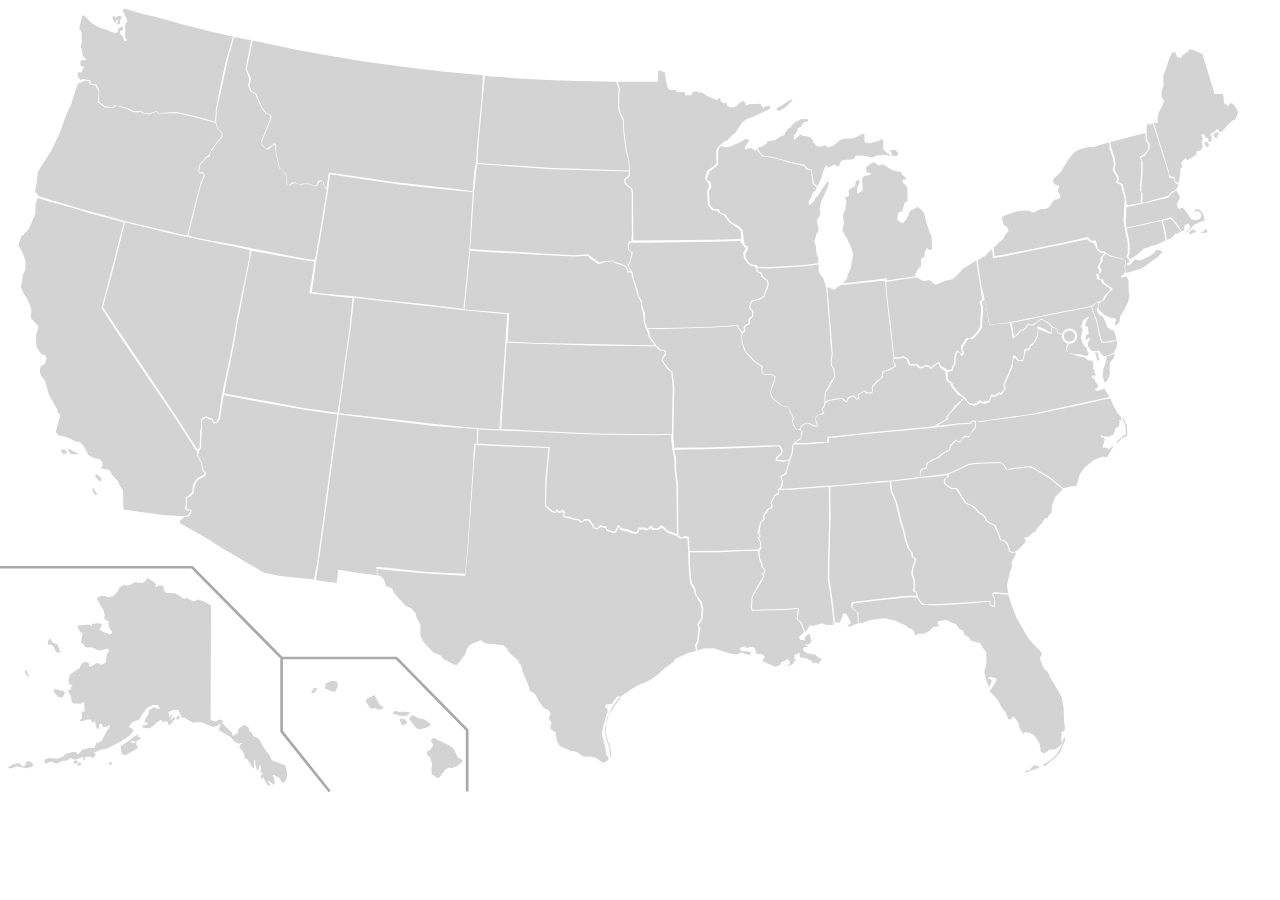
==== index.html @ 4dd2be4d "Add files via upload" ====
<!DOCTYPE html>
<html lang="en">

<head>
  <meta charset="UTF-8">
  <meta name="viewport" content="width=device-width, initial-scale=1.0">
  <link rel="stylesheet" href="style.css">
  <title>Document</title>
</head>

<body>
  <script src="https://code.jquery.com/jquery-2.2.4.min.js"
    integrity="sha256-BbhdlvQf/xTY9gja0Dq3HiwQF8LaCRTXxZKRutelT44=" crossorigin="anonymous"></script>
  <!-- <script src="https://code.jquery.com/jquery-2.2.4.min.js"
    integrity="sha256-BbhdlvQf/xTY9gja0Dq3HiwQF8LaCRTXxZKRutelT44=" crossorigin="anonymous"></script> -->
  <!-- <script src="https://code.jquery.com/jquery-2.2.4.min.js"></script> -->
  <div id="info-box"></div>
  <!-- <?xml version="1.0" encoding="utf-8"?> -->
  <svg id="us-map" preserveAspectRatio="xMinYMin meet"
    sodipodi:docname="Republican_Party_presidential_primaries_results,_2016.svg" inkscape:version="0.91 r13725" x="0px"
    y="0px" width="959px" height="593px" viewBox="174 100 959 593" enable-background="new 174 100 959 593"
    xml:space="preserve">
    <sodipodi:namedview bordercolor="#666666" objecttolerance="10" pagecolor="#ffffff" borderopacity="1"
      gridtolerance="10" guidetolerance="10" inkscape:cx="509.19152" inkscape:cy="282.2353" inkscape:zoom="1.2137643"
      showgrid="false" id="namedview71" inkscape:current-layer="g5" inkscape:window-maximized="1" inkscape:window-y="-8"
      inkscape:window-x="-8" inkscape:pageopacity="0" inkscape:window-height="1017" inkscape:window-width="1920"
      inkscape:pageshadow="2">
    </sodipodi:namedview>
    <g id="g5">
      <path id="HI"
        data-info="<div>Hawaii</div><div>Weed Legalized: 2019</div><div>Medicinal: Yes</div><div>Recreational: Yes</div>"
        fill="#D3D3D3"
        d="M407.1,619.3l1.9-3.6l2.3-0.3l0.3,0.8l-2.1,3.1H407.1z M417.3,615.6l6.1,2.6l2.1-0.3l1.6-3.9   l-0.6-3.4l-4.2-0.5l-4,1.8L417.3,615.6z M448,625.6l3.7,5.5l2.4-0.3l1.1-0.5l1.5,1.3l3.7-0.2l1-1.5l-2.9-1.8l-1.9-3.7l-2.1-3.6   l-5.8,2.9L448,625.6z M468.2,634.5l1.3-1.9l4.7,1l0.6-0.5l6.1,0.6l-0.3,1.3l-2.6,1.5l-4.4-0.3L468.2,634.5z M473.5,639.7l1.9,3.9   l3.1-1.1l0.3-1.6l-1.6-2.1l-3.7-0.3V639.7z M480.5,638.5l2.3-2.9l4.7,2.4l4.4,1.1l4.4,2.7v1.9l-3.6,1.8l-4.8,1l-2.4-1.5   L480.5,638.5z M497.1,654.1l1.6-1.3l3.4,1.6l7.6,3.6l3.4,2.1l1.6,2.4l1.9,4.4l4,2.6l-0.3,1.3l-3.9,3.2l-4.2,1.5l-1.5-0.6l-3.1,1.8   l-2.4,3.2l-2.3,2.9l-1.8-0.2l-3.6-2.6l-0.3-4.5l0.6-2.4l-1.6-5.7l-2.1-1.8l-0.2-2.6l2.3-1l2.1-3.1l0.5-1l-1.6-1.8L497.1,654.1z" />
      <path id="AK"
        data-info="<div>Alaska</div><div>Weed Legalized: 2014</div><div>Medicinal: Yes</div><div>Recreational: Yes</div>"
        fill="#D3D3D3"
        d="M332.1,553.7l-0.3,85.4l1.6,1l3.1,0.2l1.5-1.1h2.6l0.2,2.9l7,6.8l0.5,2.6l3.4-1.9l0.6-0.2l0.3-3.1   l1.5-1.6l1.1-0.2l1.9-1.5l3.1,2.1l0.6,2.9l1.9,1.1l1.1,2.4l3.9,1.8l3.4,6l2.7,3.9l2.3,2.7l1.5,3.7l5,1.8l5.2,2.1l1,4.4l0.5,3.1   l-1,3.4l-1.8,2.3l-1.6-0.8l-1.5-3.1l-2.7-1.5l-1.8-1.1l-0.8,0.8l1.5,2.7l0.2,3.7l-1.1,0.5l-1.9-1.9l-2.1-1.3l0.5,1.6l1.3,1.8   l-0.8,0.8c0,0-0.8-0.3-1.3-1c-0.5-0.6-2.1-3.4-2.1-3.4l-1-2.3c0,0-0.3,1.3-1,1c-0.6-0.3-1.3-1.5-1.3-1.5l1.8-1.9l-1.5-1.5v-5h-0.8   l-0.8,3.4l-1.1,0.5l-1-3.7l-0.6-3.7l-0.8-0.5l0.3,5.7v1.1l-1.5-1.3l-3.6-6l-2.1-0.5l-0.6-3.7l-1.6-2.9l-1.6-1.1v-2.3l2.1-1.3   l-0.5-0.3l-2.6,0.6l-3.4-2.4l-2.6-2.9l-4.8-2.6l-4-2.6l1.3-3.2v-1.6l-1.8,1.6l-2.9,1.1l-3.7-1.1l-5.7-2.4h-5.5l-0.6,0.5l-6.5-3.9   l-2.1-0.3l-2.7-5.8l-3.6,0.3l-3.6,1.5l0.5,4.5l1.1-2.9l1,0.3l-1.5,4.4l3.2-2.7l0.6,1.6l-3.9,4.4l-1.3-0.3l-0.5-1.9l-1.3-0.8   l-1.3,1.1l-2.7-1.8l-3.1,2.1l-1.8,2.1l-3.4,2.1l-4.7-0.2l-0.5-2.1l3.7-0.6v-1.3l-2.3-0.6l1-2.4l2.3-3.9v-1.8l0.2-0.8l4.4-2.3l1,1.3   h2.7l-1.3-2.6l-3.7-0.3l-5,2.7l-2.4,3.4l-1.8,2.6l-1.1,2.3l-4.2,1.5l-3.1,2.6l-0.3,1.6l2.3,1l0.8,2.1l-2.7,3.2l-6.5,4.2l-7.8,4.2   l-2.1,1.1l-5.3,1.1l-5.3,2.3l1.8,1.3l-1.5,1.5l-0.5,1.1l-2.7-1l-3.2,0.2l-0.8,2.3h-1l0.3-2.4l-3.6,1.3l-2.9,1l-3.4-1.3l-2.9,1.9   h-3.2l-2.1,1.3l-1.6,0.8l-2.1-0.3l-2.6-1.1l-2.3,0.6l-1,1l-1.6-1.1v-1.9l3.1-1.3l6.3,0.6l4.4-1.6l2.1-2.1l2.9-0.6l1.8-0.8l2.7,0.2   l1.6,1.3l1-0.3l2.3-2.7l3.1-1l3.4-0.6l1.3-0.3l0.6,0.5h0.8l1.3-3.7l4-1.5l1.9-3.7l2.3-4.5l1.6-1.5l0.3-2.6l-1.6,1.3l-3.4,0.6   l-0.6-2.4l-1.3-0.3l-1,1l-0.2,2.9l-1.5-0.2l-1.5-5.8l-1.3,1.3l-1.1-0.5l-0.3-1.9l-4,0.2l-2.1,1.1l-2.6-0.3l1.5-1.5l0.5-2.6   l-0.6-1.9l1.5-1l1.3-0.2l-0.6-1.8v-4.4l-1-1l-0.8,1.5h-6.1l-1.5-1.3l-0.6-3.9l-2.1-3.6v-1l2.1-0.8l0.2-2.1l1.1-1.1l-0.8-0.5   l-1.3,0.5l-1.1-2.7l1-5l4.5-3.2l2.6-1.6l1.9-3.7l2.7-1.3l2.6,1.1l0.3,2.4l2.4-0.3l3.2-2.4l1.6,0.6l1,0.6h1.6l2.3-1.3l0.8-4.4   c0,0,0.3-2.9,1-3.4c0.6-0.5,1-1,1-1l-1.1-1.9l-2.6,0.8l-3.2,0.8l-1.9-0.5l-3.6-1.8l-5-0.2l-3.6-3.7l0.5-3.9l0.6-2.4l-2.1-1.8   l-1.9-3.7l0.5-0.8l6.8-0.5h2.1l1,1h0.6l-0.2-1.6l3.9-0.6l2.6,0.3l1.5,1.1l-1.5,2.1l-0.5,1.5l2.7,1.6l5,1.8l1.8-1l-2.3-4.4l-1-3.2   l1-0.8l-3.4-1.9l-0.5-1.1l0.5-1.6l-0.8-3.9l-2.9-4.7l-2.4-4.2l2.9-1.9h3.2l1.8,0.6l4.2-0.2l3.7-3.6l1.1-3.1l3.7-2.4l1.6,1l2.7-0.6   l3.7-2.1l1.1-0.2l1,0.8l4.5-0.2l2.7-3.1h1.1l3.6,2.4l1.9,2.1l-0.5,1.1l0.6,1.1l1.6-1.6l3.9,0.3l0.3,3.7l1.9,1.5l7.1,0.6l6.3,4.2   l1.5-1l5.2,2.6l2.1-0.6l1.9-0.8l4.8,1.9L332.1,553.7z M217,582.6l2.1,5.3l-0.2,1l-2.9-0.3l-1.8-4l-1.8-1.5H210l-0.2-2.6l1.8-2.4   l1.1,2.4l1.5,1.5L217,582.6z M214.4,616.1l3.7,0.8l3.7,1l0.8,1l-1.6,3.7l-3.1-0.2l-3.4-3.6L214.4,616.1z M193.7,602l1.1,2.6   l1.1,1.6l-1.1,0.8l-2.1-3.1V602H193.7z M180,675.1l3.4-2.3l3.4-1l2.6,0.3l0.5,1.6l1.9,0.5l1.9-1.9l-0.3-1.6l2.7-0.6l2.9,2.6   l-1.1,1.8l-4.4,1.1l-2.7-0.5l-3.7-1.1l-4.4,1.5l-1.6,0.3L180,675.1z M228.9,670.6l1.6,1.9l2.1-1.6l-1.5-1.3L228.9,670.6z    M231.8,673.6l1.1-2.3l2.1,0.3l-0.8,1.9H231.8z M255.4,671.7l1.5,1.8l1-1.1l-0.8-1.9L255.4,671.7z M264.2,659.2l1.1,5.8l2.9,0.8   l5-2.9l4.4-2.6l-1.6-2.4l0.5-2.4l-2.1,1.3l-2.9-0.8l1.6-1.1l1.9,0.8l3.9-1.8l0.5-1.5l-2.4-0.8l0.8-1.9l-2.7,1.9l-4.7,3.6l-4.8,2.9   L264.2,659.2z M306.5,639.4l2.4-1.5l-1-1.8l-1.8,1L306.5,639.4z" />
      <path id="FL" data-info="<div>Florida</div><div>Weed Legalized: Tallahassee</div>" fill="#D3D3D3"
        d="M929.4,545.5l2.3,7.3l3.7,9.7l5.3,9.4l3.7,6.3l4.8,5.5l4,3.7l1.6,2.9l-1.1,1.3L953,593l2.9,7.4   l2.9,2.9l2.6,5.3l3.6,5.8l4.5,8.2l1.3,7.6l0.5,12l0.6,1.8l-0.3,3.4l-2.4,1.3l0.3,1.9l-0.6,1.9l0.3,2.4l0.5,1.9l-2.7,3.2l-3.1,1.5   l-3.9,0.2l-1.5,1.6l-2.4,1l-1.3-0.5l-1.1-1l-0.3-2.9l-0.8-3.4l-3.4-5.2l-3.6-2.3l-3.9-0.3l-0.8,1.3l-3.1-4.4l-0.6-3.6l-2.6-4   l-1.8-1.1l-1.6,2.1l-1.8-0.3l-2.1-5l-2.9-3.9l-2.9-5.3l-2.6-3.1l-3.6-3.7l2.1-2.4l3.2-5.5l-0.2-1.6l-4.5-1l-1.6,0.6l0.3,0.6l2.6,1   l-1.5,4.5l-0.8,0.5l-1.8-4l-1.3-4.8l-0.3-2.7l1.5-4.7v-9.5L910,585l-1.3-3.1l-5.2-1.3l-1.9-0.6l-1.6-2.6l-3.4-1.6l-1.1-3.4l-2.7-1   l-2.4-3.7l-4.2-1.5l-2.9-1.5h-2.6l-4,0.8l-0.2,1.9l0.8,1l-0.5,1.1l-3.1-0.2l-3.7,3.6l-3.6,1.9h-3.9l-3.2,1.3l-0.3-2.7l-1.6-1.9   l-2.9-1.1l-1.6-1.5l-8.1-3.9l-7.6-1.8l-4.4,0.6l-6,0.5l-6,2.1l-3.5,0.6l-0.2-8l-2.6-1.9l-1.8-1.8l0.3-3.1l10.2-1.3l25.5-2.9   l6.8-0.6l5.4,0.3l2.6,3.9l1.5,1.5l8.1,0.5l10.8-0.6l21.5-1.3l5.4-0.7l4.6,0l0.2,2.9l3.8,0.8l0.3-4.8l-1.6-4.5l1-0.7l5.1,0.5   L929.4,545.5z M941.9,677.9l2.4-0.6l1.3-0.2l1.5-2.3l2.3-1.6l1.3,0.5l1.7,0.3l0.4,1.1l-3.5,1.2l-4.2,1.5l-2.3,1.2L941.9,677.9z    M955.4,672.9l1.2,1.1l2.7-2.1l5.3-4.2l3.7-3.9l2.5-6.6l1-1.7l0.2-3.4l-0.7,0.5l-1,2.8l-1.5,4.6l-3.2,5.3l-4.4,4.2l-3.4,1.9   L955.4,672.9z" />
      <path id="SC" data-info="<div>South Carolina</div><div>Weed Legalized: Columbia</div>" fill="#D3D3D3"
        d="M935.2,512.9l-1.8,1l-2.6-1.3l-0.6-2.1l-1.3-3.6l-2.3-2.1l-2.6-0.6l-1.6-4.8l-2.7-6l-4.2-1.9   l-2.1-1.9l-1.3-2.6L910,485l-2.3-1.3l-2.3-2.9l-3.1-2.3l-4.5-1.8l-0.5-1.5l-2.4-2.9l-0.5-1.5l-3.4-5.2l-3.4,0.2l-4-2.4l-1.3-1.3   l-0.3-1.8l0.8-1.9l2.3-1l-0.3-2.1l6.1-2.6l9.1-4.5l7.3-0.8l16.5-0.5l2.3,1.9l1.6,3.2l4.4-0.5l12.6-1.5l2.9,0.8l12.6,7.6l10.1,8.1   l-5.4,5.5l-2.6,6.1l-0.5,6.3l-1.6,0.8l-1.1,2.7l-2.4,0.6l-2.1,3.6l-2.7,2.7l-2.3,3.4l-1.6,0.8l-3.6,3.4l-2.9,0.2l1,3.2l-5,5.5   L935.2,512.9z" />
      <path id="GA" data-info="<div>Georgia</div><div>Weed Legalized: Atlanta</div>" fill="#D3D3D3"
        d="M863.6,458l-4.8,0.8l-8.4,1.1l-8.6,0.9v2.2l0.2,2.1l0.6,3.4l3.4,7.9l2.4,9.9l1.5,6.1l1.6,4.8l1.5,7   l2.1,6.3l2.6,3.4l0.5,3.4l1.9,0.8l0.2,2.1l-1.8,4.8l-0.5,3.2l-0.2,1.9l1.6,4.4l0.3,5.3l-0.8,2.4l0.6,0.8l1.5,0.8l0.6,3.4l2.6,3.9   l1.5,1.5l7.9,0.2l10.8-0.6l21.5-1.3l5.4-0.7l4.6,0l0.2,2.9l2.6,0.8l0.3-4.4l-1.6-4.5l1.1-1.6l5.8,0.8l5,0.3l-0.8-6.3l2.3-10   l1.5-4.2l-0.5-2.6l3.3-6.2l-0.5-1.4l-1.9,0.7l-2.6-1.3l-0.6-2.1l-1.3-3.6l-2.3-2.1l-2.6-0.6l-1.6-4.8l-2.9-6.3l-4.2-1.9l-2.1-1.9   l-1.3-2.6l-2.1-1.9l-2.3-1.3l-2.3-2.9l-3.1-2.3l-4.5-1.8l-0.5-1.5l-2.4-2.9l-0.5-1.5l-3.4-4.9l-3.4,0.2l-4.1-3l-1.3-1.3l-0.3-1.8   l0.8-1.9l2.4-1.2l-1.1-1.2l0.1-0.3l-5.8,1l-7,0.8L863.6,458z" />
      <path id="AL" data-info="<div>Alabama</div><div>Weed Legalized: Montgomery</div>" fill="#D3D3D3"
        d="M799.6,566.8l-1.6-15.2l-2.7-18.8l0.2-14.1l0.8-31l-0.2-16.7l0.2-6.4l7.8-0.4l27.8-2.6l8.9-0.7   l-0.1,2.2l0.2,2.1l0.6,3.4l3.4,7.9l2.4,9.9l1.5,6.1l1.6,4.8l1.5,7l2.1,6.3l2.6,3.4l0.5,3.4l1.9,0.8l0.2,2.1l-1.8,4.8l-0.5,3.2   l-0.2,1.9l1.6,4.4l0.3,5.3l-0.8,2.4l0.6,0.8l1.5,0.8l1,2.5h-6.3l-6.8,0.6l-25.5,2.9l-10.4,1.4l-0.1,3.8l1.8,1.8l2.6,1.9l0.6,7.9   l-5.5,2.6l-2.7-0.3l2.7-1.9v-1l-3.1-6l-2.3-0.6l-1.5,4.4l-1.3,2.7l-0.6-0.2H799.6z" />
      <path id="NC" data-info="<div>North Carolina</div><div>Weed Legalized: Raleigh</div>" fill="#D3D3D3"
        d="M1006.1,398.5l1.7,4.7l3.6,6.5l2.4,2.4l0.6,2.3l-2.4,0.2l0.8,0.6l-0.3,4.2l-2.6,1.3l-0.6,2.1   l-1.3,2.9l-3.7,1.6l-2.4-0.3l-1.5-0.2l-1.6-1.3l0.3,1.3v1h1.9l0.8,1.3l-1.9,6.3h4.2l0.6,1.6l2.3-2.3l1.3-0.5l-1.9,3.6l-3.1,4.8   h-1.3l-1.1-0.5l-2.7,0.6l-5.2,2.4l-6.5,5.3l-3.4,4.7l-1.9,6.5l-0.5,2.4l-4.7,0.5l-5.5,1.3l-9.9-8.2l-12.6-7.6l-2.9-0.8l-12.6,1.5   l-4.3,0.8l-1.6-3.2l-3-2.1l-16.5,0.5l-7.3,0.8l-9.1,4.5l-6.1,2.6l-1.6,0.3l-5.8,1l-7,0.8l-6.8,0.5l0.5-4.1l1.8-1.5l2.7-0.6l0.6-3.7   l4.2-2.7l3.9-1.5l4.2-3.6l4.4-2.1l0.6-3.1l3.9-3.9l0.6-0.2c0,0,0,1.1,0.8,1.1c0.8,0,1.9,0.3,1.9,0.3l2.3-3.6l2.1-0.6l2.3,0.3   l1.6-3.6l2.9-2.6l0.5-2.1v-4l4.5,0.7l7.1-1.3l15.8-1.9l17.1-2.6l19.9-4l19.7-4.2l11.4-2.8L1006.1,398.5z M1010,431.5l2.6-2.5   l3.2-2.6l1.5-0.6l0.2-2l-0.6-6.1l-1.5-2.3l-0.6-1.9l0.7-0.2l2.7,5.5l0.4,4.4l-0.2,3.4l-3.4,1.5l-2.8,2.4l-1.1,1.2L1010,431.5z" />
      <path id="TN" data-info="<div>Tennessee</div><div>Weed Legalized: Nashville</div>" fill="#D3D3D3"
        d="M871.1,420.6l-51.9,5l-15.8,1.8l-4.6,0.5l-3.9,0v3.9l-8.4,0.5l-7,0.6l-11.1,0.1l-0.3,5.8l-2.1,6.3   l-1,3l-1.3,4.4l-0.3,2.6l-4,2.3l1.5,3.6l-1,4.4l-1,0.8l7.3-0.2l24.1-1.9l5.3-0.2l8.1-0.5l27.8-2.6l10.2-0.8l8.4-1l8.4-1.1l4.8-0.8   l-0.1-4.5l1.8-1.5l2.7-0.6l0.6-3.7l4.2-2.7l3.9-1.5l4.2-3.6l4.4-2.1l0.9-3.5l4.3-3.9l0.6-0.2c0,0,0,1.1,0.8,1.1s1.9,0.3,1.9,0.3   l2.3-3.6l2.1-0.6l2.3,0.3l1.6-3.6l2.1-2.2l0.6-1l0.2-3.9l-1.5-0.3l-2.4,1.9l-7.9,0.2l-12,1.9L871.1,420.6z" />
      <path id="RI" data-info="<div>Rhode Island</div><div>Weed Legalized: Providence</div>" fill="#D3D3D3"
        d="M1048.1,279.8l-0.5-4.2l-0.8-4.4l-1.7-5.9l5.7-1.5l1.6,1.1l3.4,4.4l2.9,4.4l-2.9,1.5l-1.3-0.2   l-1.1,1.8l-2.4,1.9L1048.1,279.8z" />
      <path id="CT" data-info="<div>Connecticut</div><div>Weed Legalized: Hartford</div>" fill="#D3D3D3"
        d="M1047.2,280.1l-0.6-4.2l-0.8-4.4l-1.6-6l-4.2,0.9l-21.8,4.8l0.6,3.3l1.5,7.3v8.1l-1.1,2.3l1.8,2.1   l5-3.4l3.6-3.2l1.9-2.1l0.8,0.6l2.7-1.5l5.2-1.1L1047.2,280.1z" />
      <path id="MA" data-info="<div>Massachusetts</div><div>Weed Legalized: Boston</div>" fill="#D3D3D3"
        d="M1074,273.9l2.2-0.7l0.5-1.7l1,0.1l1,2.3l-1.3,0.5l-3.9,0.1L1074,273.9z M1064.6,274.7l2.3-2.6h1.6   l1.8,1.5l-2.4,1l-2.2,1L1064.6,274.7z M1029.8,252.7l17.5-4.2l2.3-0.6l2.1-3.2l3.7-1.7l2.9,4.4l-2.4,5.2l-0.3,1.5l1.9,2.6l1.1-0.8   h1.8l2.3,2.6l3.9,6l3.6,0.5l2.3-1l1.8-1.8l-0.8-2.7l-2.1-1.6l-1.5,0.8l-1-1.3l0.5-0.5l2.1-0.2l1.8,0.8l1.9,2.4l1,2.9l0.3,2.4   l-4.2,1.5l-3.9,1.9l-3.9,4.5l-1.9,1.5v-1l2.4-1.5l0.5-1.8l-0.8-3.1l-2.9,1.5l-0.8,1.5l0.5,2.3l-2.1,1l-2.7-4.5l-3.4-4.4l-2.1-1.8   l-6.5,1.9l-5.1,1.1l-21.8,4.8l-0.4-4.9l0.6-10.6l5.2-0.9L1029.8,252.7z" />
      <path id="ME" data-info="<div>Maine</div><div>Weed Legalized: Augusta</div>" fill="#D3D3D3"
        d="M1097.2,177.3l1.9,2.1l2.3,3.7v1.9l-2.1,4.7l-1.9,0.6l-3.4,3.1l-4.8,5.5c0,0-0.6,0-1.3,0   c-0.6,0-1-2.1-1-2.1l-1.8,0.2l-1,1.5l-2.4,1.5l-1,1.5l1.6,1.5l-0.5,0.6l-0.5,2.7l-1.9-0.2v-1.6l-0.3-1.3l-1.5,0.3l-1.8-3.2   l-2.1,1.3l1.3,1.5l0.3,1.1l-0.8,1.3l0.3,3.1l0.2,1.6l-1.6,2.6l-2.9,0.5l-0.3,2.9l-5.3,3.1l-1.3,0.5l-1.6-1.5l-3.1,3.6l1,3.2   l-1.5,1.3l-0.2,4.4l-1.1,6.3l-2.5-1.2l-0.5-3.1l-3.9-1.1l-0.3-2.7l-7.3-23.4l-4.2-13.6l1.4-0.1l1.5,0.4v-2.6l0.8-5.5l2.6-4.7l1.5-4   l-1.9-2.4v-6l0.8-1l0.8-2.7l-0.2-1.5l-0.2-4.8l1.8-4.8l2.9-8.9l2.1-4.2h1.3l1.3,0.2v1.1l1.3,2.3l2.7,0.6l0.8-0.8v-1l4-2.9l1.8-1.8   l1.5,0.2l6,2.4l1.9,1l9.1,29.9h6l0.8,1.9l0.2,4.8l2.9,2.3h0.8l0.2-0.5l-0.5-1.1L1097.2,177.3z M1076.3,207.5l1.5-1.5l1.4,1.1   l0.6,2.4l-1.7,0.9L1076.3,207.5z M1083,201.6l1.8,1.9c0,0,1.3,0.1,1.3-0.2s0.2-2,0.2-2l0.9-0.8l-0.8-1.8l-2,0.7L1083,201.6z" />
      <path id="NH" data-info="<div>New Hampshire</div><div>Weed Legalized: Concord</div>" fill="#D3D3D3"
        d="M1054.8,242.4l0.9-1.1l1.1-3.3l-2.5-0.9l-0.5-3.1l-3.9-1.1l-0.3-2.7l-7.3-23.4l-4.6-14.5l-0.9,0   l-0.6,1.6l-0.6-0.5l-1-1l-1.5,1.9l0,5l0.3,5.7l1.9,2.7v4l-3.7,5.1l-2.6,1.1v1.1l1.1,1.8v8.6l-0.8,9.2l-0.2,4.8l1,1.3l-0.2,4.5   l-0.5,1.8l1.5,0.9l16.4-4.7l2.3-0.6l1.5-2.6L1054.8,242.4z" />
      <path id="VT" data-info="<div>Vermont</div><div>Weed Legalized: Montpelier</div>" fill="#D3D3D3"
        d="M1018.3,253.7l-0.8-5.7l-2.4-10l-0.6-0.3l-2.9-1.3l0.8-2.9l-0.8-2.1l-2.7-4.6l1-3.9l-0.8-5.2   l-2.4-6.5l-0.8-4.9l26.2-6.7l0.3,5.8l1.9,2.7v4l-3.7,4l-2.6,1.1v1.1l1.1,1.8v8.6l-0.8,9.2l-0.2,4.8l1,1.3l-0.2,4.5l-0.5,1.8   l0.7,1.6l-7,1.4L1018.3,253.7z" />
      <path id="NY" data-info="<div>New York</div><div>Weed Legalized: Albany</div>" fill="#D3D3D3"
        d="M1002.6,289.4l-1.1-1l-2.6-0.2l-2.3-1.9l-1.6-6.1l-3.5,0.1l-2.4-2.7l-19.4,4.4l-43,8.7l-7.5,1.2   l-0.7-6.5l1.4-1.1l1.3-1.1l1-1.6l1.8-1.1l1.9-1.8l0.5-1.6l2.1-2.7l1.1-1l-0.2-1l-1.3-3.1l-1.8-0.2l-1.9-6.1l2.9-1.8l4.4-1.5l4-1.3   l3.2-0.5l6.3-0.2l1.9,1.3l1.6,0.2l2.1-1.3l2.6-1.1l5.2-0.5l2.1-1.8l1.8-3.2l1.6-1.9h2.1l1.9-1.1l0.2-2.3l-1.5-2.1l-0.3-1.5l1.1-2.1   v-1.5h-1.8l-1.8-0.8l-0.8-1.1l-0.2-2.6l5.8-5.5l0.6-0.8l1.5-2.9l2.9-4.5l2.7-3.7l2.1-2.4l2.4-1.8l3.1-1.2l5.5-1.3l3.2,0.2l4.5-1.5   l7.6-2.1l0.5,5l2.4,6.5l0.8,5.2l-1,3.9l2.6,4.5l0.8,2.1l-0.8,2.9l2.9,1.3l0.6,0.3l3.1,11l-0.5,5.1l-0.5,10.8l0.8,5.5l0.8,3.6   l1.5,7.3v8.1l-1.1,2.3l1.8,2l0.8,1.7l-1.9,1.8l0.3,1.3l1.3-0.3l1.5-1.3l2.3-2.6l1.1-0.6l1.6,0.6l2.3,0.2l7.9-3.9l2.9-2.7l1.3-1.5   l4.2,1.6l-3.4,3.6l-3.9,2.9l-7.1,5.3l-2.6,1l-5.8,1.9l-4,1.1l-1.2-0.5l-0.2-3.7l0.5-2.7l-0.2-2.1l-2.8-1.7l-4.5-1l-3.9-1.1   L1002.6,289.4z" />
      <path id="NJ" data-info="<div>New Jersey</div><div>Weed Legalized: Trenton</div>" fill="#D3D3D3"
        d="M1002.2,290.3l-2.1,2.4v3.1l-1.9,3.1l-0.2,1.6l1.3,1.3l-0.2,2.4l-2.3,1.1l0.8,2.7l0.2,1.1l2.7,0.3   l1,2.6l3.6,2.4l2.4,1.6v0.8l-3.2,3.1l-1.6,2.3l-1.5,2.7l-2.3,1.3l-1.2,0.7l-0.2,1.2l-0.6,2.6l1.1,2.2l3.2,2.9l4.8,2.3l4,0.6   l0.2,1.5l-0.8,1l0.3,2.7h0.8l2.1-2.4l0.8-4.8l2.7-4l3.1-6.5l1.1-5.5l-0.6-1.1l-0.2-9.4l-1.6-3.4l-1.1,0.8l-2.7,0.3l-0.5-0.5l1.1-1   l2.1-1.9l0.1-1.1l-0.4-3.4l0.5-2.7l-0.2-2.1l-2.6-1.1l-4.5-1l-3.9-1.1L1002.2,290.3z" />
      <path id="PA" data-info="<div>Pennsylvania</div><div>Weed Legalized: Harrisburg</div>" fill="#D3D3D3"
        d="M996.2,326.5l1.1-0.6l2.3-0.6l1.5-2.7l1.6-2.3l3.2-3.1v-0.8l-2.4-1.6l-3.6-2.4l-1-2.6l-2.7-0.3   l-0.2-1.1l-0.8-2.7l2.3-1.1l0.2-2.4l-1.3-1.3l0.2-1.6l1.9-3.1v-3.1l2.3-2.4l0.2-1.1l-2.6-0.2l-2.3-1.9l-2.4-5.3l-3-0.9l-2.3-2.1   l-18.6,4l-43,8.7l-8.9,1.5l-0.5-7.1l-5.5,5.6l-1.3,0.5l-4.2,3l2.9,19.1l2.5,9.7l3.6,19.3l3.3-0.6l11.9-1.5l37.9-7.7l14.9-2.8   l8.3-1.6l0.3-0.2l2.1-1.6L996.2,326.5z" />
      <path id="DE" data-info="<div>Delaware</div><div>Weed Legalized: Dover</div>" fill="#D3D3D3"
        d="M996.4,330.4l0.6-2.1l0-1.2l-1.3-0.1l-2.1,1.6l-1.5,1.5l1.5,4.2l2.3,5.7l2.1,9.7l1.6,6.3l5-0.2   l6.1-1.2l-2.3-7.4l-1,0.5l-3.6-2.4l-1.8-4.7l-1.9-3.6l-2.3-1l-2.1-3.6L996.4,330.4z" />
      <path id="MD" data-info="<div>Maryland</div><div>Weed Legalized: Annapolis</div>" fill="#D3D3D3"
        d="M1011,355.3l-6.1,1.3l-5.8,0.2l-1.8-7.1l-2.1-9.7l-2.3-5.7l-1.3-4.4l-7.5,1.6l-14.9,2.8l-37.5,7.6   l1.1,5l1,5.7l0.3-0.3l2.1-2.4l2.3-2.6l2.4-0.6l1.5-1.5l1.8-2.6l1.3,0.6l2.9-0.3l2.6-2.1l2-1.5l1.8-0.5l1.6,1.1l2.9,1.5l1.9,1.8   l1.2,1.5l4.1,1.7v2.9l5.5,1.3l1.1,0.5l1.4-2l2.9,2l-1.3,2.5l-0.8,4l-1.8,2.6v2.1l0.6,1.8l5.1,1.4l4.3-0.1l3.1,1l2.1,0.3l1-2.1   l-1.5-2.1v-1.8l-2.4-2.1l-2.1-5.5l1.3-5.3l-0.2-2.1l-1.3-1.3c0,0,1.5-1.6,1.5-2.3c0-0.6,0.5-2.1,0.5-2.1l1.9-1.3l1.9-1.6l0.5,1   l-1.5,1.6l-1.3,3.7l0.3,1.1l1.8,0.3l0.5,5.5l-2.1,1l0.3,3.6l0.5-0.2l1.1-1.9l1.6,1.8l-1.6,1.3l-0.3,3.4l2.6,3.4l3.9,0.5l1.6-0.8   l3.2,4.2l1.4,0.5l6.7-2.8l2-4L1011,355.3z M994.3,364.3l1.1,2.5l0.2,1.8l1.1,1.9c0,0,0.9-0.9,0.9-1.2c0-0.3-0.7-3.1-0.7-3.1   l-0.7-2.3L994.3,364.3z" />
      <path id="WV" data-info="<div>West Virginia</div><div>Weed Legalized: Charleston</div>" fill="#D3D3D3"
        d="M930.6,342l1.1,4.9l1.1,6.9l3.6-2.7l2.3-3.1l2.5-0.6l1.5-1.5l1.8-2.6l1.2,0.6l2.9-0.3l2.6-2.1   l2-1.5l1.8-0.5l1.3,1l2.2,1.1l1.9,1.8l1.4,1.3l-0.1,4.7l-5.7-3.1l-4.5-1.8l-0.2,5.3l-0.5,2.1l-1.6,2.7l-0.6,1.6l-3.1,2.4l-0.5,2.3   l-3.4,0.3l-0.3,3.1l-1.1,5.5h-2.6l-1.3-0.8l-1.6-2.7l-1.8,0.2l-0.3,4.4l-2.1,6.6l-5,10.8l0.8,1.3l-0.2,2.7l-2.1,1.9l-1.5-0.3   l-3.2,2.4l-2.6-1l-1.8,4.7c0,0-3.7,0.8-4.4,1c-0.6,0.2-2.4-1.3-2.4-1.3l-2.4,2.3l-2.6,0.6l-2.9-0.8l-1.3-1.3l-2.2-3l-3.1-2   l-2.6-2.7l-2.9-3.7l-0.6-2.3l-2.6-1.5l-0.8-1.6l-0.2-5.3l2.2-0.1l1.9-0.8l0.2-2.7l1.6-1.5l0.2-5l1-3.9l1.3-0.6l1.3,1.1l0.5,1.8   l1.8-1l0.5-1.6l-1.1-1.8v-2.4l1-1.3l2.3-3.4l1.3-1.5l2.1,0.5l2.3-1.6l3.1-3.4l2.3-3.9l0.3-5.7l0.5-5v-4.7l-1.1-3.1l1-1.5l1.3-1.3   l3.5,19.8l4.6-0.8L930.6,342z" />
      <path id="KY" data-info="<div>Kentucky</div><div>Weed Legalized: Frankfort</div>" fill="#D3D3D3"
        d="M895.8,397.8l-2.3,2.7l-4.2,3.6L885,410l-1.8,1.8v2.1l-3.9,2.1l-5.7,3.4l-3.5,0.4l-51.9,4.9   l-15.8,1.8l-4.6,0.5l-3.9,0l-0.2,4.2l-8.2,0.1l-7,0.6l-10.4,0.2l1.9-0.2l2.2-1.8l2.1-1.1l0.2-3.2l0.9-1.8l-1.6-2.5l0.8-1.9l2.3-1.8   l2.1-0.6l2.7,1.3l3.6,1.3l1.1-0.3l0.2-2.3l-1.3-2.4l0.3-2.3l1.9-1.5l2.6-0.6l1.6-0.6l-0.8-1.8l-0.6-1.9l1.1-0.8l1.1-3.3l3-1.7   l5.8-1l3.6-0.5l1.5,1.9l1.8,0.8l1.8-3.2l2.9-1.5l1.9,1.6l0.8,1.1l2.1-0.5l-0.2-3.4l2.9-1.6l1.1-0.8l1.1,1.6h4.7l0.8-2.1l-0.3-2.3   l2.9-3.6l4.7-3.9l0.5-4.5l2.7-0.3l3.9-1.8l2.7-1.9l-0.3-1.9l-1.5-1.5l0.6-2.2l4.1-0.2l2.4-0.8l2.9,1.6l1.6,4.4l5.8,0.3l1.8,1.8   l2.1,0.2l2.4-1.5l3.1,0.5l1.3,1.5l2.7-2.6l1.8-1.3h1.6l0.6,2.7l1.8,1l2.4,2.2l0.2,5.5l0.8,1.6l2.6,1.5l0.6,2.3l2.9,3.7l2.6,2.7   L895.8,397.8z" />
      <path id="OH" data-info="<div>Ohio</div><div>Weed Legalized: Columbus</div>" fill="#D3D3D3"
        d="M905.4,295l-6.1,4.1l-3.9,2.3l-3.4,3.7l-4,3.9l-3.2,0.8l-2.9,0.5l-5.5,2.6l-2.1,0.2l-3.4-3.1   l-5.2,0.6l-2.6-1.5l-2.4-1.4l-4.9,0.7l-10.2,1.6l-7.8,1.2l1.3,14.6l1.8,13.7l2.6,23.4l0.6,4.8l4.1-0.1l2.4-0.8l3.4,1.5l2.1,4.4   l5.1,0l1.9,2.1l1.8-0.1l2.5-1.3l2.5,0.4l2,1.5l1.7-2.1l2.3-1.3l2.1-0.7l0.6,2.7l1.8,1l3.5,2.3l2.2-0.1l1.1-1.1l-0.1-1.4l1.6-1.5   l0.2-5l1-3.9l1.5-1.4l1.5,0.9l0.8,1.2l1.2-0.2l-0.4-2.4l-0.6-0.6v-2.4l1-1.3l2.3-3.4l1.3-1.5l2.1,0.5l2.3-1.6l3.1-3.4l2.3-3.9   l0.2-5.4l0.5-5v-4.7l-1.1-3.1l1-1.5l0.9-1l-1.4-9.8L905.4,295z" />
      <path id="MI" data-info="<div>Michigan</div><div>Weed Legalized: Lansing</div>" fill="#D3D3D3"
        d="M755.6,182.1l1.8-2.1l2.2-0.8l5.4-3.9l2.3-0.6l0.5,0.5l-5.1,5.1l-3.3,1.9l-2.1,0.9L755.6,182.1z    M841.8,214.2l0.6,2.5l3.2,0.2l1.3-1.2c0,0-0.1-1.5-0.4-1.6c-0.3-0.2-1.6-1.9-1.6-1.9l-2.2,0.2l-1.6,0.2l-0.3,1.1L841.8,214.2z    M871.9,277.2l-3.2-8.2l-2.3-9.1l-2.4-3.2l-2.6-1.8l-1.6,1.1l-3.9,1.8l-1.9,5l-2.7,3.7l-1.1,0.6l-1.5-0.6c0,0-2.6-1.5-2.4-2.1   c0.2-0.6,0.5-5,0.5-5l3.4-1.3l0.8-3.4l0.6-2.6l2.4-1.6l-0.3-10l-1.6-2.3l-1.3-0.8l-0.8-2.1l0.8-0.8l1.6,0.3l0.2-1.6L850,231   l-1.3-2.6h-2.6l-4.5-1.5l-5.5-3.4h-2.7l-0.6,0.6l-1-0.5l-3.1-2.3l-2.9,1.8l-2.9,2.3l0.3,3.6l1,0.3l2.1,0.5l0.5,0.8l-2.6,0.8   l-2.6,0.3l-1.5,1.8l-0.3,2.1l0.3,1.6l0.3,5.5l-3.6,2.1l-0.6-0.2v-4.2l1.3-2.4l0.6-2.4l-0.8-0.8l-1.9,0.8l-1,4.2l-2.7,1.1l-1.8,1.9   l-0.2,1l0.6,0.8l-0.6,2.6l-2.3,0.5v1.1l0.8,2.4l-1.1,6.1l-1.6,4l0.6,4.7l0.5,1.1l-0.8,2.4l-0.3,0.8l-0.3,2.7l3.6,6l2.9,6.5l1.5,4.8   l-0.8,4.7l-1,6l-2.4,5.2l-0.3,2.7l-3.3,3.1l4.4-0.2l21.4-2.3l7.3-1l0.1,1.7l6.9-1.2l10.3-1.5l3.9-0.5l0.1-0.6l0.2-1.5l2.1-3.7   l2-1.7l-0.2-5.1l1.6-1.6l1.1-0.3l0.2-3.6l1.5-3l1.1,0.6l0.2,0.6l0.8,0.2l1.9-1L871.9,277.2z M741.5,211.2l0.7-0.6l2.7-0.8l3.6-2.3   v-1l0.6-0.6l6-1l2.4-1.9l4.4-2.1l0.2-1.3l1.9-2.9l1.8-0.8l1.3-1.8l2.3-2.3l4.4-2.4l4.7-0.5l1.1,1.1l-0.3,1l-3.7,1l-1.5,3.1   l-2.3,0.8l-0.5,2.4l-2.4,3.2l-0.3,2.6l0.8,0.5l1-1.1l3.6-2.9l1.3,1.3h2.3l3.2,1l1.5,1.1l1.5,3.1l2.7,2.7l3.9-0.2l1.5-1l1.6,1.3   l1.6,0.5l1.3-0.8h1.1l1.6-1l4-3.6l3.4-1.1l6.6-0.3l4.5-1.9l2.6-1.3l1.5,0.2v5.7l0.5,0.3l2.9,0.8l1.9-0.5l6.1-1.6l1.1-1.1l1.5,0.5v7   l3.2,3.1l1.3,0.6l1.3,1l-1.3,0.3l-0.8-0.3l-3.7-0.5l-2.1,0.6l-2.3-0.2l-3.2,1.5h-1.8l-5.8-1.3l-5.2,0.2l-1.9,2.6l-7,0.6l-2.4,0.8   l-1.1,3.1l-1.3,1.1l-0.5-0.2l-1.5-1.6l-4.5,2.4h-0.6l-1.1-1.6l-0.8,0.2l-1.9,4.4l-1,4l-3.2,7l-1.2-1l-1.4-1l-1.9-10.3l-3.5-1.4   l-2.1-2.3l-12.1-2.7l-2.9-1l-8.2-2.2l-7.9-1.1L741.5,211.2z" />
      <path id="WY"
        data-info="<div>Wyoming</div><div>Weed Legalized: No</div><div>Medicinal: No</div><div>Recreational: No</div>"
        fill="#D3D3D3"
        d="M528.3,243.8l-10.5-0.8l-32.1-3.3l-16.2-2.1l-28.3-4.1l-19.9-3l-1.4,11.2l-3.8,24.3l-5.3,30.4   l-1.5,10.5l-1.7,11.9l6.5,0.9l25.9,2.5l20.6,2.3l36.8,4.1l23.8,2.9l4.5-44.2l1.4-25.4L528.3,243.8z" />
      <path id="MT"
        data-info="<div>Montana</div><div>Weed Legalized: 2020</div><div>Medicinal: Yes</div><div>Recreational: Yes</div>"
        fill="#D3D3D3"
        d="M530.7,222.3l0.6-11.2l2.3-24.8c0.5-5,1.1-8.5,1.4-15.4l0.9-14.6l-30.7-2.8L476,150l-29.3-4   l-32.3-5.3l-18.4-3.4l-32.7-6.9l-4.5,21.3l3.4,7.5l-1.4,4.6l1.8,4.6l3.2,1.4l4.6,10.8l2.7,3.2l0.5,1.1l3.4,1.1l0.5,2.1l-7.1,17.6   v2.5l2.5,3.2h0.9l4.8-3l0.7-1.1l1.6,0.7l-0.2,5.3l2.7,12.6l3,2.5l0.9,0.7l1.8,2.3l-0.5,3.4l0.7,3.4l1.1,0.9l2.3-2.3h2.7l3.2,1.6   l2.5-0.9h4.1l3.7,1.6l2.7-0.5l0.5-3l3-0.7l1.4,1.4l0.5,3.2l1.8,1.4l1.5-11.6l20.7,3l28.2,4l16.6,1.9l31.4,3.5l11,1.5l1.1-15.4   L530.7,222.3z" />
      <path id="ID"
        data-info="<div>Idaho</div><div>Weed Legalized: No</div><div>Medicinal: No</div><div>Recreational: No</div>"
        fill="#D3D3D3"
        d="M336.1,281c-22.6-4.3-14.1-2.8-21.1-4.4l4.4-17.5l4.3-17.7l1.4-4.2l2.5-5.9l-1.3-2.3l-2.5,0.1   l-0.8-1l0.5-1.1l0.3-3.1l4.5-5.5l1.8-0.5l1.1-1.1l0.6-3.2l0.9-0.7l3.9-5.8l3.9-4.3l0.2-3.8l-3.4-2.6l-1.3-4.4l0.4-9.7l3.7-16.5   l4.5-20.8l3.8-13.5l0.8-3.8l13,2.5l-4.2,21.5l2.9,7.7l-1.1,4.6l2,4.6l3.2,1.7l4.5,9.8l2.7,3.8l0.6,1.1l3.4,1.1l0.5,2.5l-6.9,16.8   l0.3,3.3l2.7,2.9l1.9,0.5l4.8-3.6l0.4-0.5l0.2,0.8l0.3,4.1l2.6,12.9l3.5,2.7l0.4,0.8l2.1,2.4l-0.8,2.8l0.7,3.8l1.9,0.9l2.1-1.6   l2.6-0.5l3.4,1.6l2.5-0.6l3.8-0.2l4,1.6l2.7-0.3l0.9-2.3l2.5-1.6l0.7,1.7l0.6,2.2l2.3,2.5l-3.8,24l-5.1,29l-4.2-0.3l-8.2-1.5   l-9.8-1.8l-12.2-2.4l-12.5-2.5l-8.5-1.8l-9.3-1.7L336.1,281z" />
      <path id="WA"
        data-info="<div>Washington</div><div>Weed Legalized: 2012</div><div>Medicinal: Yes</div><div>Recreational: Yes</div>"
        fill="#D3D3D3"
        d="M267.6,106.4l4.4,1.5l9.7,2.7l8.6,1.9l20,5.7l23,5.7l15.2,3.4l-1,3.9l-4.1,13.8l-4.5,20.8   l-3.2,16.1l-0.4,9.4l-13.2-3.9l-15.6-3.4l-13.7,0.6l-1.6-1.5l-5.3,1.9l-4-0.3l-2.7-1.8l-1.6,0.5l-4.2-0.2l-1.9-1.4l-4.8-1.7   l-1.4-0.2l-5-1.3l-1.8,1.5l-5.7-0.3l-4.8-3.8l0.2-0.8l0.1-7.9l-2.1-3.9l-4.1-0.7l-0.4-2.4l-2.5-0.6l-2.9-0.5l-1.8,1l-2.3-2.9   l0.3-2.9l2.7-0.3l1.6-4l-2.6-1.1l0.2-3.7l4.4-0.6l-2.7-2.7l-1.5-7.1l0.6-2.9v-7.9l-1.8-3.2l2.3-9.4l2.1,0.5l2.4,2.9l2.7,2.6   l3.2,1.9l4.5,2.1l3.1,0.6l2.9,1.5l3.4,1l2.3-0.2v-2.4l1.3-1.1l2.1-1.3l0.3,1.1l0.3,1.8l-2.3,0.5l-0.3,2.1l1.8,1.5l1.1,2.4l0.6,1.9   l1.5-0.2l0.2-1.3l-1-1.3l-0.5-3.2l0.8-1.8l-0.6-1.5V119l1.8-3.6l-1.1-2.6l-2.4-4.8l0.3-0.8L267.6,106.4z M258.1,112.3l2-0.2   l0.5,1.4l1.5-1.6h2.3l0.8,1.5l-1.5,1.7l0.6,0.8l-0.7,2l-1.4,0.4c0,0-0.9,0.1-0.9-0.2s1.5-2.6,1.5-2.6l-1.7-0.6l-0.3,1.5l-0.7,0.6   l-1.5-2.3L258.1,112.3z" />
      <path id="TX"
        data-info="<div>Texas</div><div>Weed Legalized: 2019</div><div>Medicinal: CBD Only</div><div>Recreational: No</div>"
        fill="#D3D3D3"
        d="M531.1,433.4l22.7,1.1l31.1,1.1l-2.3,23.5l-0.3,18.2l0.1,2.1l4.3,3.8l1.7,0.8l1.8,0.3l0.7-1.3   l0.9,0.9l1.7,0.5l1.6-0.7l1.1,0.4l-0.3,3.4l4.3,1l2.7,0.8l4,0.5l2.2,1.8l3.2-1.6l2.8,0.4l2,2.8l1.1,0.3l-0.2,2l3.1,1.2l2.8-1.8   l1.5,0.4l2.4,0.2l0.4,1.9l4.6,2l2.7-0.2l2-4.1h0.3l1.1,1.9l4.4,1l3.3,1.2l3.3,0.8l2.1-0.8l0.8-2.5h3.7l1.9,0.8l3.1-1.6h0.7l0.4,1.1   h4.3l2.4-1.3l1.7,0.3l1.4,1.9l2.9,1.7l3.5,1.1l2.7,1.4l2.4,1.6l3.3-0.9l1.9,1l0.5,10.1l0.3,9.7l0.7,9.5l0.5,4l2.7,4.6l1.1,4.1   l3.9,6.3l0.5,2.9l0.5,1l-0.7,7.5l-2.7,4.4l1,2.9l-0.4,2.5l-0.8,7.3l-1.4,2.7l0.6,4.4l-5.7,1.6l-9.9,4.5l-1,1.9l-2.6,1.9l-2.1,1.5   l-1.3,0.8l-5.7,5.3l-2.7,2.1l-5.3,3.2l-5.7,2.4l-6.3,3.4l-1.8,1.5l-5.8,3.6l-3.4,0.6l-3.9,5.5l-4,0.3l-1,1.9l2.3,1.9l-1.5,5.5   l-1.3,4.5l-1.1,3.9l-0.8,4.5l0.8,2.4l1.8,7l1,6.1l1.8,2.7l-1,1.5l-3.1,1.9l-5.7-3.9l-5.5-1.1l-1.3,0.5l-3.2-0.6l-4.2-3.1l-5.2-1.1   l-7.6-3.4l-2.1-3.9l-1.3-6.5l-3.2-1.9l-0.6-2.3l0.6-0.6l0.3-3.4l-1.3-0.6l-0.6-1l1.3-4.4l-1.6-2.3l-3.2-1.3l-3.4-4.4l-3.6-6.6   l-4.2-2.6l0.2-1.9l-5.3-12.3l-0.8-4.2l-1.8-1.9l-0.2-1.5l-6-5.3l-2.6-3.1v-1.1l-2.6-2.1l-6.8-1.1l-7.4-0.6l-3.1-2.3l-4.5,1.8   l-3.6,1.5l-2.3,3.2l-1,3.7l-4.4,6.1l-2.4,2.4l-2.6-1l-1.8-1.1l-1.9-0.6l-3.9-2.3v-0.6l-1.8-1.9l-5.2-2.1l-7.4-7.8l-2.3-4.7v-8.1   l-3.2-6.5l-0.5-2.7l-1.6-1l-1.1-2.1l-5-2.1l-1.3-1.6l-7.1-7.9l-1.3-3.2l-4.7-2.3l-1.5-4.4l-2.6-2.9l-1.9-0.5l-0.6-4.7l8,0.7l29,2.7   l29,1.6l2.3-23.8l3.9-55.6l1.6-18.7l1.4,0 M631.2,667.3l-0.6-7.1l-2.7-7.2l-0.6-7l1.5-8.2l3.3-6.9l3.5-5.4l3.2-3.6l0.6,0.2   l-4.8,6.6l-4.4,6.5l-2,6.6l-0.3,5.2l0.9,6.1l2.6,7.2l0.5,5.2l0.2,1.5L631.2,667.3z" />
      <path id="CA"
        data-info="<div>California</div><div>Weed Legalized: 2016</div><div>Medicinal: Yes</div><div>Recreational: Yes</div>"
        fill="#D3D3D3"
        d="M310.7,486.8l3.8-0.5l1.5-2l0.7-1.9l-3.2-0.1l-1.1-1.8l0.8-1.7l0-6.2l2.2-1.3l2.7-2.6l0.4-4.9   l1.6-3.5l1.9-2.1l3.3-1.7l1.3-0.7l0.8-1.5l-0.9-0.9l-1-1.5l-0.9-5.3l-2.9-5.2l0.1-2.8l-2.2-3.2l-15-23.2l-19.4-28.7l-22.4-33   l-12.7-19.5l1.8-7.2l6.8-25.9l8.1-31.4l-12.4-3.3l-13.5-3.4l-12.6-4.1l-7.5-2.1l-11.4-3l-7.1-2.4l-1.6,4.7l-0.2,7.4l-5.2,11.8   l-3.1,2.6l-0.3,1.1l-1.8,0.8l-1.5,4.2l-0.8,3.2l2.7,4.2l1.6,4.2l1.1,3.6l-0.3,6.5l-1.8,3.1l-0.6,5.8l-1,3.7l1.8,3.9l2.7,4.5   l2.3,4.8l1.3,4l-0.3,3.2l-0.3,0.5v2.1l5.7,6.3l-0.5,2.4l-0.6,2.3l-0.6,1.9l0.2,8.2l2.1,3.7l1.9,2.6l2.7,0.5l1,2.7l-1.1,3.6   l-2.1,1.6h-1.1l-0.8,3.9l0.5,2.9l3.2,4.4l1.6,5.3l1.5,4.7l1.3,3.1l3.4,5.8l1.5,2.6l0.5,2.9l1.6,1v2.4l-0.8,1.9l-1.8,7.1l-0.5,1.9   l2.4,2.7l4.2,0.5l4.5,1.8l3.9,2.1h2.9l2.9,3.1l2.6,4.8l1.1,2.3l3.9,2.1l4.8,0.8l1.5,2.1l0.6,3.2l-1.5,0.6l0.3,1l3.2,0.8l2.7,0.2   l2.9,4.7l3.9,4.2l0.8,2.3l2.6,4.2l0.3,3.2v9.4l0.5,1.8l10,1.5l19.7,2.7L310.7,486.8z M222.8,437l1.3,1.5l-0.2,1.3l-3.2-0.1   l-0.6-1.2l-0.6-1.5L222.8,437z M224.7,437l1.2-0.6l3.6,2.1l3.1,1.2l-0.9,0.6l-4.5-0.2l-1.6-1.6L224.7,437z M245.4,456.8l1.8,2.3   l0.8,1l1.5,0.6l0.6-1.5l-1-1.8l-2.7-2l-1.1,0.2V456.8z M244,465.5l1.8,3.2l1.2,1.9l-1.5,0.2l-1.3-1.2c0,0-0.7-1.5-0.7-1.9   s0-2.2,0-2.2L244,465.5z" />
      <path id="AZ"
        data-info="<div>Arizona</div><div>Weed Legalized: 2020</div><div>Medicinal: Yes</div><div>Recreational: Yes</div>"
        fill="#D3D3D3"
        d="M311.7,487.5l-2.6,2.2l-0.3,1.5l0.5,1l18.9,10.7l12.1,7.6l14.7,8.6l16.8,10l12.3,2.4l25.1,2.7   l2.5-12.5l3.8-27.2l7-52.9l4.3-31l-24.6-3.7l-27.2-4.6l-33.4-6.3l-2.9,18.1l-0.5,0.5l-1.7,2.6l-2.5-0.1l-1.3-2.7l-2.7-0.3l-0.9-1.1   h-0.9l-0.9,0.6l-1.9,1l-0.1,7l-0.2,1.7l-0.6,12.6l-1.5,2.2l-0.6,3.3l2.7,4.9l1.3,5.8l0.8,1l1,0.6l-0.1,2.3l-1.6,1.4l-3.4,1.7   l-1.9,1.9l-1.5,3.7l-0.6,4.9l-2.9,2.7l-2.1,0.7l-0.1,5.8l-0.5,1.7l0.5,0.8l3.7,0.6l-0.6,2.7l-1.5,2.2L311.7,487.5z" />
      <path id="NV"
        data-info="<div>Nevada</div><div>Weed Legalized: 2017</div><div>Medicinal: Yes</div><div>Recreational: Yes</div>"
        fill="#D3D3D3"
        d="M314.7,277.6l21,4.5l9.7,1.9l9.3,1.8l6.6,1.6l-0.6,5.9l-3.5,17.3l-4.1,20l-1.9,9.7l-2.2,13.3   l-3.2,16.4l-3.5,15.7l-2,10.2l-2.5,16.8l-0.5,1.1l-1.1,2.5l-1.9-0.1l-1.1-2.7l-2.7-0.5l-1.4-1l-2,0.3l-0.9,0.7l-1.3,1.3l-0.4,7   l-0.5,1.7l-0.4,12.1l-1.3,1.7l-1.9-2.3l-14.5-22.7l-19.4-29L263.6,349l-12.4-18.6l1.6-6.6l7-25.9l7.9-31.3l33.6,8.1l13.7,3" />
      <path id="UT"
        data-info="<div>Utah</div><div>Weed Legalized: 2018</div><div>Medicinal: Yes</div><div>Recreational: No</div>"
        fill="#D3D3D3"
        d="M427,409.3l-24.6-3.5l-26.6-4.9l-33.8-6l1.6-9.2l3.2-15.2L350,354l2.2-13.6l1.9-8.9l3.8-20.5   l3.5-17.5l1.1-5.6l12.7,2.3l12,2.1l10.3,1.8l8.3,1.4l3.7,0.5l-1.5,10.6l-2.3,13.2l7.8,0.9l16.4,1.8l8.2,0.9l-2.1,22l-3.2,22.6   l-3.8,27.8l-1.7,11.1L427,409.3z" />
      <path id="CO"
        data-info="<div>Colorado</div><div>Weed Legalized: 2012</div><div>Medicinal: Yes</div><div>Recreational: Yes</div>"
        fill="#D3D3D3"
        d="M552.6,356.8l1.4-21.3l-32.1-3.1l-24.5-2.7l-37.3-4.1l-20.7-2.5l-2.6,22.2l-3.2,22.4l-3.8,28   l-1.5,11.1l-0.3,2.8l33.9,3.8l37.7,4.3l32,3.2l16.6,0.8" />
      <path id="NM"
        data-info="<div>New Mexico</div><div>Weed Legalized: 2021</div><div>Medicinal: Yes</div><div>Recreational: Yes</div>"
        fill="#D3D3D3"
        d="M456.7,531l-0.7-6.1l8.6,0.5l29.5,3.1l28.4,1.4l2-22.3l3.7-55.9l1.1-19.4l2,0.3l0-11.1l-32.2-2.4   l-36.9-4.4l-34.5-4.1l-4.2,30.8l-7,53.2l-3.8,26.9l-2,13.3l15.5,2l1.3-10l16.7,2.6L456.7,531z" />
      <path id="OR"
        data-info="<div>Oregon</div><div>Weed Legalized: 2016</div><div>Medicinal: Yes</div><div>Recreational: Yes</div>"
        fill="#D3D3D3"
        d="M314.3,276.7l4.3-17.9l4.7-17.9l1.1-4.2l2.4-5.6l-0.6-1.2l-2.5,0l-1.3-1.7l0.5-1.5l0.5-3.2l4.5-5.5   l1.8-1.1l1.1-1.1l1.5-3.6l4-5.7l3.6-3.9l0.2-3.5l-3.3-2.5l-1.2-4.5l-13.2-3.7l-15.1-3.5l-15.4,0.1l-0.5-1.4l-5.5,2.1l-4.5-0.6   l-2.4-1.6l-1.3,0.7L273,184l-1.7-1.4l-5.3-2.1l-0.8,0.1l-4.3-1.5l-1.9,1.8l-6.2-0.3l-5.9-4.1l0.7-0.8l0.2-7.8l-2.3-3.9l-4.1-0.6   l-0.7-2.5l-2.4-0.5l-5.8,2.1l-2.3,6.5l-3.2,10l-3.2,6.5l-5,14.1l-6.5,13.6l-8.1,12.6l-1.9,2.9l-0.8,8.6l-1.3,6l2.7,3.5l6.7,2.3   l11.6,3.3l7.9,2.5l12.4,3.6l13.3,3.6l13.2,3.6" />
      <path id="ND"
        data-info="<div>North Dakota</div><div>Weed Legalized: 2018</div><div>Medicinal: Yes</div><div>Recreational: Yes</div>"
        fill="#D3D3D3"
        d="M645.3,227.7l-0.4-7.5l-2-7.3l-1.8-13.6l-0.5-9.8l-2-3.1l-1.6-5.4v-10.3l0.7-3.9l-2.1-5.5   l-28.4-0.6l-18.6-0.6l-26.5-1.3l-24.9-1.9l-1.3,14.2l-1.4,15.1l-2.3,24.9l-0.5,11l56.8,3.8L645.3,227.7z" />
      <path id="SD"
        data-info="<div>South Dakota</div><div>Weed Legalized: 2020</div><div>Medicinal: Yes</div><div>Recreational: Yes</div>"
        fill="#D3D3D3"
        d="M646.8,303.2l-1-1.1l-1.5-3.6l1.8-3.7l1.1-5.6l-2.6-2.1l-0.3-2.7l0.6-3l2.2-0.8l0.3-5.7l-0.1-30.1   l-0.6-3l-4.1-3.6l-1-2v-1.9l1.9-1.3l1.5-1.9l0.2-2.7l-57.4-1.6l-56.2-3.9l-0.8,5.3l-1.6,15.9l-1.3,17.9l-1.6,24.6l16,1l19.6,1.1   l18,1.3l23.8,1.3l10.7-0.8l2.9,2.3l4.3,3l1,0.8l3.5-0.9l4-0.3l2.7-0.1l3.1,1.2l4.5,1.4l3.1,1.8l0.6,1.9l0.9,1.9l0.7-0.5   L646.8,303.2z" />
      <path id="NE"
        data-info="<div>Nebraska</div><div>Weed Legalized: No</div><div>Medicinal: No</div><div>Recreational: No</div>"
        fill="#D3D3D3"
        d="M658.2,347l1.4,2.7l0.1,2.1l2.4,3.7l2.7,3.2h-5l-43.5-0.9l-40.8-0.9l-21.2-1l1.1-21.3l-33.4-2.7   l4.3-44l15.5,1L562,290l17.8,1.1l23.8,1.1l10.7-0.5l2.1,2.3l4.8,3l1.1,0.9l4.3-1.4l3.9-0.5l2.7-0.2l1.8,1.4l5,1.6l3,1.6l0.5,1.6   l0.9,2.1h1.8l0.8,0l1,5.2l2.7,8l1.2,4.6l2.1,3.8l0.5,4.9l1.4,4.3l0.5,6.5" />
      <path id="IA"
        data-info="<div>Iowa</div><div>Weed Legalized: 2021</div><div>Medicinal: CBD Only</div><div>Recreational: No</div>"
        fill="#D3D3D3"
        d="M740.6,301.6l0.2,1.9l2.3,1.1l1.1,1.3l0.3,1.3l3.9,3.2l0.7,2.2l-0.8,2.9l-1.5,3.5l-0.8,2.7   l-2.2,1.6l-1.7,0.6l-5.5,1.5l-0.7,2.3l-0.8,2.3l0.6,1.4l1.7,1.7l0,3.7l-2.2,1.6l-0.5,1.5v2.5l-1.5,0.5l-1.7,1.4l-0.5,1.5l0.5,1.7   l-1.4,1.2l-2.3-2.7l-1.5-2.6l-8.3,0.8l-10.2,0.6l-25,0.7l-13,0.2l-9.4,0.2l-1.3,0.1l-1.7-4.5l-0.2-6.6l-1.6-4.1l-0.7-5.3l-2.3-3.7   l-0.9-4.8l-2.7-7.5l-1.1-5.4l-1.4-2.2l-1.6-2.7l1.8-4.3l1.4-5.7l-2.7-2.1l-0.5-2.7l0.9-2.5h1.7h11.5l49.6-0.7l19.9-0.7l1.9,2.7   l1.8,2.6l0.5,0.8l-1.8,2.7l0.5,4.2l2.5,3.9l3,1.8l2.4,0.2L740.6,301.6z" />
      <path id="MS" data-info="<div>Mississippi</div><div>Weed Legalized: Jackson</div>" fill="#D3D3D3"
        d="M798.6,567l-0.3,1.3h-5.2l-1.5-0.8l-2.1-0.3l-6.8,1.9l-1.8-0.8l-2.6,4.2l-1.1,0.8l-1.1-2.5   l-1.1-3.9l-3.4-3.2l1.1-7.5l-0.7-0.9l-1.8,0.2l-8.2,0.7l-24.2,0.7l-0.5-1.6l0.7-8l3.4-6.2l5.3-9.1l-0.9-2.1h1.1l0.7-3.2l-2.3-1.8   l0.2-1.8l-2.1-4.6l-0.3-5.3l1.4-2.7l-0.4-4.3l-1.4-3l1.4-1.4l-1.4-2.1l0.5-1.8l0.9-6.2l3-2.7l-0.7-2.1l3.7-5.3l2.7-0.9v-2.5   l-0.7-1.4l2.7-5.3l2.7-1.1l0.1-3.4l8.7-0.1l24.1-1.9l4.6-0.2l0,6.4l0.2,16.7l-0.8,31l-0.2,14.1l2.7,18.8L798.6,567z" />
      <path id="IN" data-info="<div>Indiana</div><div>Weed Legalized: Indianapolis</div>" fill="#D3D3D3"
        d="M792.4,400.9l0.1-2.9l0.5-4.5l2.3-2.9l1.8-3.9l2.6-4.2l-0.5-5.8l-1.8-2.7l-0.3-3.2l0.8-5.5l-0.5-7   l-1.3-16l-1.3-15.4l-1-11.7l3.1,0.9l1.5,1l1.1-0.3l2.1-1.9l2.8-1.6l5.1-0.2l22-2.3l5.6-0.5l1.5,16l4.3,36.8l0.6,5.8L843,371   l1.2,1.8l0.1,1.4l-2.5,1.6l-3.5,1.6l-3.2,0.6l-0.6,4.9l-4.6,3.3l-2.8,4l0.3,2.4l-0.6,1.5h-3.3l-1.6-1.6l-2.5,1.3l-2.7,1.5l0.2,3.1   l-1.2,0.3l-0.5-1l-2.2-1.5l-3.3,1.3l-1.6,3l-1.4-0.8l-1.5-1.6l-4.5,0.5l-5.6,1L792.4,400.9z" />
      <path id="IL" data-info="<div>Illinois</div><div>Weed Legalized: Springfield</div>" fill="#D3D3D3"
        d="M791.8,401.6V398l0.3-4.9l2.4-3.1l1.8-3.8l2.6-3.9l-0.4-5.3l-2-3.5l-0.1-3.3l0.7-5.3l-0.8-7.2   l-1.1-15.8l-1.3-15l-0.9-11.6l-0.3-0.9l-0.8-2.6l-1.3-3.7l-1.6-1.8l-1.5-2.6l-0.2-5.5l-9.9,1.3l-27.2,1.7l-8.7-0.4l0.2,2.4l2.3,0.7   l0.9,1.1l0.5,1.8l3.9,3.4l0.7,2.3l-0.7,3.4l-1.8,3.7l-0.7,2.5l-2.3,1.8l-1.8,0.7l-5.3,1.4l-0.7,1.8L736,330l0.7,1.4l1.8,1.6   l-0.2,4.1l-1.8,1.6l-0.7,1.6v2.7l-1.8,0.5l-1.6,1.1l-0.2,1.4l0.2,2.1l-1.7,1.3l-1,2.8l0.5,3.7l2.3,7.3l7.3,7.5l5.5,3.7l-0.2,4.3   l0.9,1.4l6.4,0.5l2.7,1.4l-0.7,3.7l-2.3,5.9l-0.7,3.2l2.3,3.9l6.4,5.3l4.6,0.7l2.1,5l2.1,3.2l-0.9,3l1.6,4.1l1.8,2.1l1.9-0.8   l0.7-2.2l2-1.4l3.2-1.1l3.1,1.2l2.9,1.1l0.8-0.2l-0.1-1.2l-1.1-2.8l0.4-2.4l2.3-1.6l2.4-1l1.2-0.4l-0.6-1.3l-0.8-2.2l1.2-1.3   L791.8,401.6z" />
      <path id="MN"
        data-info="<div>Minnesota</div><div>Weed Legalized: 2021</div><div>Medicinal: Yes</div><div>Recreational: Yes</div>"
        fill="#D3D3D3"
        d="M645.9,228.5l-0.5-8.5l-1.8-7.3l-1.8-13.5l-0.5-9.8l-1.8-3.4l-1.6-5v-10.3l0.7-3.9l-1.8-5.5l30.1,0   l0.3-8.2l0.6-0.2l2.3,0.5l1.9,0.8l0.8,5.5l1.5,6.1l1.6,1.6h4.8l0.3,1.5l6.3,0.3v2.1h4.8l0.3-1.3l1.1-1.1l2.3-0.6l1.3,1h2.9l3.9,2.6   l5.3,2.4l2.4,0.5l0.5-1l1.5-0.5l0.5,2.9l2.6,1.3l0.5-0.5l1.3,0.2v2.1l2.6,1h3.1l1.6-0.8l3.2-3.2l2.6-0.5l0.8,1.8l0.5,1.3h1l1-0.8   l8.9-0.3l1.8,3.1h0.6l0.7-1.1l4.4-0.4l-0.6,2.3l-3.9,1.8l-9.2,4.1l-4.8,2l-3.1,2.6l-2.4,3.6l-2.3,3.9l-1.8,0.8l-4.5,5l-1.3,0.2   l-3.8,2.9l-2.8,3.2l-0.2,3l0.2,7.8l-1.6,1.6L704,228l-1.8,5.7l2.5,3.6l0.5,2.5l-1.1,3l-0.2,3.7l0.5,7.1l3.4,4.1h3l2.5,2.3l3.2,1.4   l3.7,5l7.1,5l1.8,2.1l0.2,5.5l-20.6,0.7l-60.2,0.5l-0.3-35.7l-0.5-3l-4.1-3.4l-1.1-1.8v-1.6l2.1-1.6l1.4-1.4L645.9,228.5z" />
      <path id="WI" data-info="<div>Wisconsin</div><div>Weed Legalized: Madison</div>" fill="#D3D3D3"
        d="M786.9,297.2l0.4-3l-1.6-4.5l-0.6-6.1l-1.1-2.4l1-3.1l0.8-2.9l1.5-2.6l-0.6-3.4l-0.6-3.6l0.5-1.8   l1.9-2.4l0.2-2.7l-0.8-1.3l0.6-2.6l0.5-3.2l2.7-5.7l2.9-6.8l0.2-2.3l-0.3-1l-0.8,0.5l-4.2,6.3l-2.7,4l-1.9,1.8l-0.8,2.3l-1.5,0.8   l-1.1,1.9l-1.5-0.3l-0.2-1.8l1.3-2.4l2.1-4.7l1.8-1.6l1.1-2.3l-1.6-0.9l-1.4-1.4l-1.6-10.3l-3.7-1.1l-1.4-2.3l-12.6-2.7l-2.5-1.1   l-8.2-2.3l-8.2-1.1l-4.2-5.4l-0.5,1.3l-1.1-0.2l-0.6-1.1l-2.7-0.8l-1.1,0.2l-1.8,1l-1-0.6l0.6-1.9l1.9-3.1l1.1-1.1l-1.9-1.5   l-2.1,0.8l-2.9,1.9l-7.4,3.2l-2.9,0.6l-2.9-0.5l-1-0.9l-2.1,2.8l-0.2,2.7v8.5l-1.1,1.6l-5.3,3.9l-2.3,5.9l0.5,0.2l2.5,2.1l0.7,3.2   l-1.8,3.2v3.9l0.5,6.6l3,3h3.4l1.8,3.2l3.4,0.5l3.9,5.7l7.1,4.1l2.1,2.7l0.9,7.4l0.7,3.3l2.3,1.6l0.2,1.4l-2.1,3.4l0.2,3.2l2.5,3.9   l2.5,1.1l3,0.5l1.3,1.4l9.2,0l26.1-1.5L786.9,297.2z" />
      <path id="MO"
        data-info="<div>Missouri</div><div>Weed Legalized: 2018</div><div>Medicinal: Yes</div><div>Recreational: No</div>"
        fill="#D3D3D3"
        d="M729.8,349.5l-2.5-3.1l-1.1-2.3l-7.8,0.7l-9.8,0.5l-25.4,0.9l-13.5,0.2l-7.9,0.1l-2.3,0.1l1.3,2.5   l-0.2,2.3l2.5,3.9l3.1,4.1l3.1,2.7l2.3,0.2l1.4,0.9v3l-1.8,1.6l-0.5,2.3l2.1,3.4l2.5,3l2.5,1.8l1.4,11.7l-0.7,35.3l0.2,4.7l0.5,5.4   l23.4-0.1l23.2-0.7l20.8-0.8l11.7-0.2l2.2,3.4l-0.7,3.3l-3.1,2.4l-0.6,1.8l5.4,0.5l3.9-0.7l1.7-5.5l0.7-5.9l2.3-2l1.7-1.5l2.1-1   l0.1-2.9l0.6-1.7l-1-1.7l-2.7,0.1l-2.2-2.6l-1.4-4.2l0.8-2.5l-1.9-3.4l-1.8-4.6l-4.8-0.8l-7-5.6l-1.7-4.1l0.8-3.2l2.1-6.1l0.5-2.9   l-1.9-1l-6.9-0.8l-1-1.7l-0.1-4.2l-5.5-3.4l-7-7.8l-2.3-7.3l-0.2-4.2L729.8,349.5z" />
      <path id="AR"
        data-info="<div>Arkansas</div><div>Weed Legalized: 2016</div><div>Medicinal: Yes</div><div>Recreational: No</div>"
        fill="#D3D3D3"
        d="M765,445l-3.8,0.9l-6.2-0.5l0.7-3l3.2-2.7l0.5-2.3l-1.8-3l-11,0.5l-20.8,0.9l-23.3,0.7L679,437   l1.6,6.9v8.2l1.4,11l0.2,37.8l2.3,1.9l3-1.4l2.7,1.1l0.4,10.3l22.9-0.1l18.9-0.8l10.1-0.2l1.1-2.1l-0.3-3.5l-1.8-3l1.6-1.5   l-1.6-2.5l0.7-2.5l1.4-5.6l2.5-2.1l-0.7-2.3l3.7-5.4l2.7-1.4l-0.1-1.5l-0.3-1.8l2.9-5.6l2.4-1.3l0.4-3.4l1.8-1.2l0.9-4.2l-1.3-4   l4-2.4l0.6-2l1.2-4.3L765,445z" />
      <path id="OK"
        data-info="<div>Oklahoma</div><div>Weed Legalized: 2018</div><div>Medicinal: Yes</div><div>Recreational: No</div>"
        fill="#D3D3D3"
        d="M549.3,422.6l-10.7-0.5l-6.4-0.5l0.3,0.2l-0.7,10.4l22,1.4l32.1,1.3l-2.3,24.4l-0.5,17.8l0.2,1.6   l4.3,3.7l2.1,1.1l0.7-0.2l0.7-2.1l1.4,1.8h2.1v-1.4l2.7,1.4l-0.5,3.9l4.1,0.2l2.5,1.1l4.1,0.7l2.5,1.8l2.3-2.1l3.4,0.7l2.5,3.4h0.9   v2.3l2.3,0.7l2.3-2.3l1.8,0.7h2.5l0.9,2.5l4.8,1.8l1.4-0.7l1.8-4.1h1.1l1.1,2.1l4.1,0.7l3.7,1.4l3,0.9l1.8-0.9l0.7-2.5h4.3l2.1,0.9   l2.7-2.1h1.1l0.7,1.6h4.1l1.6-2.1l1.8,0.5l2.1,2.5l3.2,1.8l3.2,0.9l1.9,1.1l-0.4-37.2l-1.4-11l-0.2-8.9l-1.4-6.5l-0.8-7.2l-0.1-3.8   l-12.1,0.3l-46.4-0.5l-45-2.1L549.3,422.6z" />
      <path id="KS"
        data-info="<div>Kansas</div><div>Weed Legalized: No</div><div>Medicinal: No</div><div>Recreational: No</div>"
        fill="#D3D3D3"
        d="M677.4,425.1l-12.6,0.2l-46.1-0.5l-44.6-2.1l-24.6-1.3l4.1-64.7l21.8,0.8l40.5,1.4l44.1,0.5h5.1   l3.2,3.2l2.8,0.2l0.9,1.1v2l-1.8,1.6l-0.5,2.6l2.2,3.6l2.5,3.1l2.5,2l1.1,11.2L677.4,425.1z" />
      <path id="LA"
        data-info="<div>Louisiana</div><div>Weed Legalized: 2021</div><div>Medicinal: Yes</div><div>Recreational: No</div>"
        fill="#D3D3D3"
        d="M776.2,573l-1-2.6l-1.1-3.1l-3.3-3.5l0.9-6.8l-0.1-1.1l-1.3,0.3l-8.2,0.9l-25,0.5l-0.7-2.4l0.9-8.5   l3.3-5.9l5-8.7l-0.6-2.4l1.3-0.7l0.5-2l-2.3-2.1l-0.1-1.9l-1.8-4.3l-0.5-5.9l-9.7,0.1l-19.2,0.9l-22.2,0l0,9.6l0.7,9.4l0.7,3.9   l2.5,4.1l0.9,5l4.3,5.5l0.2,3.2l0.7,0.7l-0.7,8.5l-3,5l1.6,2.1l-0.7,2.5l-0.7,7.3l-1.4,3.2l0.1,3.6l4.7-1.5l8.1-0.3l10.3,3.6   l6.5,1.1l3.7-1.5l3.2,1.1l3.2,1l0.8-2.1l-3.2-1.1l-2.6,0.5l-2.7-1.6c0,0,0.2-1.3,0.8-1.5c0.6-0.2,3.1-1,3.1-1l1.8,1.5l1.8-1   l3.2,0.6l1.5,2.4l0.3,2.3l4.5,0.3l1.8,1.8l-0.8,1.6l-1.3,0.8l1.6,1.6l8.4,3.6l3.6-1.3l1-2.4l2.6-0.6l1.8-1.5l1.3,1l0.8,2.9   l-2.3,0.8l0.6,0.6l3.4-1.3l2.3-3.4l0.8-0.5l-2.1-0.3l0.8-1.6l-0.2-1.5l2.1-0.5l1.1-1.3l0.6,0.8c0,0-0.2,3.1,0.6,3.1   c0.8,0,4.2,0.6,4.2,0.6l4,1.9l1,1.5h2.9l1.1,1l2.3-3.1v-1.5h-1.3l-3.4-2.7l-5.8-0.8l-3.2-2.3l1.1-2.7l2.3,0.3l0.2-0.6l-1.8-1v-0.5   h3.2l1.8-3.1l-1.3-1.9l-0.3-2.7l-1.5,0.2l-1.9,2.1l-0.6,2.6l-3.1-0.6l-1-1.8l1.8-1.9l2-1.8L776.2,573z" />
      <path id="VA" data-info="<div>Virginia</div><div>Weed Legalized: Richmond</div>" fill="#D3D3D3"
        d="M1002.9,369.2l-0.1-1.9l6.5-2.5l-0.8,3.2l-2.9,3.8l-0.4,4.6l0.5,3.4l-1.8,5l-2.2,1.9l-1.5-4.6   l0.4-5.4l1.6-4.2L1002.9,369.2z M1005.2,397.5L947,410.1l-37.4,5.3l-6.7-0.4l-2.6,1.9l-7.3,0.2l-8.4,1l-8.9,1l8.5-4.9l0-2.1   l1.5-2.1l10.6-11.5l3.9,4.5l3.8,1l2.5-1.1l2.2-1.3l2.5,1.3l3.9-1.4l1.9-4.6l2.6,0.5l2.9-2.1l1.8,0.5l2.8-3.7l0.3-2.1l-1-1.3l1-1.9   l5.3-12.3l0.6-5.7l1.2-0.5l2.2,2.4l3.9-0.3l1.9-7.6l2.8-0.6l1-2.7l2.6-2.3l1.3-2.3l1.5-3.4l0.1-5.1l9.8,3.8   c0.7,0.3,0.7-4.8,0.7-4.8l4.1,1.4l-0.5,2.6l8.2,2.9l1.3,1.8l-0.9,3.7l-1.3,1.3l-0.5,1.7l0.5,2.4l2,1.3l3.9,1.4l2.9,1l4.9,0.9   l2.2,2.1l3.2,0.4l0.9,1.2l-0.4,4.7l1.4,1.1l-0.5,1.9l1.2,0.8l-0.2,1.4l-2.7-0.1l0.1,1.6l2.3,1.5l0.1,1.4l1.8,1.8l0.5,2.5l-2.6,1.4   l1.6,1.5l5.8-1.7L1005.2,397.5z" />
      <g id="DC">
        <path id="path58" fill="#D3D3D3" d="M975.8,353.8l-1.1-1.6l-1-0.8l1.1-1.6l2.2,1.5L975.8,353.8z" />
        <circle id="circle60" data-info="<div>Washington DC</div>" fill="#D3D3D3" stroke="#FFFFFF" stroke-width="1.5"
          cx="975.3" cy="351.8" r="5" />
      </g>





    </g>
    <path id="path67" fill="none" stroke="#A9A9A9" stroke-width="2"
      d="M385,593v55l36,45 M174,525h144l67,68h86l53,54v46" />

  </svg>
  <script src="/app.js"></script>
</body>


</html>
---- style.css ----
#us-map{
  display: block;
  position: absolute;
  top: 0;
  left: 0;
  width: 100%;
  height: 100%;
}
path:hover, circle:hover {
  stroke: #002868 !important;
  stroke-width:2px;
  stroke-linejoin: round;
  fill: #002868 !important;
  cursor: pointer;
}
#path67 {
  fill: none !important;
  stroke: #A9A9A9 !important;
  cursor: default;
}
#info-box {
  display: none;
  position: absolute;
  top: 0px;
  left: 0px;
  z-index: 1;
  background-color: #ffffff;
  border: 2px solid #BF0A30;
  border-radius: 5px;
  padding: 5px;
  font-family: arial;
}
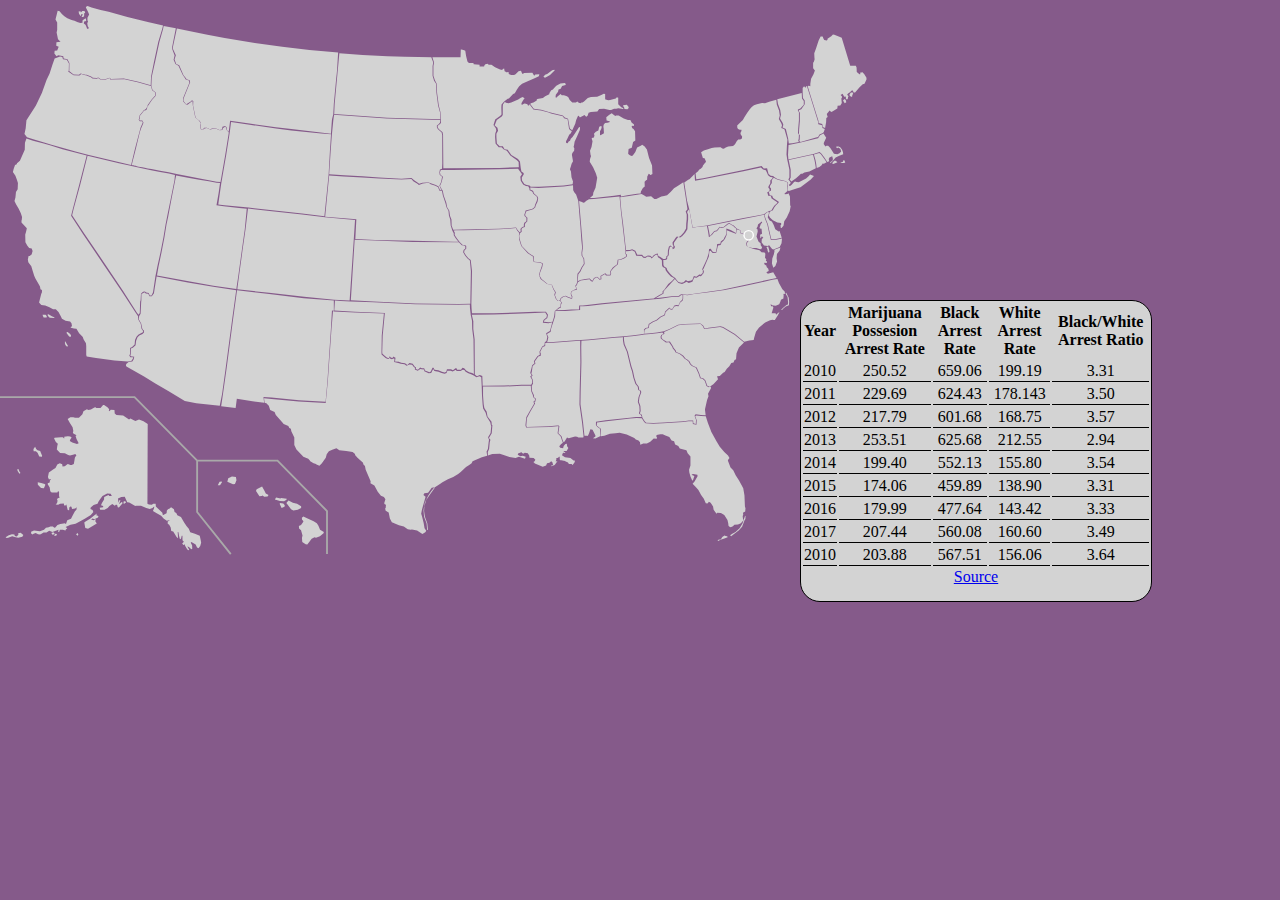
==== commit 596cf481: "Last commit" ====
--- a/index.html
+++ b/index.html
@@ -35,47 +35,56 @@
         data-info="<div>Alaska</div><div>Weed Legalized: 2014</div><div>Medicinal: Yes</div><div>Recreational: Yes</div>"
         fill="#D3D3D3"
         d="M332.1,553.7l-0.3,85.4l1.6,1l3.1,0.2l1.5-1.1h2.6l0.2,2.9l7,6.8l0.5,2.6l3.4-1.9l0.6-0.2l0.3-3.1   l1.5-1.6l1.1-0.2l1.9-1.5l3.1,2.1l0.6,2.9l1.9,1.1l1.1,2.4l3.9,1.8l3.4,6l2.7,3.9l2.3,2.7l1.5,3.7l5,1.8l5.2,2.1l1,4.4l0.5,3.1   l-1,3.4l-1.8,2.3l-1.6-0.8l-1.5-3.1l-2.7-1.5l-1.8-1.1l-0.8,0.8l1.5,2.7l0.2,3.7l-1.1,0.5l-1.9-1.9l-2.1-1.3l0.5,1.6l1.3,1.8   l-0.8,0.8c0,0-0.8-0.3-1.3-1c-0.5-0.6-2.1-3.4-2.1-3.4l-1-2.3c0,0-0.3,1.3-1,1c-0.6-0.3-1.3-1.5-1.3-1.5l1.8-1.9l-1.5-1.5v-5h-0.8   l-0.8,3.4l-1.1,0.5l-1-3.7l-0.6-3.7l-0.8-0.5l0.3,5.7v1.1l-1.5-1.3l-3.6-6l-2.1-0.5l-0.6-3.7l-1.6-2.9l-1.6-1.1v-2.3l2.1-1.3   l-0.5-0.3l-2.6,0.6l-3.4-2.4l-2.6-2.9l-4.8-2.6l-4-2.6l1.3-3.2v-1.6l-1.8,1.6l-2.9,1.1l-3.7-1.1l-5.7-2.4h-5.5l-0.6,0.5l-6.5-3.9   l-2.1-0.3l-2.7-5.8l-3.6,0.3l-3.6,1.5l0.5,4.5l1.1-2.9l1,0.3l-1.5,4.4l3.2-2.7l0.6,1.6l-3.9,4.4l-1.3-0.3l-0.5-1.9l-1.3-0.8   l-1.3,1.1l-2.7-1.8l-3.1,2.1l-1.8,2.1l-3.4,2.1l-4.7-0.2l-0.5-2.1l3.7-0.6v-1.3l-2.3-0.6l1-2.4l2.3-3.9v-1.8l0.2-0.8l4.4-2.3l1,1.3   h2.7l-1.3-2.6l-3.7-0.3l-5,2.7l-2.4,3.4l-1.8,2.6l-1.1,2.3l-4.2,1.5l-3.1,2.6l-0.3,1.6l2.3,1l0.8,2.1l-2.7,3.2l-6.5,4.2l-7.8,4.2   l-2.1,1.1l-5.3,1.1l-5.3,2.3l1.8,1.3l-1.5,1.5l-0.5,1.1l-2.7-1l-3.2,0.2l-0.8,2.3h-1l0.3-2.4l-3.6,1.3l-2.9,1l-3.4-1.3l-2.9,1.9   h-3.2l-2.1,1.3l-1.6,0.8l-2.1-0.3l-2.6-1.1l-2.3,0.6l-1,1l-1.6-1.1v-1.9l3.1-1.3l6.3,0.6l4.4-1.6l2.1-2.1l2.9-0.6l1.8-0.8l2.7,0.2   l1.6,1.3l1-0.3l2.3-2.7l3.1-1l3.4-0.6l1.3-0.3l0.6,0.5h0.8l1.3-3.7l4-1.5l1.9-3.7l2.3-4.5l1.6-1.5l0.3-2.6l-1.6,1.3l-3.4,0.6   l-0.6-2.4l-1.3-0.3l-1,1l-0.2,2.9l-1.5-0.2l-1.5-5.8l-1.3,1.3l-1.1-0.5l-0.3-1.9l-4,0.2l-2.1,1.1l-2.6-0.3l1.5-1.5l0.5-2.6   l-0.6-1.9l1.5-1l1.3-0.2l-0.6-1.8v-4.4l-1-1l-0.8,1.5h-6.1l-1.5-1.3l-0.6-3.9l-2.1-3.6v-1l2.1-0.8l0.2-2.1l1.1-1.1l-0.8-0.5   l-1.3,0.5l-1.1-2.7l1-5l4.5-3.2l2.6-1.6l1.9-3.7l2.7-1.3l2.6,1.1l0.3,2.4l2.4-0.3l3.2-2.4l1.6,0.6l1,0.6h1.6l2.3-1.3l0.8-4.4   c0,0,0.3-2.9,1-3.4c0.6-0.5,1-1,1-1l-1.1-1.9l-2.6,0.8l-3.2,0.8l-1.9-0.5l-3.6-1.8l-5-0.2l-3.6-3.7l0.5-3.9l0.6-2.4l-2.1-1.8   l-1.9-3.7l0.5-0.8l6.8-0.5h2.1l1,1h0.6l-0.2-1.6l3.9-0.6l2.6,0.3l1.5,1.1l-1.5,2.1l-0.5,1.5l2.7,1.6l5,1.8l1.8-1l-2.3-4.4l-1-3.2   l1-0.8l-3.4-1.9l-0.5-1.1l0.5-1.6l-0.8-3.9l-2.9-4.7l-2.4-4.2l2.9-1.9h3.2l1.8,0.6l4.2-0.2l3.7-3.6l1.1-3.1l3.7-2.4l1.6,1l2.7-0.6   l3.7-2.1l1.1-0.2l1,0.8l4.5-0.2l2.7-3.1h1.1l3.6,2.4l1.9,2.1l-0.5,1.1l0.6,1.1l1.6-1.6l3.9,0.3l0.3,3.7l1.9,1.5l7.1,0.6l6.3,4.2   l1.5-1l5.2,2.6l2.1-0.6l1.9-0.8l4.8,1.9L332.1,553.7z M217,582.6l2.1,5.3l-0.2,1l-2.9-0.3l-1.8-4l-1.8-1.5H210l-0.2-2.6l1.8-2.4   l1.1,2.4l1.5,1.5L217,582.6z M214.4,616.1l3.7,0.8l3.7,1l0.8,1l-1.6,3.7l-3.1-0.2l-3.4-3.6L214.4,616.1z M193.7,602l1.1,2.6   l1.1,1.6l-1.1,0.8l-2.1-3.1V602H193.7z M180,675.1l3.4-2.3l3.4-1l2.6,0.3l0.5,1.6l1.9,0.5l1.9-1.9l-0.3-1.6l2.7-0.6l2.9,2.6   l-1.1,1.8l-4.4,1.1l-2.7-0.5l-3.7-1.1l-4.4,1.5l-1.6,0.3L180,675.1z M228.9,670.6l1.6,1.9l2.1-1.6l-1.5-1.3L228.9,670.6z    M231.8,673.6l1.1-2.3l2.1,0.3l-0.8,1.9H231.8z M255.4,671.7l1.5,1.8l1-1.1l-0.8-1.9L255.4,671.7z M264.2,659.2l1.1,5.8l2.9,0.8   l5-2.9l4.4-2.6l-1.6-2.4l0.5-2.4l-2.1,1.3l-2.9-0.8l1.6-1.1l1.9,0.8l3.9-1.8l0.5-1.5l-2.4-0.8l0.8-1.9l-2.7,1.9l-4.7,3.6l-4.8,2.9   L264.2,659.2z M306.5,639.4l2.4-1.5l-1-1.8l-1.8,1L306.5,639.4z" />
-      <path id="FL" data-info="<div>Florida</div><div>Weed Legalized: Tallahassee</div>" fill="#D3D3D3"
+      <path id="FL" data-info="<div>Florida</div><div>Weed Legalized: No</div><div>Medicinal: Yes</div" fill="#D3D3D3"
         d="M929.4,545.5l2.3,7.3l3.7,9.7l5.3,9.4l3.7,6.3l4.8,5.5l4,3.7l1.6,2.9l-1.1,1.3L953,593l2.9,7.4   l2.9,2.9l2.6,5.3l3.6,5.8l4.5,8.2l1.3,7.6l0.5,12l0.6,1.8l-0.3,3.4l-2.4,1.3l0.3,1.9l-0.6,1.9l0.3,2.4l0.5,1.9l-2.7,3.2l-3.1,1.5   l-3.9,0.2l-1.5,1.6l-2.4,1l-1.3-0.5l-1.1-1l-0.3-2.9l-0.8-3.4l-3.4-5.2l-3.6-2.3l-3.9-0.3l-0.8,1.3l-3.1-4.4l-0.6-3.6l-2.6-4   l-1.8-1.1l-1.6,2.1l-1.8-0.3l-2.1-5l-2.9-3.9l-2.9-5.3l-2.6-3.1l-3.6-3.7l2.1-2.4l3.2-5.5l-0.2-1.6l-4.5-1l-1.6,0.6l0.3,0.6l2.6,1   l-1.5,4.5l-0.8,0.5l-1.8-4l-1.3-4.8l-0.3-2.7l1.5-4.7v-9.5L910,585l-1.3-3.1l-5.2-1.3l-1.9-0.6l-1.6-2.6l-3.4-1.6l-1.1-3.4l-2.7-1   l-2.4-3.7l-4.2-1.5l-2.9-1.5h-2.6l-4,0.8l-0.2,1.9l0.8,1l-0.5,1.1l-3.1-0.2l-3.7,3.6l-3.6,1.9h-3.9l-3.2,1.3l-0.3-2.7l-1.6-1.9   l-2.9-1.1l-1.6-1.5l-8.1-3.9l-7.6-1.8l-4.4,0.6l-6,0.5l-6,2.1l-3.5,0.6l-0.2-8l-2.6-1.9l-1.8-1.8l0.3-3.1l10.2-1.3l25.5-2.9   l6.8-0.6l5.4,0.3l2.6,3.9l1.5,1.5l8.1,0.5l10.8-0.6l21.5-1.3l5.4-0.7l4.6,0l0.2,2.9l3.8,0.8l0.3-4.8l-1.6-4.5l1-0.7l5.1,0.5   L929.4,545.5z M941.9,677.9l2.4-0.6l1.3-0.2l1.5-2.3l2.3-1.6l1.3,0.5l1.7,0.3l0.4,1.1l-3.5,1.2l-4.2,1.5l-2.3,1.2L941.9,677.9z    M955.4,672.9l1.2,1.1l2.7-2.1l5.3-4.2l3.7-3.9l2.5-6.6l1-1.7l0.2-3.4l-0.7,0.5l-1,2.8l-1.5,4.6l-3.2,5.3l-4.4,4.2l-3.4,1.9   L955.4,672.9z" />
-      <path id="SC" data-info="<div>South Carolina</div><div>Weed Legalized: Columbia</div>" fill="#D3D3D3"
+      <path id="SC" data-info="<div>South Carolina</div><div>Weed Legalized: No</div><div>Medicinal: No</div"
+        fill="#D3D3D3"
         d="M935.2,512.9l-1.8,1l-2.6-1.3l-0.6-2.1l-1.3-3.6l-2.3-2.1l-2.6-0.6l-1.6-4.8l-2.7-6l-4.2-1.9   l-2.1-1.9l-1.3-2.6L910,485l-2.3-1.3l-2.3-2.9l-3.1-2.3l-4.5-1.8l-0.5-1.5l-2.4-2.9l-0.5-1.5l-3.4-5.2l-3.4,0.2l-4-2.4l-1.3-1.3   l-0.3-1.8l0.8-1.9l2.3-1l-0.3-2.1l6.1-2.6l9.1-4.5l7.3-0.8l16.5-0.5l2.3,1.9l1.6,3.2l4.4-0.5l12.6-1.5l2.9,0.8l12.6,7.6l10.1,8.1   l-5.4,5.5l-2.6,6.1l-0.5,6.3l-1.6,0.8l-1.1,2.7l-2.4,0.6l-2.1,3.6l-2.7,2.7l-2.3,3.4l-1.6,0.8l-3.6,3.4l-2.9,0.2l1,3.2l-5,5.5   L935.2,512.9z" />
-      <path id="GA" data-info="<div>Georgia</div><div>Weed Legalized: Atlanta</div>" fill="#D3D3D3"
+      <path id="GA" data-info="<div>Georgia</div><div>Weed Legalized: No</div><div>Medicinal: Yes</div" fill="#D3D3D3"
         d="M863.6,458l-4.8,0.8l-8.4,1.1l-8.6,0.9v2.2l0.2,2.1l0.6,3.4l3.4,7.9l2.4,9.9l1.5,6.1l1.6,4.8l1.5,7   l2.1,6.3l2.6,3.4l0.5,3.4l1.9,0.8l0.2,2.1l-1.8,4.8l-0.5,3.2l-0.2,1.9l1.6,4.4l0.3,5.3l-0.8,2.4l0.6,0.8l1.5,0.8l0.6,3.4l2.6,3.9   l1.5,1.5l7.9,0.2l10.8-0.6l21.5-1.3l5.4-0.7l4.6,0l0.2,2.9l2.6,0.8l0.3-4.4l-1.6-4.5l1.1-1.6l5.8,0.8l5,0.3l-0.8-6.3l2.3-10   l1.5-4.2l-0.5-2.6l3.3-6.2l-0.5-1.4l-1.9,0.7l-2.6-1.3l-0.6-2.1l-1.3-3.6l-2.3-2.1l-2.6-0.6l-1.6-4.8l-2.9-6.3l-4.2-1.9l-2.1-1.9   l-1.3-2.6l-2.1-1.9l-2.3-1.3l-2.3-2.9l-3.1-2.3l-4.5-1.8l-0.5-1.5l-2.4-2.9l-0.5-1.5l-3.4-4.9l-3.4,0.2l-4.1-3l-1.3-1.3l-0.3-1.8   l0.8-1.9l2.4-1.2l-1.1-1.2l0.1-0.3l-5.8,1l-7,0.8L863.6,458z" />
-      <path id="AL" data-info="<div>Alabama</div><div>Weed Legalized: Montgomery</div>" fill="#D3D3D3"
+      <path id="AL" data-info="<div>Alabama</div><div>Weed Legalized: No</div><div>Medicinal: Yes</div" fill="#D3D3D3"
         d="M799.6,566.8l-1.6-15.2l-2.7-18.8l0.2-14.1l0.8-31l-0.2-16.7l0.2-6.4l7.8-0.4l27.8-2.6l8.9-0.7   l-0.1,2.2l0.2,2.1l0.6,3.4l3.4,7.9l2.4,9.9l1.5,6.1l1.6,4.8l1.5,7l2.1,6.3l2.6,3.4l0.5,3.4l1.9,0.8l0.2,2.1l-1.8,4.8l-0.5,3.2   l-0.2,1.9l1.6,4.4l0.3,5.3l-0.8,2.4l0.6,0.8l1.5,0.8l1,2.5h-6.3l-6.8,0.6l-25.5,2.9l-10.4,1.4l-0.1,3.8l1.8,1.8l2.6,1.9l0.6,7.9   l-5.5,2.6l-2.7-0.3l2.7-1.9v-1l-3.1-6l-2.3-0.6l-1.5,4.4l-1.3,2.7l-0.6-0.2H799.6z" />
-      <path id="NC" data-info="<div>North Carolina</div><div>Weed Legalized: Raleigh</div>" fill="#D3D3D3"
+      <path id="NC" data-info="<div>North Carolina</div><div>Weed Legalized: No</div><div>Medicinal: No</div"
+        fill="#D3D3D3"
         d="M1006.1,398.5l1.7,4.7l3.6,6.5l2.4,2.4l0.6,2.3l-2.4,0.2l0.8,0.6l-0.3,4.2l-2.6,1.3l-0.6,2.1   l-1.3,2.9l-3.7,1.6l-2.4-0.3l-1.5-0.2l-1.6-1.3l0.3,1.3v1h1.9l0.8,1.3l-1.9,6.3h4.2l0.6,1.6l2.3-2.3l1.3-0.5l-1.9,3.6l-3.1,4.8   h-1.3l-1.1-0.5l-2.7,0.6l-5.2,2.4l-6.5,5.3l-3.4,4.7l-1.9,6.5l-0.5,2.4l-4.7,0.5l-5.5,1.3l-9.9-8.2l-12.6-7.6l-2.9-0.8l-12.6,1.5   l-4.3,0.8l-1.6-3.2l-3-2.1l-16.5,0.5l-7.3,0.8l-9.1,4.5l-6.1,2.6l-1.6,0.3l-5.8,1l-7,0.8l-6.8,0.5l0.5-4.1l1.8-1.5l2.7-0.6l0.6-3.7   l4.2-2.7l3.9-1.5l4.2-3.6l4.4-2.1l0.6-3.1l3.9-3.9l0.6-0.2c0,0,0,1.1,0.8,1.1c0.8,0,1.9,0.3,1.9,0.3l2.3-3.6l2.1-0.6l2.3,0.3   l1.6-3.6l2.9-2.6l0.5-2.1v-4l4.5,0.7l7.1-1.3l15.8-1.9l17.1-2.6l19.9-4l19.7-4.2l11.4-2.8L1006.1,398.5z M1010,431.5l2.6-2.5   l3.2-2.6l1.5-0.6l0.2-2l-0.6-6.1l-1.5-2.3l-0.6-1.9l0.7-0.2l2.7,5.5l0.4,4.4l-0.2,3.4l-3.4,1.5l-2.8,2.4l-1.1,1.2L1010,431.5z" />
-      <path id="TN" data-info="<div>Tennessee</div><div>Weed Legalized: Nashville</div>" fill="#D3D3D3"
+      <path id="TN" data-info="<div>Tennessee</div><div>Weed Legalized: No</div><div>Medicinal: No</div" fill="#D3D3D3"
         d="M871.1,420.6l-51.9,5l-15.8,1.8l-4.6,0.5l-3.9,0v3.9l-8.4,0.5l-7,0.6l-11.1,0.1l-0.3,5.8l-2.1,6.3   l-1,3l-1.3,4.4l-0.3,2.6l-4,2.3l1.5,3.6l-1,4.4l-1,0.8l7.3-0.2l24.1-1.9l5.3-0.2l8.1-0.5l27.8-2.6l10.2-0.8l8.4-1l8.4-1.1l4.8-0.8   l-0.1-4.5l1.8-1.5l2.7-0.6l0.6-3.7l4.2-2.7l3.9-1.5l4.2-3.6l4.4-2.1l0.9-3.5l4.3-3.9l0.6-0.2c0,0,0,1.1,0.8,1.1s1.9,0.3,1.9,0.3   l2.3-3.6l2.1-0.6l2.3,0.3l1.6-3.6l2.1-2.2l0.6-1l0.2-3.9l-1.5-0.3l-2.4,1.9l-7.9,0.2l-12,1.9L871.1,420.6z" />
       <path id="RI" data-info="<div>Rhode Island</div><div>Weed Legalized: Providence</div>" fill="#D3D3D3"
         d="M1048.1,279.8l-0.5-4.2l-0.8-4.4l-1.7-5.9l5.7-1.5l1.6,1.1l3.4,4.4l2.9,4.4l-2.9,1.5l-1.3-0.2   l-1.1,1.8l-2.4,1.9L1048.1,279.8z" />
-      <path id="CT" data-info="<div>Connecticut</div><div>Weed Legalized: Hartford</div>" fill="#D3D3D3"
+      <path id="CT" data-info="<div>Connecticut</div><div>Weed Legalized: Yes</div><div>Medicinal: Yes</div"
+        fill="#D3D3D3"
         d="M1047.2,280.1l-0.6-4.2l-0.8-4.4l-1.6-6l-4.2,0.9l-21.8,4.8l0.6,3.3l1.5,7.3v8.1l-1.1,2.3l1.8,2.1   l5-3.4l3.6-3.2l1.9-2.1l0.8,0.6l2.7-1.5l5.2-1.1L1047.2,280.1z" />
-      <path id="MA" data-info="<div>Massachusetts</div><div>Weed Legalized: Boston</div>" fill="#D3D3D3"
+      <path id="MA" data-info="<div>Massachusetts</div><div>Weed Legalized: Yes</div><div>Medicinal: Yes</div"
+        fill="#D3D3D3"
         d="M1074,273.9l2.2-0.7l0.5-1.7l1,0.1l1,2.3l-1.3,0.5l-3.9,0.1L1074,273.9z M1064.6,274.7l2.3-2.6h1.6   l1.8,1.5l-2.4,1l-2.2,1L1064.6,274.7z M1029.8,252.7l17.5-4.2l2.3-0.6l2.1-3.2l3.7-1.7l2.9,4.4l-2.4,5.2l-0.3,1.5l1.9,2.6l1.1-0.8   h1.8l2.3,2.6l3.9,6l3.6,0.5l2.3-1l1.8-1.8l-0.8-2.7l-2.1-1.6l-1.5,0.8l-1-1.3l0.5-0.5l2.1-0.2l1.8,0.8l1.9,2.4l1,2.9l0.3,2.4   l-4.2,1.5l-3.9,1.9l-3.9,4.5l-1.9,1.5v-1l2.4-1.5l0.5-1.8l-0.8-3.1l-2.9,1.5l-0.8,1.5l0.5,2.3l-2.1,1l-2.7-4.5l-3.4-4.4l-2.1-1.8   l-6.5,1.9l-5.1,1.1l-21.8,4.8l-0.4-4.9l0.6-10.6l5.2-0.9L1029.8,252.7z" />
-      <path id="ME" data-info="<div>Maine</div><div>Weed Legalized: Augusta</div>" fill="#D3D3D3"
+      <path id="ME" data-info="<div>Maine</div><div>Weed Legalized: Yes</div><div>Medicinal: Yes</div" fill="#D3D3D3"
         d="M1097.2,177.3l1.9,2.1l2.3,3.7v1.9l-2.1,4.7l-1.9,0.6l-3.4,3.1l-4.8,5.5c0,0-0.6,0-1.3,0   c-0.6,0-1-2.1-1-2.1l-1.8,0.2l-1,1.5l-2.4,1.5l-1,1.5l1.6,1.5l-0.5,0.6l-0.5,2.7l-1.9-0.2v-1.6l-0.3-1.3l-1.5,0.3l-1.8-3.2   l-2.1,1.3l1.3,1.5l0.3,1.1l-0.8,1.3l0.3,3.1l0.2,1.6l-1.6,2.6l-2.9,0.5l-0.3,2.9l-5.3,3.1l-1.3,0.5l-1.6-1.5l-3.1,3.6l1,3.2   l-1.5,1.3l-0.2,4.4l-1.1,6.3l-2.5-1.2l-0.5-3.1l-3.9-1.1l-0.3-2.7l-7.3-23.4l-4.2-13.6l1.4-0.1l1.5,0.4v-2.6l0.8-5.5l2.6-4.7l1.5-4   l-1.9-2.4v-6l0.8-1l0.8-2.7l-0.2-1.5l-0.2-4.8l1.8-4.8l2.9-8.9l2.1-4.2h1.3l1.3,0.2v1.1l1.3,2.3l2.7,0.6l0.8-0.8v-1l4-2.9l1.8-1.8   l1.5,0.2l6,2.4l1.9,1l9.1,29.9h6l0.8,1.9l0.2,4.8l2.9,2.3h0.8l0.2-0.5l-0.5-1.1L1097.2,177.3z M1076.3,207.5l1.5-1.5l1.4,1.1   l0.6,2.4l-1.7,0.9L1076.3,207.5z M1083,201.6l1.8,1.9c0,0,1.3,0.1,1.3-0.2s0.2-2,0.2-2l0.9-0.8l-0.8-1.8l-2,0.7L1083,201.6z" />
-      <path id="NH" data-info="<div>New Hampshire</div><div>Weed Legalized: Concord</div>" fill="#D3D3D3"
+      <path id="NH" data-info="<div>New Hampshire</div><div>Weed Legalized: No</div><div>Medicinal: Yes</div"
+        fill="#D3D3D3"
         d="M1054.8,242.4l0.9-1.1l1.1-3.3l-2.5-0.9l-0.5-3.1l-3.9-1.1l-0.3-2.7l-7.3-23.4l-4.6-14.5l-0.9,0   l-0.6,1.6l-0.6-0.5l-1-1l-1.5,1.9l0,5l0.3,5.7l1.9,2.7v4l-3.7,5.1l-2.6,1.1v1.1l1.1,1.8v8.6l-0.8,9.2l-0.2,4.8l1,1.3l-0.2,4.5   l-0.5,1.8l1.5,0.9l16.4-4.7l2.3-0.6l1.5-2.6L1054.8,242.4z" />
-      <path id="VT" data-info="<div>Vermont</div><div>Weed Legalized: Montpelier</div>" fill="#D3D3D3"
+      <path id="VT" data-info="<div>Vermont</div><div>Weed Legalized: Yes</div><div>Medicinal: Yes</div" fill="#D3D3D3"
         d="M1018.3,253.7l-0.8-5.7l-2.4-10l-0.6-0.3l-2.9-1.3l0.8-2.9l-0.8-2.1l-2.7-4.6l1-3.9l-0.8-5.2   l-2.4-6.5l-0.8-4.9l26.2-6.7l0.3,5.8l1.9,2.7v4l-3.7,4l-2.6,1.1v1.1l1.1,1.8v8.6l-0.8,9.2l-0.2,4.8l1,1.3l-0.2,4.5l-0.5,1.8   l0.7,1.6l-7,1.4L1018.3,253.7z" />
-      <path id="NY" data-info="<div>New York</div><div>Weed Legalized: Albany</div>" fill="#D3D3D3"
+      <path id="NY" data-info="<div>New York</div><div>Weed Legalized: Yes</div><div>Medicinal: Yes</div" fill="#D3D3D3"
         d="M1002.6,289.4l-1.1-1l-2.6-0.2l-2.3-1.9l-1.6-6.1l-3.5,0.1l-2.4-2.7l-19.4,4.4l-43,8.7l-7.5,1.2   l-0.7-6.5l1.4-1.1l1.3-1.1l1-1.6l1.8-1.1l1.9-1.8l0.5-1.6l2.1-2.7l1.1-1l-0.2-1l-1.3-3.1l-1.8-0.2l-1.9-6.1l2.9-1.8l4.4-1.5l4-1.3   l3.2-0.5l6.3-0.2l1.9,1.3l1.6,0.2l2.1-1.3l2.6-1.1l5.2-0.5l2.1-1.8l1.8-3.2l1.6-1.9h2.1l1.9-1.1l0.2-2.3l-1.5-2.1l-0.3-1.5l1.1-2.1   v-1.5h-1.8l-1.8-0.8l-0.8-1.1l-0.2-2.6l5.8-5.5l0.6-0.8l1.5-2.9l2.9-4.5l2.7-3.7l2.1-2.4l2.4-1.8l3.1-1.2l5.5-1.3l3.2,0.2l4.5-1.5   l7.6-2.1l0.5,5l2.4,6.5l0.8,5.2l-1,3.9l2.6,4.5l0.8,2.1l-0.8,2.9l2.9,1.3l0.6,0.3l3.1,11l-0.5,5.1l-0.5,10.8l0.8,5.5l0.8,3.6   l1.5,7.3v8.1l-1.1,2.3l1.8,2l0.8,1.7l-1.9,1.8l0.3,1.3l1.3-0.3l1.5-1.3l2.3-2.6l1.1-0.6l1.6,0.6l2.3,0.2l7.9-3.9l2.9-2.7l1.3-1.5   l4.2,1.6l-3.4,3.6l-3.9,2.9l-7.1,5.3l-2.6,1l-5.8,1.9l-4,1.1l-1.2-0.5l-0.2-3.7l0.5-2.7l-0.2-2.1l-2.8-1.7l-4.5-1l-3.9-1.1   L1002.6,289.4z" />
-      <path id="NJ" data-info="<div>New Jersey</div><div>Weed Legalized: Trenton</div>" fill="#D3D3D3"
+      <path id="NJ" data-info="<div>New Jersey</div><div>Weed Legalized: Yes</div><div>Medicinal: Yes</div"
+        fill="#D3D3D3"
         d="M1002.2,290.3l-2.1,2.4v3.1l-1.9,3.1l-0.2,1.6l1.3,1.3l-0.2,2.4l-2.3,1.1l0.8,2.7l0.2,1.1l2.7,0.3   l1,2.6l3.6,2.4l2.4,1.6v0.8l-3.2,3.1l-1.6,2.3l-1.5,2.7l-2.3,1.3l-1.2,0.7l-0.2,1.2l-0.6,2.6l1.1,2.2l3.2,2.9l4.8,2.3l4,0.6   l0.2,1.5l-0.8,1l0.3,2.7h0.8l2.1-2.4l0.8-4.8l2.7-4l3.1-6.5l1.1-5.5l-0.6-1.1l-0.2-9.4l-1.6-3.4l-1.1,0.8l-2.7,0.3l-0.5-0.5l1.1-1   l2.1-1.9l0.1-1.1l-0.4-3.4l0.5-2.7l-0.2-2.1l-2.6-1.1l-4.5-1l-3.9-1.1L1002.2,290.3z" />
-      <path id="PA" data-info="<div>Pennsylvania</div><div>Weed Legalized: Harrisburg</div>" fill="#D3D3D3"
+      <path id="PA" data-info="<div>Pennsylvania</div><div>Weed Legalized: No</div><div>Medicinal: Yes</div"
+        fill="#D3D3D3"
         d="M996.2,326.5l1.1-0.6l2.3-0.6l1.5-2.7l1.6-2.3l3.2-3.1v-0.8l-2.4-1.6l-3.6-2.4l-1-2.6l-2.7-0.3   l-0.2-1.1l-0.8-2.7l2.3-1.1l0.2-2.4l-1.3-1.3l0.2-1.6l1.9-3.1v-3.1l2.3-2.4l0.2-1.1l-2.6-0.2l-2.3-1.9l-2.4-5.3l-3-0.9l-2.3-2.1   l-18.6,4l-43,8.7l-8.9,1.5l-0.5-7.1l-5.5,5.6l-1.3,0.5l-4.2,3l2.9,19.1l2.5,9.7l3.6,19.3l3.3-0.6l11.9-1.5l37.9-7.7l14.9-2.8   l8.3-1.6l0.3-0.2l2.1-1.6L996.2,326.5z" />
-      <path id="DE" data-info="<div>Delaware</div><div>Weed Legalized: Dover</div>" fill="#D3D3D3"
+      <path id="DE" data-info="<div>Delaware</div><div>Weed Legalized: No</div><div>Medicinal: Yes</div" fill="#D3D3D3"
         d="M996.4,330.4l0.6-2.1l0-1.2l-1.3-0.1l-2.1,1.6l-1.5,1.5l1.5,4.2l2.3,5.7l2.1,9.7l1.6,6.3l5-0.2   l6.1-1.2l-2.3-7.4l-1,0.5l-3.6-2.4l-1.8-4.7l-1.9-3.6l-2.3-1l-2.1-3.6L996.4,330.4z" />
-      <path id="MD" data-info="<div>Maryland</div><div>Weed Legalized: Annapolis</div>" fill="#D3D3D3"
+      <path id="MD" data-info="<div>Maryland</div><div>Weed Legalized: No</div><div>Medicinal: Yes</div" fill="#D3D3D3"
         d="M1011,355.3l-6.1,1.3l-5.8,0.2l-1.8-7.1l-2.1-9.7l-2.3-5.7l-1.3-4.4l-7.5,1.6l-14.9,2.8l-37.5,7.6   l1.1,5l1,5.7l0.3-0.3l2.1-2.4l2.3-2.6l2.4-0.6l1.5-1.5l1.8-2.6l1.3,0.6l2.9-0.3l2.6-2.1l2-1.5l1.8-0.5l1.6,1.1l2.9,1.5l1.9,1.8   l1.2,1.5l4.1,1.7v2.9l5.5,1.3l1.1,0.5l1.4-2l2.9,2l-1.3,2.5l-0.8,4l-1.8,2.6v2.1l0.6,1.8l5.1,1.4l4.3-0.1l3.1,1l2.1,0.3l1-2.1   l-1.5-2.1v-1.8l-2.4-2.1l-2.1-5.5l1.3-5.3l-0.2-2.1l-1.3-1.3c0,0,1.5-1.6,1.5-2.3c0-0.6,0.5-2.1,0.5-2.1l1.9-1.3l1.9-1.6l0.5,1   l-1.5,1.6l-1.3,3.7l0.3,1.1l1.8,0.3l0.5,5.5l-2.1,1l0.3,3.6l0.5-0.2l1.1-1.9l1.6,1.8l-1.6,1.3l-0.3,3.4l2.6,3.4l3.9,0.5l1.6-0.8   l3.2,4.2l1.4,0.5l6.7-2.8l2-4L1011,355.3z M994.3,364.3l1.1,2.5l0.2,1.8l1.1,1.9c0,0,0.9-0.9,0.9-1.2c0-0.3-0.7-3.1-0.7-3.1   l-0.7-2.3L994.3,364.3z" />
-      <path id="WV" data-info="<div>West Virginia</div><div>Weed Legalized: Charleston</div>" fill="#D3D3D3"
+      <path id="WV" data-info="<div>West Virginia</div><div>Weed Legalized: No</div><div>Medicinal: Yes</div"
+        fill="#D3D3D3"
         d="M930.6,342l1.1,4.9l1.1,6.9l3.6-2.7l2.3-3.1l2.5-0.6l1.5-1.5l1.8-2.6l1.2,0.6l2.9-0.3l2.6-2.1   l2-1.5l1.8-0.5l1.3,1l2.2,1.1l1.9,1.8l1.4,1.3l-0.1,4.7l-5.7-3.1l-4.5-1.8l-0.2,5.3l-0.5,2.1l-1.6,2.7l-0.6,1.6l-3.1,2.4l-0.5,2.3   l-3.4,0.3l-0.3,3.1l-1.1,5.5h-2.6l-1.3-0.8l-1.6-2.7l-1.8,0.2l-0.3,4.4l-2.1,6.6l-5,10.8l0.8,1.3l-0.2,2.7l-2.1,1.9l-1.5-0.3   l-3.2,2.4l-2.6-1l-1.8,4.7c0,0-3.7,0.8-4.4,1c-0.6,0.2-2.4-1.3-2.4-1.3l-2.4,2.3l-2.6,0.6l-2.9-0.8l-1.3-1.3l-2.2-3l-3.1-2   l-2.6-2.7l-2.9-3.7l-0.6-2.3l-2.6-1.5l-0.8-1.6l-0.2-5.3l2.2-0.1l1.9-0.8l0.2-2.7l1.6-1.5l0.2-5l1-3.9l1.3-0.6l1.3,1.1l0.5,1.8   l1.8-1l0.5-1.6l-1.1-1.8v-2.4l1-1.3l2.3-3.4l1.3-1.5l2.1,0.5l2.3-1.6l3.1-3.4l2.3-3.9l0.3-5.7l0.5-5v-4.7l-1.1-3.1l1-1.5l1.3-1.3   l3.5,19.8l4.6-0.8L930.6,342z" />
-      <path id="KY" data-info="<div>Kentucky</div><div>Weed Legalized: Frankfort</div>" fill="#D3D3D3"
+      <path id="KY" data-info="<div>Kentucky</div><div>Weed Legalized: No</div><div>Medicinal: CBD Only</div"
+        fill="#D3D3D3"
         d="M895.8,397.8l-2.3,2.7l-4.2,3.6L885,410l-1.8,1.8v2.1l-3.9,2.1l-5.7,3.4l-3.5,0.4l-51.9,4.9   l-15.8,1.8l-4.6,0.5l-3.9,0l-0.2,4.2l-8.2,0.1l-7,0.6l-10.4,0.2l1.9-0.2l2.2-1.8l2.1-1.1l0.2-3.2l0.9-1.8l-1.6-2.5l0.8-1.9l2.3-1.8   l2.1-0.6l2.7,1.3l3.6,1.3l1.1-0.3l0.2-2.3l-1.3-2.4l0.3-2.3l1.9-1.5l2.6-0.6l1.6-0.6l-0.8-1.8l-0.6-1.9l1.1-0.8l1.1-3.3l3-1.7   l5.8-1l3.6-0.5l1.5,1.9l1.8,0.8l1.8-3.2l2.9-1.5l1.9,1.6l0.8,1.1l2.1-0.5l-0.2-3.4l2.9-1.6l1.1-0.8l1.1,1.6h4.7l0.8-2.1l-0.3-2.3   l2.9-3.6l4.7-3.9l0.5-4.5l2.7-0.3l3.9-1.8l2.7-1.9l-0.3-1.9l-1.5-1.5l0.6-2.2l4.1-0.2l2.4-0.8l2.9,1.6l1.6,4.4l5.8,0.3l1.8,1.8   l2.1,0.2l2.4-1.5l3.1,0.5l1.3,1.5l2.7-2.6l1.8-1.3h1.6l0.6,2.7l1.8,1l2.4,2.2l0.2,5.5l0.8,1.6l2.6,1.5l0.6,2.3l2.9,3.7l2.6,2.7   L895.8,397.8z" />
-      <path id="OH" data-info="<div>Ohio</div><div>Weed Legalized: Columbus</div>" fill="#D3D3D3"
+      <path id="OH" data-info="<div>Ohio</div><div>Weed Legalized: No</div><div>Medicinal: Yes</div" fill="#D3D3D3"
         d="M905.4,295l-6.1,4.1l-3.9,2.3l-3.4,3.7l-4,3.9l-3.2,0.8l-2.9,0.5l-5.5,2.6l-2.1,0.2l-3.4-3.1   l-5.2,0.6l-2.6-1.5l-2.4-1.4l-4.9,0.7l-10.2,1.6l-7.8,1.2l1.3,14.6l1.8,13.7l2.6,23.4l0.6,4.8l4.1-0.1l2.4-0.8l3.4,1.5l2.1,4.4   l5.1,0l1.9,2.1l1.8-0.1l2.5-1.3l2.5,0.4l2,1.5l1.7-2.1l2.3-1.3l2.1-0.7l0.6,2.7l1.8,1l3.5,2.3l2.2-0.1l1.1-1.1l-0.1-1.4l1.6-1.5   l0.2-5l1-3.9l1.5-1.4l1.5,0.9l0.8,1.2l1.2-0.2l-0.4-2.4l-0.6-0.6v-2.4l1-1.3l2.3-3.4l1.3-1.5l2.1,0.5l2.3-1.6l3.1-3.4l2.3-3.9   l0.2-5.4l0.5-5v-4.7l-1.1-3.1l1-1.5l0.9-1l-1.4-9.8L905.4,295z" />
-      <path id="MI" data-info="<div>Michigan</div><div>Weed Legalized: Lansing</div>" fill="#D3D3D3"
+      <path id="MI" data-info="<div>Michigan</div><div>Weed Legalized: Yes</div><div>Medicinal: Yes</div" fill="#D3D3D3"
         d="M755.6,182.1l1.8-2.1l2.2-0.8l5.4-3.9l2.3-0.6l0.5,0.5l-5.1,5.1l-3.3,1.9l-2.1,0.9L755.6,182.1z    M841.8,214.2l0.6,2.5l3.2,0.2l1.3-1.2c0,0-0.1-1.5-0.4-1.6c-0.3-0.2-1.6-1.9-1.6-1.9l-2.2,0.2l-1.6,0.2l-0.3,1.1L841.8,214.2z    M871.9,277.2l-3.2-8.2l-2.3-9.1l-2.4-3.2l-2.6-1.8l-1.6,1.1l-3.9,1.8l-1.9,5l-2.7,3.7l-1.1,0.6l-1.5-0.6c0,0-2.6-1.5-2.4-2.1   c0.2-0.6,0.5-5,0.5-5l3.4-1.3l0.8-3.4l0.6-2.6l2.4-1.6l-0.3-10l-1.6-2.3l-1.3-0.8l-0.8-2.1l0.8-0.8l1.6,0.3l0.2-1.6L850,231   l-1.3-2.6h-2.6l-4.5-1.5l-5.5-3.4h-2.7l-0.6,0.6l-1-0.5l-3.1-2.3l-2.9,1.8l-2.9,2.3l0.3,3.6l1,0.3l2.1,0.5l0.5,0.8l-2.6,0.8   l-2.6,0.3l-1.5,1.8l-0.3,2.1l0.3,1.6l0.3,5.5l-3.6,2.1l-0.6-0.2v-4.2l1.3-2.4l0.6-2.4l-0.8-0.8l-1.9,0.8l-1,4.2l-2.7,1.1l-1.8,1.9   l-0.2,1l0.6,0.8l-0.6,2.6l-2.3,0.5v1.1l0.8,2.4l-1.1,6.1l-1.6,4l0.6,4.7l0.5,1.1l-0.8,2.4l-0.3,0.8l-0.3,2.7l3.6,6l2.9,6.5l1.5,4.8   l-0.8,4.7l-1,6l-2.4,5.2l-0.3,2.7l-3.3,3.1l4.4-0.2l21.4-2.3l7.3-1l0.1,1.7l6.9-1.2l10.3-1.5l3.9-0.5l0.1-0.6l0.2-1.5l2.1-3.7   l2-1.7l-0.2-5.1l1.6-1.6l1.1-0.3l0.2-3.6l1.5-3l1.1,0.6l0.2,0.6l0.8,0.2l1.9-1L871.9,277.2z M741.5,211.2l0.7-0.6l2.7-0.8l3.6-2.3   v-1l0.6-0.6l6-1l2.4-1.9l4.4-2.1l0.2-1.3l1.9-2.9l1.8-0.8l1.3-1.8l2.3-2.3l4.4-2.4l4.7-0.5l1.1,1.1l-0.3,1l-3.7,1l-1.5,3.1   l-2.3,0.8l-0.5,2.4l-2.4,3.2l-0.3,2.6l0.8,0.5l1-1.1l3.6-2.9l1.3,1.3h2.3l3.2,1l1.5,1.1l1.5,3.1l2.7,2.7l3.9-0.2l1.5-1l1.6,1.3   l1.6,0.5l1.3-0.8h1.1l1.6-1l4-3.6l3.4-1.1l6.6-0.3l4.5-1.9l2.6-1.3l1.5,0.2v5.7l0.5,0.3l2.9,0.8l1.9-0.5l6.1-1.6l1.1-1.1l1.5,0.5v7   l3.2,3.1l1.3,0.6l1.3,1l-1.3,0.3l-0.8-0.3l-3.7-0.5l-2.1,0.6l-2.3-0.2l-3.2,1.5h-1.8l-5.8-1.3l-5.2,0.2l-1.9,2.6l-7,0.6l-2.4,0.8   l-1.1,3.1l-1.3,1.1l-0.5-0.2l-1.5-1.6l-4.5,2.4h-0.6l-1.1-1.6l-0.8,0.2l-1.9,4.4l-1,4l-3.2,7l-1.2-1l-1.4-1l-1.9-10.3l-3.5-1.4   l-2.1-2.3l-12.1-2.7l-2.9-1l-8.2-2.2l-7.9-1.1L741.5,211.2z" />
       <path id="WY"
         data-info="<div>Wyoming</div><div>Weed Legalized: No</div><div>Medicinal: No</div><div>Recreational: No</div>"
@@ -141,17 +150,20 @@
         data-info="<div>Iowa</div><div>Weed Legalized: 2021</div><div>Medicinal: CBD Only</div><div>Recreational: No</div>"
         fill="#D3D3D3"
         d="M740.6,301.6l0.2,1.9l2.3,1.1l1.1,1.3l0.3,1.3l3.9,3.2l0.7,2.2l-0.8,2.9l-1.5,3.5l-0.8,2.7   l-2.2,1.6l-1.7,0.6l-5.5,1.5l-0.7,2.3l-0.8,2.3l0.6,1.4l1.7,1.7l0,3.7l-2.2,1.6l-0.5,1.5v2.5l-1.5,0.5l-1.7,1.4l-0.5,1.5l0.5,1.7   l-1.4,1.2l-2.3-2.7l-1.5-2.6l-8.3,0.8l-10.2,0.6l-25,0.7l-13,0.2l-9.4,0.2l-1.3,0.1l-1.7-4.5l-0.2-6.6l-1.6-4.1l-0.7-5.3l-2.3-3.7   l-0.9-4.8l-2.7-7.5l-1.1-5.4l-1.4-2.2l-1.6-2.7l1.8-4.3l1.4-5.7l-2.7-2.1l-0.5-2.7l0.9-2.5h1.7h11.5l49.6-0.7l19.9-0.7l1.9,2.7   l1.8,2.6l0.5,0.8l-1.8,2.7l0.5,4.2l2.5,3.9l3,1.8l2.4,0.2L740.6,301.6z" />
-      <path id="MS" data-info="<div>Mississippi</div><div>Weed Legalized: Jackson</div>" fill="#D3D3D3"
+      <path id="MS" data-info="<div>Mississippi</div><div>Weed Legalized: No</div><div>Medicinal: Noy</div"
+        fill="#D3D3D3"
         d="M798.6,567l-0.3,1.3h-5.2l-1.5-0.8l-2.1-0.3l-6.8,1.9l-1.8-0.8l-2.6,4.2l-1.1,0.8l-1.1-2.5   l-1.1-3.9l-3.4-3.2l1.1-7.5l-0.7-0.9l-1.8,0.2l-8.2,0.7l-24.2,0.7l-0.5-1.6l0.7-8l3.4-6.2l5.3-9.1l-0.9-2.1h1.1l0.7-3.2l-2.3-1.8   l0.2-1.8l-2.1-4.6l-0.3-5.3l1.4-2.7l-0.4-4.3l-1.4-3l1.4-1.4l-1.4-2.1l0.5-1.8l0.9-6.2l3-2.7l-0.7-2.1l3.7-5.3l2.7-0.9v-2.5   l-0.7-1.4l2.7-5.3l2.7-1.1l0.1-3.4l8.7-0.1l24.1-1.9l4.6-0.2l0,6.4l0.2,16.7l-0.8,31l-0.2,14.1l2.7,18.8L798.6,567z" />
-      <path id="IN" data-info="<div>Indiana</div><div>Weed Legalized: Indianapolis</div>" fill="#D3D3D3"
+      <path id="IN" data-info="<div>Indiana</div><div>Weed Legalized: No</div><div>Medicinal: CBD Only</div"
+        fill="#D3D3D3"
         d="M792.4,400.9l0.1-2.9l0.5-4.5l2.3-2.9l1.8-3.9l2.6-4.2l-0.5-5.8l-1.8-2.7l-0.3-3.2l0.8-5.5l-0.5-7   l-1.3-16l-1.3-15.4l-1-11.7l3.1,0.9l1.5,1l1.1-0.3l2.1-1.9l2.8-1.6l5.1-0.2l22-2.3l5.6-0.5l1.5,16l4.3,36.8l0.6,5.8L843,371   l1.2,1.8l0.1,1.4l-2.5,1.6l-3.5,1.6l-3.2,0.6l-0.6,4.9l-4.6,3.3l-2.8,4l0.3,2.4l-0.6,1.5h-3.3l-1.6-1.6l-2.5,1.3l-2.7,1.5l0.2,3.1   l-1.2,0.3l-0.5-1l-2.2-1.5l-3.3,1.3l-1.6,3l-1.4-0.8l-1.5-1.6l-4.5,0.5l-5.6,1L792.4,400.9z" />
-      <path id="IL" data-info="<div>Illinois</div><div>Weed Legalized: Springfield</div>" fill="#D3D3D3"
+      <path id="IL" data-info="<div>Illinois</div><div>Weed Legalized: Yes</div><div>Medicinal: Yes</div" fill="#D3D3D3"
         d="M791.8,401.6V398l0.3-4.9l2.4-3.1l1.8-3.8l2.6-3.9l-0.4-5.3l-2-3.5l-0.1-3.3l0.7-5.3l-0.8-7.2   l-1.1-15.8l-1.3-15l-0.9-11.6l-0.3-0.9l-0.8-2.6l-1.3-3.7l-1.6-1.8l-1.5-2.6l-0.2-5.5l-9.9,1.3l-27.2,1.7l-8.7-0.4l0.2,2.4l2.3,0.7   l0.9,1.1l0.5,1.8l3.9,3.4l0.7,2.3l-0.7,3.4l-1.8,3.7l-0.7,2.5l-2.3,1.8l-1.8,0.7l-5.3,1.4l-0.7,1.8L736,330l0.7,1.4l1.8,1.6   l-0.2,4.1l-1.8,1.6l-0.7,1.6v2.7l-1.8,0.5l-1.6,1.1l-0.2,1.4l0.2,2.1l-1.7,1.3l-1,2.8l0.5,3.7l2.3,7.3l7.3,7.5l5.5,3.7l-0.2,4.3   l0.9,1.4l6.4,0.5l2.7,1.4l-0.7,3.7l-2.3,5.9l-0.7,3.2l2.3,3.9l6.4,5.3l4.6,0.7l2.1,5l2.1,3.2l-0.9,3l1.6,4.1l1.8,2.1l1.9-0.8   l0.7-2.2l2-1.4l3.2-1.1l3.1,1.2l2.9,1.1l0.8-0.2l-0.1-1.2l-1.1-2.8l0.4-2.4l2.3-1.6l2.4-1l1.2-0.4l-0.6-1.3l-0.8-2.2l1.2-1.3   L791.8,401.6z" />
       <path id="MN"
         data-info="<div>Minnesota</div><div>Weed Legalized: 2021</div><div>Medicinal: Yes</div><div>Recreational: Yes</div>"
         fill="#D3D3D3"
         d="M645.9,228.5l-0.5-8.5l-1.8-7.3l-1.8-13.5l-0.5-9.8l-1.8-3.4l-1.6-5v-10.3l0.7-3.9l-1.8-5.5l30.1,0   l0.3-8.2l0.6-0.2l2.3,0.5l1.9,0.8l0.8,5.5l1.5,6.1l1.6,1.6h4.8l0.3,1.5l6.3,0.3v2.1h4.8l0.3-1.3l1.1-1.1l2.3-0.6l1.3,1h2.9l3.9,2.6   l5.3,2.4l2.4,0.5l0.5-1l1.5-0.5l0.5,2.9l2.6,1.3l0.5-0.5l1.3,0.2v2.1l2.6,1h3.1l1.6-0.8l3.2-3.2l2.6-0.5l0.8,1.8l0.5,1.3h1l1-0.8   l8.9-0.3l1.8,3.1h0.6l0.7-1.1l4.4-0.4l-0.6,2.3l-3.9,1.8l-9.2,4.1l-4.8,2l-3.1,2.6l-2.4,3.6l-2.3,3.9l-1.8,0.8l-4.5,5l-1.3,0.2   l-3.8,2.9l-2.8,3.2l-0.2,3l0.2,7.8l-1.6,1.6L704,228l-1.8,5.7l2.5,3.6l0.5,2.5l-1.1,3l-0.2,3.7l0.5,7.1l3.4,4.1h3l2.5,2.3l3.2,1.4   l3.7,5l7.1,5l1.8,2.1l0.2,5.5l-20.6,0.7l-60.2,0.5l-0.3-35.7l-0.5-3l-4.1-3.4l-1.1-1.8v-1.6l2.1-1.6l1.4-1.4L645.9,228.5z" />
-      <path id="WI" data-info="<div>Wisconsin</div><div>Weed Legalized: Madison</div>" fill="#D3D3D3"
+      <path id="WI" data-info="<div>Wisconsin</div><div>Weed Legalized: No</div><div>Medicinal: CBD Only</div"
+        fill="#D3D3D3"
         d="M786.9,297.2l0.4-3l-1.6-4.5l-0.6-6.1l-1.1-2.4l1-3.1l0.8-2.9l1.5-2.6l-0.6-3.4l-0.6-3.6l0.5-1.8   l1.9-2.4l0.2-2.7l-0.8-1.3l0.6-2.6l0.5-3.2l2.7-5.7l2.9-6.8l0.2-2.3l-0.3-1l-0.8,0.5l-4.2,6.3l-2.7,4l-1.9,1.8l-0.8,2.3l-1.5,0.8   l-1.1,1.9l-1.5-0.3l-0.2-1.8l1.3-2.4l2.1-4.7l1.8-1.6l1.1-2.3l-1.6-0.9l-1.4-1.4l-1.6-10.3l-3.7-1.1l-1.4-2.3l-12.6-2.7l-2.5-1.1   l-8.2-2.3l-8.2-1.1l-4.2-5.4l-0.5,1.3l-1.1-0.2l-0.6-1.1l-2.7-0.8l-1.1,0.2l-1.8,1l-1-0.6l0.6-1.9l1.9-3.1l1.1-1.1l-1.9-1.5   l-2.1,0.8l-2.9,1.9l-7.4,3.2l-2.9,0.6l-2.9-0.5l-1-0.9l-2.1,2.8l-0.2,2.7v8.5l-1.1,1.6l-5.3,3.9l-2.3,5.9l0.5,0.2l2.5,2.1l0.7,3.2   l-1.8,3.2v3.9l0.5,6.6l3,3h3.4l1.8,3.2l3.4,0.5l3.9,5.7l7.1,4.1l2.1,2.7l0.9,7.4l0.7,3.3l2.3,1.6l0.2,1.4l-2.1,3.4l0.2,3.2l2.5,3.9   l2.5,1.1l3,0.5l1.3,1.4l9.2,0l26.1-1.5L786.9,297.2z" />
       <path id="MO"
         data-info="<div>Missouri</div><div>Weed Legalized: 2018</div><div>Medicinal: Yes</div><div>Recreational: No</div>"
@@ -173,7 +185,7 @@
         data-info="<div>Louisiana</div><div>Weed Legalized: 2021</div><div>Medicinal: Yes</div><div>Recreational: No</div>"
         fill="#D3D3D3"
         d="M776.2,573l-1-2.6l-1.1-3.1l-3.3-3.5l0.9-6.8l-0.1-1.1l-1.3,0.3l-8.2,0.9l-25,0.5l-0.7-2.4l0.9-8.5   l3.3-5.9l5-8.7l-0.6-2.4l1.3-0.7l0.5-2l-2.3-2.1l-0.1-1.9l-1.8-4.3l-0.5-5.9l-9.7,0.1l-19.2,0.9l-22.2,0l0,9.6l0.7,9.4l0.7,3.9   l2.5,4.1l0.9,5l4.3,5.5l0.2,3.2l0.7,0.7l-0.7,8.5l-3,5l1.6,2.1l-0.7,2.5l-0.7,7.3l-1.4,3.2l0.1,3.6l4.7-1.5l8.1-0.3l10.3,3.6   l6.5,1.1l3.7-1.5l3.2,1.1l3.2,1l0.8-2.1l-3.2-1.1l-2.6,0.5l-2.7-1.6c0,0,0.2-1.3,0.8-1.5c0.6-0.2,3.1-1,3.1-1l1.8,1.5l1.8-1   l3.2,0.6l1.5,2.4l0.3,2.3l4.5,0.3l1.8,1.8l-0.8,1.6l-1.3,0.8l1.6,1.6l8.4,3.6l3.6-1.3l1-2.4l2.6-0.6l1.8-1.5l1.3,1l0.8,2.9   l-2.3,0.8l0.6,0.6l3.4-1.3l2.3-3.4l0.8-0.5l-2.1-0.3l0.8-1.6l-0.2-1.5l2.1-0.5l1.1-1.3l0.6,0.8c0,0-0.2,3.1,0.6,3.1   c0.8,0,4.2,0.6,4.2,0.6l4,1.9l1,1.5h2.9l1.1,1l2.3-3.1v-1.5h-1.3l-3.4-2.7l-5.8-0.8l-3.2-2.3l1.1-2.7l2.3,0.3l0.2-0.6l-1.8-1v-0.5   h3.2l1.8-3.1l-1.3-1.9l-0.3-2.7l-1.5,0.2l-1.9,2.1l-0.6,2.6l-3.1-0.6l-1-1.8l1.8-1.9l2-1.8L776.2,573z" />
-      <path id="VA" data-info="<div>Virginia</div><div>Weed Legalized: Richmond</div>" fill="#D3D3D3"
+      <path id="VA" data-info="<div>Virginia</div><div>Weed Legalized: Yes</div><div>Medicinal: Yes</div" fill="#D3D3D3"
         d="M1002.9,369.2l-0.1-1.9l6.5-2.5l-0.8,3.2l-2.9,3.8l-0.4,4.6l0.5,3.4l-1.8,5l-2.2,1.9l-1.5-4.6   l0.4-5.4l1.6-4.2L1002.9,369.2z M1005.2,397.5L947,410.1l-37.4,5.3l-6.7-0.4l-2.6,1.9l-7.3,0.2l-8.4,1l-8.9,1l8.5-4.9l0-2.1   l1.5-2.1l10.6-11.5l3.9,4.5l3.8,1l2.5-1.1l2.2-1.3l2.5,1.3l3.9-1.4l1.9-4.6l2.6,0.5l2.9-2.1l1.8,0.5l2.8-3.7l0.3-2.1l-1-1.3l1-1.9   l5.3-12.3l0.6-5.7l1.2-0.5l2.2,2.4l3.9-0.3l1.9-7.6l2.8-0.6l1-2.7l2.6-2.3l1.3-2.3l1.5-3.4l0.1-5.1l9.8,3.8   c0.7,0.3,0.7-4.8,0.7-4.8l4.1,1.4l-0.5,2.6l8.2,2.9l1.3,1.8l-0.9,3.7l-1.3,1.3l-0.5,1.7l0.5,2.4l2,1.3l3.9,1.4l2.9,1l4.9,0.9   l2.2,2.1l3.2,0.4l0.9,1.2l-0.4,4.7l1.4,1.1l-0.5,1.9l1.2,0.8l-0.2,1.4l-2.7-0.1l0.1,1.6l2.3,1.5l0.1,1.4l1.8,1.8l0.5,2.5l-2.6,1.4   l1.6,1.5l5.8-1.7L1005.2,397.5z" />
       <g id="DC">
         <path id="path58" fill="#D3D3D3" d="M975.8,353.8l-1.1-1.6l-1-0.8l1.1-1.6l2.2,1.5L975.8,353.8z" />
@@ -190,7 +202,81 @@
       d="M385,593v55l36,45 M174,525h144l67,68h86l53,54v46" />
 
   </svg>
-  <script src="/app.js"></script>
+  <div id="chart">
+    <table>
+      <th>Year</th>
+      <th>Marijuana Possesion Arrest Rate</th>
+      <th>Black Arrest Rate</th>
+      <th>White Arrest Rate</th>
+      <th>Black/White Arrest Ratio</th>
+      <tr>
+        <td>2010</td>
+        <td>250.52</td>
+        <td>659.06</td>
+        <td>199.19</td>
+        <td>3.31</td>
+      </tr>
+      <tr>
+        <td>2011</td>
+        <td>229.69</td>
+        <td>624.43</td>
+        <td>178.143</td>
+        <td>3.50</td>
+      </tr>
+      <tr>
+        <td>2012</td>
+        <td>217.79</td>
+        <td>601.68</td>
+        <td>168.75</td>
+        <td>3.57</td>
+      </tr>
+      <tr>
+        <td>2013</td>
+        <td>253.51</td>
+        <td>625.68</td>
+        <td>212.55</td>
+        <td>2.94</td>
+      </tr>
+      <tr>
+        <td>2014</td>
+        <td>199.40</td>
+        <td>552.13</td>
+        <td>155.80</td>
+        <td>3.54</td>
+      </tr>
+      <tr>
+        <td>2015</td>
+        <td>174.06</td>
+        <td>459.89</td>
+        <td>138.90</td>
+        <td>3.31</td>
+      </tr>
+      <tr>
+        <td>2016</td>
+        <td>179.99</td>
+        <td>477.64</td>
+        <td>143.42</td>
+        <td>3.33</td>
+      </tr>
+      <tr>
+        <td>2017</td>
+        <td>207.44</td>
+        <td>560.08</td>
+        <td>160.60</td>
+        <td>3.49</td>
+      </tr>
+      <tr>
+        <td>2010</td>
+        <td>203.88</td>
+        <td>567.51</td>
+        <td>156.06</td>
+        <td>3.64</td>
+      </tr>
+    </table>
+    <a
+      href="https://www.mpp.org/assets/pdf/issues/criminal-justice/tale_of_two_countries_racially_targeted_arrests_in_the_era_of_marijuana_reform.pdf">Source</a>
+  </div>
+  <script src="app.js"></script>
 </body>
 
 
--- a/style.css
+++ b/style.css
@@ -1,16 +1,19 @@
+body{
+  background-color: #855A8A;
+}
 #us-map{
   display: block;
   position: absolute;
   top: 0;
   left: 0;
-  width: 100%;
+  width: 70%;
   height: 100%;
 }
 path:hover, circle:hover {
   stroke: #002868 !important;
   stroke-width:2px;
   stroke-linejoin: round;
-  fill: #002868 !important;
+  fill: #447604 !important;
   cursor: pointer;
 }
 #path67 {
@@ -24,9 +27,39 @@
   top: 0px;
   left: 0px;
   z-index: 1;
-  background-color: #ffffff;
-  border: 2px solid #BF0A30;
+  background-color: #8C9A61;
+  border: 2px solid #B6A6CA;
   border-radius: 5px;
   padding: 5px;
   font-family: arial;
+  color: white;
+}
+
+#chart{
+  background-color: #D3D3D3;
+  border: 1px solid black;
+  width: 200px;
+  height:300px;
+  position: absolute;
+  left: 800px;
+  top: 300px;
+  text-align: center;
+  color: black;
+  border-radius: 20px;
+  width: 350px;
+}
+
+tr{
+  border: 1px solid black;
+  border-right: 1px solid black;
+}
+
+td{
+  border-bottom: 1px solid black;
+}
+
+tr:hover{
+  background-color: #2A848A;
+  color: white;
+  cursor: pointer;
 }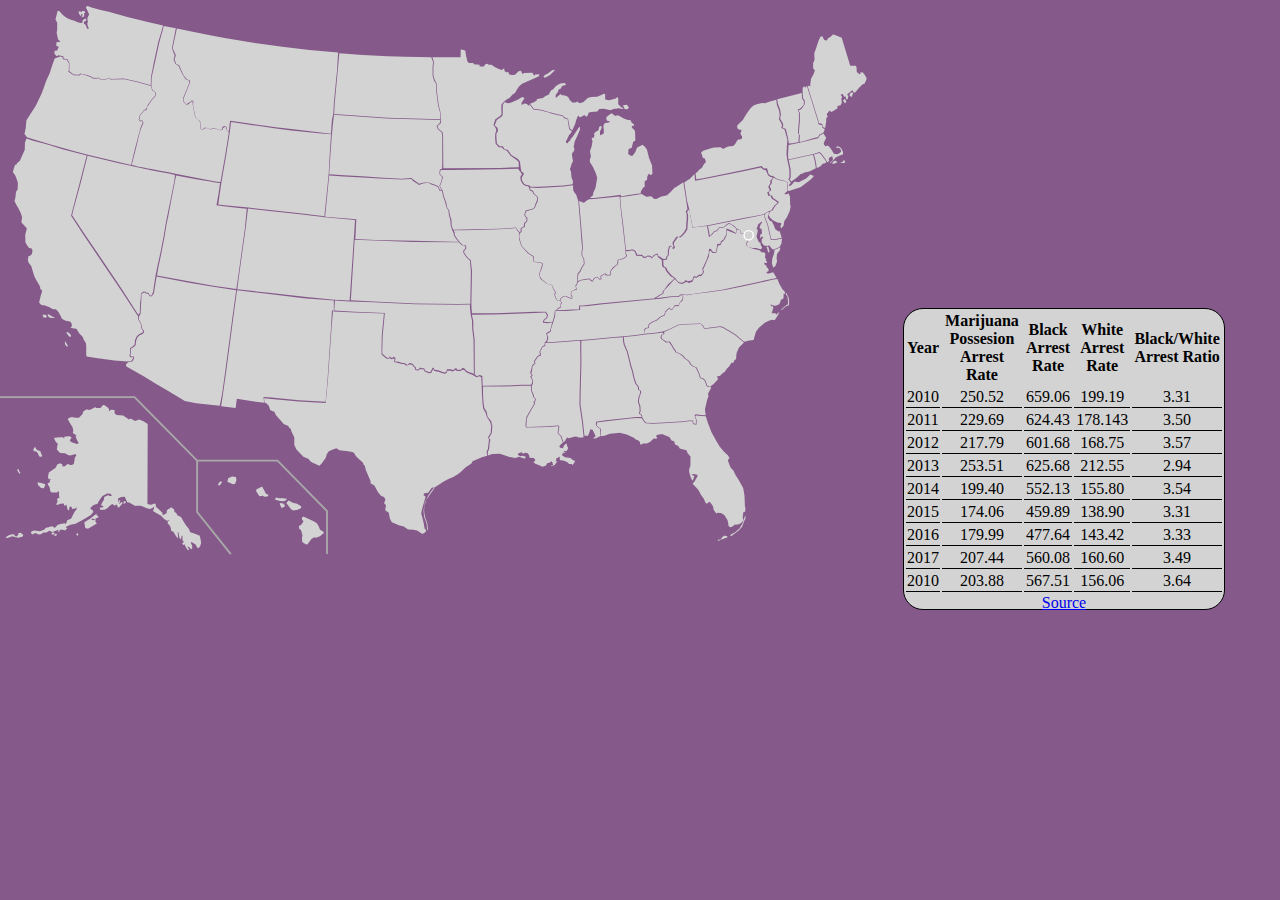
==== commit 8f7f6db7: "last" ====
--- a/index.html
+++ b/index.html
@@ -35,56 +35,89 @@
         data-info="<div>Alaska</div><div>Weed Legalized: 2014</div><div>Medicinal: Yes</div><div>Recreational: Yes</div>"
         fill="#D3D3D3"
         d="M332.1,553.7l-0.3,85.4l1.6,1l3.1,0.2l1.5-1.1h2.6l0.2,2.9l7,6.8l0.5,2.6l3.4-1.9l0.6-0.2l0.3-3.1   l1.5-1.6l1.1-0.2l1.9-1.5l3.1,2.1l0.6,2.9l1.9,1.1l1.1,2.4l3.9,1.8l3.4,6l2.7,3.9l2.3,2.7l1.5,3.7l5,1.8l5.2,2.1l1,4.4l0.5,3.1   l-1,3.4l-1.8,2.3l-1.6-0.8l-1.5-3.1l-2.7-1.5l-1.8-1.1l-0.8,0.8l1.5,2.7l0.2,3.7l-1.1,0.5l-1.9-1.9l-2.1-1.3l0.5,1.6l1.3,1.8   l-0.8,0.8c0,0-0.8-0.3-1.3-1c-0.5-0.6-2.1-3.4-2.1-3.4l-1-2.3c0,0-0.3,1.3-1,1c-0.6-0.3-1.3-1.5-1.3-1.5l1.8-1.9l-1.5-1.5v-5h-0.8   l-0.8,3.4l-1.1,0.5l-1-3.7l-0.6-3.7l-0.8-0.5l0.3,5.7v1.1l-1.5-1.3l-3.6-6l-2.1-0.5l-0.6-3.7l-1.6-2.9l-1.6-1.1v-2.3l2.1-1.3   l-0.5-0.3l-2.6,0.6l-3.4-2.4l-2.6-2.9l-4.8-2.6l-4-2.6l1.3-3.2v-1.6l-1.8,1.6l-2.9,1.1l-3.7-1.1l-5.7-2.4h-5.5l-0.6,0.5l-6.5-3.9   l-2.1-0.3l-2.7-5.8l-3.6,0.3l-3.6,1.5l0.5,4.5l1.1-2.9l1,0.3l-1.5,4.4l3.2-2.7l0.6,1.6l-3.9,4.4l-1.3-0.3l-0.5-1.9l-1.3-0.8   l-1.3,1.1l-2.7-1.8l-3.1,2.1l-1.8,2.1l-3.4,2.1l-4.7-0.2l-0.5-2.1l3.7-0.6v-1.3l-2.3-0.6l1-2.4l2.3-3.9v-1.8l0.2-0.8l4.4-2.3l1,1.3   h2.7l-1.3-2.6l-3.7-0.3l-5,2.7l-2.4,3.4l-1.8,2.6l-1.1,2.3l-4.2,1.5l-3.1,2.6l-0.3,1.6l2.3,1l0.8,2.1l-2.7,3.2l-6.5,4.2l-7.8,4.2   l-2.1,1.1l-5.3,1.1l-5.3,2.3l1.8,1.3l-1.5,1.5l-0.5,1.1l-2.7-1l-3.2,0.2l-0.8,2.3h-1l0.3-2.4l-3.6,1.3l-2.9,1l-3.4-1.3l-2.9,1.9   h-3.2l-2.1,1.3l-1.6,0.8l-2.1-0.3l-2.6-1.1l-2.3,0.6l-1,1l-1.6-1.1v-1.9l3.1-1.3l6.3,0.6l4.4-1.6l2.1-2.1l2.9-0.6l1.8-0.8l2.7,0.2   l1.6,1.3l1-0.3l2.3-2.7l3.1-1l3.4-0.6l1.3-0.3l0.6,0.5h0.8l1.3-3.7l4-1.5l1.9-3.7l2.3-4.5l1.6-1.5l0.3-2.6l-1.6,1.3l-3.4,0.6   l-0.6-2.4l-1.3-0.3l-1,1l-0.2,2.9l-1.5-0.2l-1.5-5.8l-1.3,1.3l-1.1-0.5l-0.3-1.9l-4,0.2l-2.1,1.1l-2.6-0.3l1.5-1.5l0.5-2.6   l-0.6-1.9l1.5-1l1.3-0.2l-0.6-1.8v-4.4l-1-1l-0.8,1.5h-6.1l-1.5-1.3l-0.6-3.9l-2.1-3.6v-1l2.1-0.8l0.2-2.1l1.1-1.1l-0.8-0.5   l-1.3,0.5l-1.1-2.7l1-5l4.5-3.2l2.6-1.6l1.9-3.7l2.7-1.3l2.6,1.1l0.3,2.4l2.4-0.3l3.2-2.4l1.6,0.6l1,0.6h1.6l2.3-1.3l0.8-4.4   c0,0,0.3-2.9,1-3.4c0.6-0.5,1-1,1-1l-1.1-1.9l-2.6,0.8l-3.2,0.8l-1.9-0.5l-3.6-1.8l-5-0.2l-3.6-3.7l0.5-3.9l0.6-2.4l-2.1-1.8   l-1.9-3.7l0.5-0.8l6.8-0.5h2.1l1,1h0.6l-0.2-1.6l3.9-0.6l2.6,0.3l1.5,1.1l-1.5,2.1l-0.5,1.5l2.7,1.6l5,1.8l1.8-1l-2.3-4.4l-1-3.2   l1-0.8l-3.4-1.9l-0.5-1.1l0.5-1.6l-0.8-3.9l-2.9-4.7l-2.4-4.2l2.9-1.9h3.2l1.8,0.6l4.2-0.2l3.7-3.6l1.1-3.1l3.7-2.4l1.6,1l2.7-0.6   l3.7-2.1l1.1-0.2l1,0.8l4.5-0.2l2.7-3.1h1.1l3.6,2.4l1.9,2.1l-0.5,1.1l0.6,1.1l1.6-1.6l3.9,0.3l0.3,3.7l1.9,1.5l7.1,0.6l6.3,4.2   l1.5-1l5.2,2.6l2.1-0.6l1.9-0.8l4.8,1.9L332.1,553.7z M217,582.6l2.1,5.3l-0.2,1l-2.9-0.3l-1.8-4l-1.8-1.5H210l-0.2-2.6l1.8-2.4   l1.1,2.4l1.5,1.5L217,582.6z M214.4,616.1l3.7,0.8l3.7,1l0.8,1l-1.6,3.7l-3.1-0.2l-3.4-3.6L214.4,616.1z M193.7,602l1.1,2.6   l1.1,1.6l-1.1,0.8l-2.1-3.1V602H193.7z M180,675.1l3.4-2.3l3.4-1l2.6,0.3l0.5,1.6l1.9,0.5l1.9-1.9l-0.3-1.6l2.7-0.6l2.9,2.6   l-1.1,1.8l-4.4,1.1l-2.7-0.5l-3.7-1.1l-4.4,1.5l-1.6,0.3L180,675.1z M228.9,670.6l1.6,1.9l2.1-1.6l-1.5-1.3L228.9,670.6z    M231.8,673.6l1.1-2.3l2.1,0.3l-0.8,1.9H231.8z M255.4,671.7l1.5,1.8l1-1.1l-0.8-1.9L255.4,671.7z M264.2,659.2l1.1,5.8l2.9,0.8   l5-2.9l4.4-2.6l-1.6-2.4l0.5-2.4l-2.1,1.3l-2.9-0.8l1.6-1.1l1.9,0.8l3.9-1.8l0.5-1.5l-2.4-0.8l0.8-1.9l-2.7,1.9l-4.7,3.6l-4.8,2.9   L264.2,659.2z M306.5,639.4l2.4-1.5l-1-1.8l-1.8,1L306.5,639.4z" />
-      <path id="FL" data-info="<div>Florida</div><div>Weed Legalized: No</div><div>Medicinal: Yes</div" fill="#D3D3D3"
+      <path id="FL"
+        data-info="<div>Florida</div><div>Weed Legalized: 2016</div><div>Medicinal: Yes</div><div>Recreational: No</div>"
+        fill="#D3D3D3"
         d="M929.4,545.5l2.3,7.3l3.7,9.7l5.3,9.4l3.7,6.3l4.8,5.5l4,3.7l1.6,2.9l-1.1,1.3L953,593l2.9,7.4   l2.9,2.9l2.6,5.3l3.6,5.8l4.5,8.2l1.3,7.6l0.5,12l0.6,1.8l-0.3,3.4l-2.4,1.3l0.3,1.9l-0.6,1.9l0.3,2.4l0.5,1.9l-2.7,3.2l-3.1,1.5   l-3.9,0.2l-1.5,1.6l-2.4,1l-1.3-0.5l-1.1-1l-0.3-2.9l-0.8-3.4l-3.4-5.2l-3.6-2.3l-3.9-0.3l-0.8,1.3l-3.1-4.4l-0.6-3.6l-2.6-4   l-1.8-1.1l-1.6,2.1l-1.8-0.3l-2.1-5l-2.9-3.9l-2.9-5.3l-2.6-3.1l-3.6-3.7l2.1-2.4l3.2-5.5l-0.2-1.6l-4.5-1l-1.6,0.6l0.3,0.6l2.6,1   l-1.5,4.5l-0.8,0.5l-1.8-4l-1.3-4.8l-0.3-2.7l1.5-4.7v-9.5L910,585l-1.3-3.1l-5.2-1.3l-1.9-0.6l-1.6-2.6l-3.4-1.6l-1.1-3.4l-2.7-1   l-2.4-3.7l-4.2-1.5l-2.9-1.5h-2.6l-4,0.8l-0.2,1.9l0.8,1l-0.5,1.1l-3.1-0.2l-3.7,3.6l-3.6,1.9h-3.9l-3.2,1.3l-0.3-2.7l-1.6-1.9   l-2.9-1.1l-1.6-1.5l-8.1-3.9l-7.6-1.8l-4.4,0.6l-6,0.5l-6,2.1l-3.5,0.6l-0.2-8l-2.6-1.9l-1.8-1.8l0.3-3.1l10.2-1.3l25.5-2.9   l6.8-0.6l5.4,0.3l2.6,3.9l1.5,1.5l8.1,0.5l10.8-0.6l21.5-1.3l5.4-0.7l4.6,0l0.2,2.9l3.8,0.8l0.3-4.8l-1.6-4.5l1-0.7l5.1,0.5   L929.4,545.5z M941.9,677.9l2.4-0.6l1.3-0.2l1.5-2.3l2.3-1.6l1.3,0.5l1.7,0.3l0.4,1.1l-3.5,1.2l-4.2,1.5l-2.3,1.2L941.9,677.9z    M955.4,672.9l1.2,1.1l2.7-2.1l5.3-4.2l3.7-3.9l2.5-6.6l1-1.7l0.2-3.4l-0.7,0.5l-1,2.8l-1.5,4.6l-3.2,5.3l-4.4,4.2l-3.4,1.9   L955.4,672.9z" />
-      <path id="SC" data-info="<div>South Carolina</div><div>Weed Legalized: No</div><div>Medicinal: No</div"
+      <path id="SC"
+        data-info="<div>South Carolina</div><div>Weed Legalized: No</div><div>Medicinal: No</div><div>Recreational: No</div>"
         fill="#D3D3D3"
         d="M935.2,512.9l-1.8,1l-2.6-1.3l-0.6-2.1l-1.3-3.6l-2.3-2.1l-2.6-0.6l-1.6-4.8l-2.7-6l-4.2-1.9   l-2.1-1.9l-1.3-2.6L910,485l-2.3-1.3l-2.3-2.9l-3.1-2.3l-4.5-1.8l-0.5-1.5l-2.4-2.9l-0.5-1.5l-3.4-5.2l-3.4,0.2l-4-2.4l-1.3-1.3   l-0.3-1.8l0.8-1.9l2.3-1l-0.3-2.1l6.1-2.6l9.1-4.5l7.3-0.8l16.5-0.5l2.3,1.9l1.6,3.2l4.4-0.5l12.6-1.5l2.9,0.8l12.6,7.6l10.1,8.1   l-5.4,5.5l-2.6,6.1l-0.5,6.3l-1.6,0.8l-1.1,2.7l-2.4,0.6l-2.1,3.6l-2.7,2.7l-2.3,3.4l-1.6,0.8l-3.6,3.4l-2.9,0.2l1,3.2l-5,5.5   L935.2,512.9z" />
-      <path id="GA" data-info="<div>Georgia</div><div>Weed Legalized: No</div><div>Medicinal: Yes</div" fill="#D3D3D3"
+      <path id="GA"
+        data-info="<div>Georgia</div><div>Weed Legalized: 2015</div><div>Medicinal: Yes</div><div>Recreational: No</div>"
+        fill="#D3D3D3"
         d="M863.6,458l-4.8,0.8l-8.4,1.1l-8.6,0.9v2.2l0.2,2.1l0.6,3.4l3.4,7.9l2.4,9.9l1.5,6.1l1.6,4.8l1.5,7   l2.1,6.3l2.6,3.4l0.5,3.4l1.9,0.8l0.2,2.1l-1.8,4.8l-0.5,3.2l-0.2,1.9l1.6,4.4l0.3,5.3l-0.8,2.4l0.6,0.8l1.5,0.8l0.6,3.4l2.6,3.9   l1.5,1.5l7.9,0.2l10.8-0.6l21.5-1.3l5.4-0.7l4.6,0l0.2,2.9l2.6,0.8l0.3-4.4l-1.6-4.5l1.1-1.6l5.8,0.8l5,0.3l-0.8-6.3l2.3-10   l1.5-4.2l-0.5-2.6l3.3-6.2l-0.5-1.4l-1.9,0.7l-2.6-1.3l-0.6-2.1l-1.3-3.6l-2.3-2.1l-2.6-0.6l-1.6-4.8l-2.9-6.3l-4.2-1.9l-2.1-1.9   l-1.3-2.6l-2.1-1.9l-2.3-1.3l-2.3-2.9l-3.1-2.3l-4.5-1.8l-0.5-1.5l-2.4-2.9l-0.5-1.5l-3.4-4.9l-3.4,0.2l-4.1-3l-1.3-1.3l-0.3-1.8   l0.8-1.9l2.4-1.2l-1.1-1.2l0.1-0.3l-5.8,1l-7,0.8L863.6,458z" />
-      <path id="AL" data-info="<div>Alabama</div><div>Weed Legalized: No</div><div>Medicinal: Yes</div" fill="#D3D3D3"
+      <path id="AL"
+        data-info="<div>Alabama</div><div>Weed Legalized: 2014</div><div>Medicinal: Yes</div><div>Recreational: No</div>"
+        fill="#D3D3D3"
         d="M799.6,566.8l-1.6-15.2l-2.7-18.8l0.2-14.1l0.8-31l-0.2-16.7l0.2-6.4l7.8-0.4l27.8-2.6l8.9-0.7   l-0.1,2.2l0.2,2.1l0.6,3.4l3.4,7.9l2.4,9.9l1.5,6.1l1.6,4.8l1.5,7l2.1,6.3l2.6,3.4l0.5,3.4l1.9,0.8l0.2,2.1l-1.8,4.8l-0.5,3.2   l-0.2,1.9l1.6,4.4l0.3,5.3l-0.8,2.4l0.6,0.8l1.5,0.8l1,2.5h-6.3l-6.8,0.6l-25.5,2.9l-10.4,1.4l-0.1,3.8l1.8,1.8l2.6,1.9l0.6,7.9   l-5.5,2.6l-2.7-0.3l2.7-1.9v-1l-3.1-6l-2.3-0.6l-1.5,4.4l-1.3,2.7l-0.6-0.2H799.6z" />
-      <path id="NC" data-info="<div>North Carolina</div><div>Weed Legalized: No</div><div>Medicinal: No</div"
+      <path id="NC"
+        data-info="<div>North Carolina</div><div>Weed Legalized: No</div><div>Medicinal: No</div><div>Recreational: No</div>"
         fill="#D3D3D3"
         d="M1006.1,398.5l1.7,4.7l3.6,6.5l2.4,2.4l0.6,2.3l-2.4,0.2l0.8,0.6l-0.3,4.2l-2.6,1.3l-0.6,2.1   l-1.3,2.9l-3.7,1.6l-2.4-0.3l-1.5-0.2l-1.6-1.3l0.3,1.3v1h1.9l0.8,1.3l-1.9,6.3h4.2l0.6,1.6l2.3-2.3l1.3-0.5l-1.9,3.6l-3.1,4.8   h-1.3l-1.1-0.5l-2.7,0.6l-5.2,2.4l-6.5,5.3l-3.4,4.7l-1.9,6.5l-0.5,2.4l-4.7,0.5l-5.5,1.3l-9.9-8.2l-12.6-7.6l-2.9-0.8l-12.6,1.5   l-4.3,0.8l-1.6-3.2l-3-2.1l-16.5,0.5l-7.3,0.8l-9.1,4.5l-6.1,2.6l-1.6,0.3l-5.8,1l-7,0.8l-6.8,0.5l0.5-4.1l1.8-1.5l2.7-0.6l0.6-3.7   l4.2-2.7l3.9-1.5l4.2-3.6l4.4-2.1l0.6-3.1l3.9-3.9l0.6-0.2c0,0,0,1.1,0.8,1.1c0.8,0,1.9,0.3,1.9,0.3l2.3-3.6l2.1-0.6l2.3,0.3   l1.6-3.6l2.9-2.6l0.5-2.1v-4l4.5,0.7l7.1-1.3l15.8-1.9l17.1-2.6l19.9-4l19.7-4.2l11.4-2.8L1006.1,398.5z M1010,431.5l2.6-2.5   l3.2-2.6l1.5-0.6l0.2-2l-0.6-6.1l-1.5-2.3l-0.6-1.9l0.7-0.2l2.7,5.5l0.4,4.4l-0.2,3.4l-3.4,1.5l-2.8,2.4l-1.1,1.2L1010,431.5z" />
-      <path id="TN" data-info="<div>Tennessee</div><div>Weed Legalized: No</div><div>Medicinal: No</div" fill="#D3D3D3"
+      <path id="TN"
+        data-info="<div>Tennessee</div><div>Weed Legalized: No</div><div>Medicinal: No</div><div>Recreational: No</div>"
+        fill="#D3D3D3"
         d="M871.1,420.6l-51.9,5l-15.8,1.8l-4.6,0.5l-3.9,0v3.9l-8.4,0.5l-7,0.6l-11.1,0.1l-0.3,5.8l-2.1,6.3   l-1,3l-1.3,4.4l-0.3,2.6l-4,2.3l1.5,3.6l-1,4.4l-1,0.8l7.3-0.2l24.1-1.9l5.3-0.2l8.1-0.5l27.8-2.6l10.2-0.8l8.4-1l8.4-1.1l4.8-0.8   l-0.1-4.5l1.8-1.5l2.7-0.6l0.6-3.7l4.2-2.7l3.9-1.5l4.2-3.6l4.4-2.1l0.9-3.5l4.3-3.9l0.6-0.2c0,0,0,1.1,0.8,1.1s1.9,0.3,1.9,0.3   l2.3-3.6l2.1-0.6l2.3,0.3l1.6-3.6l2.1-2.2l0.6-1l0.2-3.9l-1.5-0.3l-2.4,1.9l-7.9,0.2l-12,1.9L871.1,420.6z" />
-      <path id="RI" data-info="<div>Rhode Island</div><div>Weed Legalized: Providence</div>" fill="#D3D3D3"
+      <path id="RI"
+        data-info="<div>Rhode Island</div><div>Weed Legalized: 2006</div><div>Medicinal: Yes</div><div>Recreational: No</div>"
+        fill="#D3D3D3"
         d="M1048.1,279.8l-0.5-4.2l-0.8-4.4l-1.7-5.9l5.7-1.5l1.6,1.1l3.4,4.4l2.9,4.4l-2.9,1.5l-1.3-0.2   l-1.1,1.8l-2.4,1.9L1048.1,279.8z" />
-      <path id="CT" data-info="<div>Connecticut</div><div>Weed Legalized: Yes</div><div>Medicinal: Yes</div"
+      <path id="CT"
+        data-info="<div>Connecticut</div><div>Weed Legalized: 2021</div><div>Medicinal: Yes</div><div>Recreational: Yes</div>"
         fill="#D3D3D3"
         d="M1047.2,280.1l-0.6-4.2l-0.8-4.4l-1.6-6l-4.2,0.9l-21.8,4.8l0.6,3.3l1.5,7.3v8.1l-1.1,2.3l1.8,2.1   l5-3.4l3.6-3.2l1.9-2.1l0.8,0.6l2.7-1.5l5.2-1.1L1047.2,280.1z" />
-      <path id="MA" data-info="<div>Massachusetts</div><div>Weed Legalized: Yes</div><div>Medicinal: Yes</div"
+      <path id="MA"
+        data-info="<div>Massachusetts</div><div>Weed Legalized: 2016</div><div>Medicinal: Yes</div><div>Recreational: Yes</div>"
         fill="#D3D3D3"
         d="M1074,273.9l2.2-0.7l0.5-1.7l1,0.1l1,2.3l-1.3,0.5l-3.9,0.1L1074,273.9z M1064.6,274.7l2.3-2.6h1.6   l1.8,1.5l-2.4,1l-2.2,1L1064.6,274.7z M1029.8,252.7l17.5-4.2l2.3-0.6l2.1-3.2l3.7-1.7l2.9,4.4l-2.4,5.2l-0.3,1.5l1.9,2.6l1.1-0.8   h1.8l2.3,2.6l3.9,6l3.6,0.5l2.3-1l1.8-1.8l-0.8-2.7l-2.1-1.6l-1.5,0.8l-1-1.3l0.5-0.5l2.1-0.2l1.8,0.8l1.9,2.4l1,2.9l0.3,2.4   l-4.2,1.5l-3.9,1.9l-3.9,4.5l-1.9,1.5v-1l2.4-1.5l0.5-1.8l-0.8-3.1l-2.9,1.5l-0.8,1.5l0.5,2.3l-2.1,1l-2.7-4.5l-3.4-4.4l-2.1-1.8   l-6.5,1.9l-5.1,1.1l-21.8,4.8l-0.4-4.9l0.6-10.6l5.2-0.9L1029.8,252.7z" />
-      <path id="ME" data-info="<div>Maine</div><div>Weed Legalized: Yes</div><div>Medicinal: Yes</div" fill="#D3D3D3"
+      <path id="ME"
+        data-info="<div>Maine</div><div>Weed Legalized: 2016</div><div>Medicinal: Yes</div><div>Recreational: Yes</div>"
+        fill="#D3D3D3"
         d="M1097.2,177.3l1.9,2.1l2.3,3.7v1.9l-2.1,4.7l-1.9,0.6l-3.4,3.1l-4.8,5.5c0,0-0.6,0-1.3,0   c-0.6,0-1-2.1-1-2.1l-1.8,0.2l-1,1.5l-2.4,1.5l-1,1.5l1.6,1.5l-0.5,0.6l-0.5,2.7l-1.9-0.2v-1.6l-0.3-1.3l-1.5,0.3l-1.8-3.2   l-2.1,1.3l1.3,1.5l0.3,1.1l-0.8,1.3l0.3,3.1l0.2,1.6l-1.6,2.6l-2.9,0.5l-0.3,2.9l-5.3,3.1l-1.3,0.5l-1.6-1.5l-3.1,3.6l1,3.2   l-1.5,1.3l-0.2,4.4l-1.1,6.3l-2.5-1.2l-0.5-3.1l-3.9-1.1l-0.3-2.7l-7.3-23.4l-4.2-13.6l1.4-0.1l1.5,0.4v-2.6l0.8-5.5l2.6-4.7l1.5-4   l-1.9-2.4v-6l0.8-1l0.8-2.7l-0.2-1.5l-0.2-4.8l1.8-4.8l2.9-8.9l2.1-4.2h1.3l1.3,0.2v1.1l1.3,2.3l2.7,0.6l0.8-0.8v-1l4-2.9l1.8-1.8   l1.5,0.2l6,2.4l1.9,1l9.1,29.9h6l0.8,1.9l0.2,4.8l2.9,2.3h0.8l0.2-0.5l-0.5-1.1L1097.2,177.3z M1076.3,207.5l1.5-1.5l1.4,1.1   l0.6,2.4l-1.7,0.9L1076.3,207.5z M1083,201.6l1.8,1.9c0,0,1.3,0.1,1.3-0.2s0.2-2,0.2-2l0.9-0.8l-0.8-1.8l-2,0.7L1083,201.6z" />
-      <path id="NH" data-info="<div>New Hampshire</div><div>Weed Legalized: No</div><div>Medicinal: Yes</div"
+      <path id="NH"
+        data-info="<div>New Hampshire</div><div>Weed Legalized: 2013</div><div>Medicinal: Yes</div><div>Recreational: No</div>"
         fill="#D3D3D3"
         d="M1054.8,242.4l0.9-1.1l1.1-3.3l-2.5-0.9l-0.5-3.1l-3.9-1.1l-0.3-2.7l-7.3-23.4l-4.6-14.5l-0.9,0   l-0.6,1.6l-0.6-0.5l-1-1l-1.5,1.9l0,5l0.3,5.7l1.9,2.7v4l-3.7,5.1l-2.6,1.1v1.1l1.1,1.8v8.6l-0.8,9.2l-0.2,4.8l1,1.3l-0.2,4.5   l-0.5,1.8l1.5,0.9l16.4-4.7l2.3-0.6l1.5-2.6L1054.8,242.4z" />
-      <path id="VT" data-info="<div>Vermont</div><div>Weed Legalized: Yes</div><div>Medicinal: Yes</div" fill="#D3D3D3"
+      <path id="VT"
+        data-info="<div>Vermont</div><div>Weed Legalized: 2018</div><div>Medicinal: Yes</div><div>Recreational: Yes</div>"
+        fill="#D3D3D3"
         d="M1018.3,253.7l-0.8-5.7l-2.4-10l-0.6-0.3l-2.9-1.3l0.8-2.9l-0.8-2.1l-2.7-4.6l1-3.9l-0.8-5.2   l-2.4-6.5l-0.8-4.9l26.2-6.7l0.3,5.8l1.9,2.7v4l-3.7,4l-2.6,1.1v1.1l1.1,1.8v8.6l-0.8,9.2l-0.2,4.8l1,1.3l-0.2,4.5l-0.5,1.8   l0.7,1.6l-7,1.4L1018.3,253.7z" />
-      <path id="NY" data-info="<div>New York</div><div>Weed Legalized: Yes</div><div>Medicinal: Yes</div" fill="#D3D3D3"
+      <path id="NY"
+        data-info="<div>New York</div><div>Weed Legalized: 2021</div><div>Medicinal: Yes</div><div>Recreational: Yes</div>"
+        fill="#D3D3D3"
         d="M1002.6,289.4l-1.1-1l-2.6-0.2l-2.3-1.9l-1.6-6.1l-3.5,0.1l-2.4-2.7l-19.4,4.4l-43,8.7l-7.5,1.2   l-0.7-6.5l1.4-1.1l1.3-1.1l1-1.6l1.8-1.1l1.9-1.8l0.5-1.6l2.1-2.7l1.1-1l-0.2-1l-1.3-3.1l-1.8-0.2l-1.9-6.1l2.9-1.8l4.4-1.5l4-1.3   l3.2-0.5l6.3-0.2l1.9,1.3l1.6,0.2l2.1-1.3l2.6-1.1l5.2-0.5l2.1-1.8l1.8-3.2l1.6-1.9h2.1l1.9-1.1l0.2-2.3l-1.5-2.1l-0.3-1.5l1.1-2.1   v-1.5h-1.8l-1.8-0.8l-0.8-1.1l-0.2-2.6l5.8-5.5l0.6-0.8l1.5-2.9l2.9-4.5l2.7-3.7l2.1-2.4l2.4-1.8l3.1-1.2l5.5-1.3l3.2,0.2l4.5-1.5   l7.6-2.1l0.5,5l2.4,6.5l0.8,5.2l-1,3.9l2.6,4.5l0.8,2.1l-0.8,2.9l2.9,1.3l0.6,0.3l3.1,11l-0.5,5.1l-0.5,10.8l0.8,5.5l0.8,3.6   l1.5,7.3v8.1l-1.1,2.3l1.8,2l0.8,1.7l-1.9,1.8l0.3,1.3l1.3-0.3l1.5-1.3l2.3-2.6l1.1-0.6l1.6,0.6l2.3,0.2l7.9-3.9l2.9-2.7l1.3-1.5   l4.2,1.6l-3.4,3.6l-3.9,2.9l-7.1,5.3l-2.6,1l-5.8,1.9l-4,1.1l-1.2-0.5l-0.2-3.7l0.5-2.7l-0.2-2.1l-2.8-1.7l-4.5-1l-3.9-1.1   L1002.6,289.4z" />
-      <path id="NJ" data-info="<div>New Jersey</div><div>Weed Legalized: Yes</div><div>Medicinal: Yes</div"
+      <path id="NJ"
+        data-info="<div>New Jersey</div><div>Weed Legalized: 2021</div><div>Medicinal: Yes</div><div>Recreational: Yes</div>"
         fill="#D3D3D3"
         d="M1002.2,290.3l-2.1,2.4v3.1l-1.9,3.1l-0.2,1.6l1.3,1.3l-0.2,2.4l-2.3,1.1l0.8,2.7l0.2,1.1l2.7,0.3   l1,2.6l3.6,2.4l2.4,1.6v0.8l-3.2,3.1l-1.6,2.3l-1.5,2.7l-2.3,1.3l-1.2,0.7l-0.2,1.2l-0.6,2.6l1.1,2.2l3.2,2.9l4.8,2.3l4,0.6   l0.2,1.5l-0.8,1l0.3,2.7h0.8l2.1-2.4l0.8-4.8l2.7-4l3.1-6.5l1.1-5.5l-0.6-1.1l-0.2-9.4l-1.6-3.4l-1.1,0.8l-2.7,0.3l-0.5-0.5l1.1-1   l2.1-1.9l0.1-1.1l-0.4-3.4l0.5-2.7l-0.2-2.1l-2.6-1.1l-4.5-1l-3.9-1.1L1002.2,290.3z" />
-      <path id="PA" data-info="<div>Pennsylvania</div><div>Weed Legalized: No</div><div>Medicinal: Yes</div"
+      <path id="PA"
+        data-info="<div>Pennsylvania</div><div>Weed Legalized: 2016</div><div>Medicinal: Yes</div><div>Recreational: No</div>"
         fill="#D3D3D3"
         d="M996.2,326.5l1.1-0.6l2.3-0.6l1.5-2.7l1.6-2.3l3.2-3.1v-0.8l-2.4-1.6l-3.6-2.4l-1-2.6l-2.7-0.3   l-0.2-1.1l-0.8-2.7l2.3-1.1l0.2-2.4l-1.3-1.3l0.2-1.6l1.9-3.1v-3.1l2.3-2.4l0.2-1.1l-2.6-0.2l-2.3-1.9l-2.4-5.3l-3-0.9l-2.3-2.1   l-18.6,4l-43,8.7l-8.9,1.5l-0.5-7.1l-5.5,5.6l-1.3,0.5l-4.2,3l2.9,19.1l2.5,9.7l3.6,19.3l3.3-0.6l11.9-1.5l37.9-7.7l14.9-2.8   l8.3-1.6l0.3-0.2l2.1-1.6L996.2,326.5z" />
-      <path id="DE" data-info="<div>Delaware</div><div>Weed Legalized: No</div><div>Medicinal: Yes</div" fill="#D3D3D3"
+      <path id="DE"
+        data-info="<div>Delaware</div><div>Weed Legalized: No</div><div>Medicinal: Yes</div><div>Recreational: No</div>"
+        fill="#D3D3D3"
         d="M996.4,330.4l0.6-2.1l0-1.2l-1.3-0.1l-2.1,1.6l-1.5,1.5l1.5,4.2l2.3,5.7l2.1,9.7l1.6,6.3l5-0.2   l6.1-1.2l-2.3-7.4l-1,0.5l-3.6-2.4l-1.8-4.7l-1.9-3.6l-2.3-1l-2.1-3.6L996.4,330.4z" />
-      <path id="MD" data-info="<div>Maryland</div><div>Weed Legalized: No</div><div>Medicinal: Yes</div" fill="#D3D3D3"
+      <path id="MD"
+        data-info="<div>Maryland</div><div>Weed Legalized: No</div><div>Medicinal: Yes</div><div>Recreational: No</div>"
+        fill="#D3D3D3"
         d="M1011,355.3l-6.1,1.3l-5.8,0.2l-1.8-7.1l-2.1-9.7l-2.3-5.7l-1.3-4.4l-7.5,1.6l-14.9,2.8l-37.5,7.6   l1.1,5l1,5.7l0.3-0.3l2.1-2.4l2.3-2.6l2.4-0.6l1.5-1.5l1.8-2.6l1.3,0.6l2.9-0.3l2.6-2.1l2-1.5l1.8-0.5l1.6,1.1l2.9,1.5l1.9,1.8   l1.2,1.5l4.1,1.7v2.9l5.5,1.3l1.1,0.5l1.4-2l2.9,2l-1.3,2.5l-0.8,4l-1.8,2.6v2.1l0.6,1.8l5.1,1.4l4.3-0.1l3.1,1l2.1,0.3l1-2.1   l-1.5-2.1v-1.8l-2.4-2.1l-2.1-5.5l1.3-5.3l-0.2-2.1l-1.3-1.3c0,0,1.5-1.6,1.5-2.3c0-0.6,0.5-2.1,0.5-2.1l1.9-1.3l1.9-1.6l0.5,1   l-1.5,1.6l-1.3,3.7l0.3,1.1l1.8,0.3l0.5,5.5l-2.1,1l0.3,3.6l0.5-0.2l1.1-1.9l1.6,1.8l-1.6,1.3l-0.3,3.4l2.6,3.4l3.9,0.5l1.6-0.8   l3.2,4.2l1.4,0.5l6.7-2.8l2-4L1011,355.3z M994.3,364.3l1.1,2.5l0.2,1.8l1.1,1.9c0,0,0.9-0.9,0.9-1.2c0-0.3-0.7-3.1-0.7-3.1   l-0.7-2.3L994.3,364.3z" />
-      <path id="WV" data-info="<div>West Virginia</div><div>Weed Legalized: No</div><div>Medicinal: Yes</div"
+      <path id="WV"
+        data-info="<div>West Virginia</div><div>Weed Legalized: 2018</div><div>Medicinal: Yes</div><div>Recreational: No</div>"
         fill="#D3D3D3"
         d="M930.6,342l1.1,4.9l1.1,6.9l3.6-2.7l2.3-3.1l2.5-0.6l1.5-1.5l1.8-2.6l1.2,0.6l2.9-0.3l2.6-2.1   l2-1.5l1.8-0.5l1.3,1l2.2,1.1l1.9,1.8l1.4,1.3l-0.1,4.7l-5.7-3.1l-4.5-1.8l-0.2,5.3l-0.5,2.1l-1.6,2.7l-0.6,1.6l-3.1,2.4l-0.5,2.3   l-3.4,0.3l-0.3,3.1l-1.1,5.5h-2.6l-1.3-0.8l-1.6-2.7l-1.8,0.2l-0.3,4.4l-2.1,6.6l-5,10.8l0.8,1.3l-0.2,2.7l-2.1,1.9l-1.5-0.3   l-3.2,2.4l-2.6-1l-1.8,4.7c0,0-3.7,0.8-4.4,1c-0.6,0.2-2.4-1.3-2.4-1.3l-2.4,2.3l-2.6,0.6l-2.9-0.8l-1.3-1.3l-2.2-3l-3.1-2   l-2.6-2.7l-2.9-3.7l-0.6-2.3l-2.6-1.5l-0.8-1.6l-0.2-5.3l2.2-0.1l1.9-0.8l0.2-2.7l1.6-1.5l0.2-5l1-3.9l1.3-0.6l1.3,1.1l0.5,1.8   l1.8-1l0.5-1.6l-1.1-1.8v-2.4l1-1.3l2.3-3.4l1.3-1.5l2.1,0.5l2.3-1.6l3.1-3.4l2.3-3.9l0.3-5.7l0.5-5v-4.7l-1.1-3.1l1-1.5l1.3-1.3   l3.5,19.8l4.6-0.8L930.6,342z" />
-      <path id="KY" data-info="<div>Kentucky</div><div>Weed Legalized: No</div><div>Medicinal: CBD Only</div"
+      <path id="KY"
+        data-info="<div>Kentucky</div><div>Weed Legalized: No</div><div>Medicinal: CBD Only</div><div>Recreational: No</div>"
         fill="#D3D3D3"
         d="M895.8,397.8l-2.3,2.7l-4.2,3.6L885,410l-1.8,1.8v2.1l-3.9,2.1l-5.7,3.4l-3.5,0.4l-51.9,4.9   l-15.8,1.8l-4.6,0.5l-3.9,0l-0.2,4.2l-8.2,0.1l-7,0.6l-10.4,0.2l1.9-0.2l2.2-1.8l2.1-1.1l0.2-3.2l0.9-1.8l-1.6-2.5l0.8-1.9l2.3-1.8   l2.1-0.6l2.7,1.3l3.6,1.3l1.1-0.3l0.2-2.3l-1.3-2.4l0.3-2.3l1.9-1.5l2.6-0.6l1.6-0.6l-0.8-1.8l-0.6-1.9l1.1-0.8l1.1-3.3l3-1.7   l5.8-1l3.6-0.5l1.5,1.9l1.8,0.8l1.8-3.2l2.9-1.5l1.9,1.6l0.8,1.1l2.1-0.5l-0.2-3.4l2.9-1.6l1.1-0.8l1.1,1.6h4.7l0.8-2.1l-0.3-2.3   l2.9-3.6l4.7-3.9l0.5-4.5l2.7-0.3l3.9-1.8l2.7-1.9l-0.3-1.9l-1.5-1.5l0.6-2.2l4.1-0.2l2.4-0.8l2.9,1.6l1.6,4.4l5.8,0.3l1.8,1.8   l2.1,0.2l2.4-1.5l3.1,0.5l1.3,1.5l2.7-2.6l1.8-1.3h1.6l0.6,2.7l1.8,1l2.4,2.2l0.2,5.5l0.8,1.6l2.6,1.5l0.6,2.3l2.9,3.7l2.6,2.7   L895.8,397.8z" />
-      <path id="OH" data-info="<div>Ohio</div><div>Weed Legalized: No</div><div>Medicinal: Yes</div" fill="#D3D3D3"
+      <path id="OH"
+        data-info="<div>Ohio</div><div>Weed Legalized: 2016</div><div>Medicinal: Yes</div><div>Recreational: No</div>"
+        fill="#D3D3D3"
         d="M905.4,295l-6.1,4.1l-3.9,2.3l-3.4,3.7l-4,3.9l-3.2,0.8l-2.9,0.5l-5.5,2.6l-2.1,0.2l-3.4-3.1   l-5.2,0.6l-2.6-1.5l-2.4-1.4l-4.9,0.7l-10.2,1.6l-7.8,1.2l1.3,14.6l1.8,13.7l2.6,23.4l0.6,4.8l4.1-0.1l2.4-0.8l3.4,1.5l2.1,4.4   l5.1,0l1.9,2.1l1.8-0.1l2.5-1.3l2.5,0.4l2,1.5l1.7-2.1l2.3-1.3l2.1-0.7l0.6,2.7l1.8,1l3.5,2.3l2.2-0.1l1.1-1.1l-0.1-1.4l1.6-1.5   l0.2-5l1-3.9l1.5-1.4l1.5,0.9l0.8,1.2l1.2-0.2l-0.4-2.4l-0.6-0.6v-2.4l1-1.3l2.3-3.4l1.3-1.5l2.1,0.5l2.3-1.6l3.1-3.4l2.3-3.9   l0.2-5.4l0.5-5v-4.7l-1.1-3.1l1-1.5l0.9-1l-1.4-9.8L905.4,295z" />
-      <path id="MI" data-info="<div>Michigan</div><div>Weed Legalized: Yes</div><div>Medicinal: Yes</div" fill="#D3D3D3"
+      <path id="MI"
+        data-info="<div>Michigan</div><div>Weed Legalized: 2018</div><div>Medicinal: Yes</div><div>Recreational: Yes</div>"
+        fill="#D3D3D3"
         d="M755.6,182.1l1.8-2.1l2.2-0.8l5.4-3.9l2.3-0.6l0.5,0.5l-5.1,5.1l-3.3,1.9l-2.1,0.9L755.6,182.1z    M841.8,214.2l0.6,2.5l3.2,0.2l1.3-1.2c0,0-0.1-1.5-0.4-1.6c-0.3-0.2-1.6-1.9-1.6-1.9l-2.2,0.2l-1.6,0.2l-0.3,1.1L841.8,214.2z    M871.9,277.2l-3.2-8.2l-2.3-9.1l-2.4-3.2l-2.6-1.8l-1.6,1.1l-3.9,1.8l-1.9,5l-2.7,3.7l-1.1,0.6l-1.5-0.6c0,0-2.6-1.5-2.4-2.1   c0.2-0.6,0.5-5,0.5-5l3.4-1.3l0.8-3.4l0.6-2.6l2.4-1.6l-0.3-10l-1.6-2.3l-1.3-0.8l-0.8-2.1l0.8-0.8l1.6,0.3l0.2-1.6L850,231   l-1.3-2.6h-2.6l-4.5-1.5l-5.5-3.4h-2.7l-0.6,0.6l-1-0.5l-3.1-2.3l-2.9,1.8l-2.9,2.3l0.3,3.6l1,0.3l2.1,0.5l0.5,0.8l-2.6,0.8   l-2.6,0.3l-1.5,1.8l-0.3,2.1l0.3,1.6l0.3,5.5l-3.6,2.1l-0.6-0.2v-4.2l1.3-2.4l0.6-2.4l-0.8-0.8l-1.9,0.8l-1,4.2l-2.7,1.1l-1.8,1.9   l-0.2,1l0.6,0.8l-0.6,2.6l-2.3,0.5v1.1l0.8,2.4l-1.1,6.1l-1.6,4l0.6,4.7l0.5,1.1l-0.8,2.4l-0.3,0.8l-0.3,2.7l3.6,6l2.9,6.5l1.5,4.8   l-0.8,4.7l-1,6l-2.4,5.2l-0.3,2.7l-3.3,3.1l4.4-0.2l21.4-2.3l7.3-1l0.1,1.7l6.9-1.2l10.3-1.5l3.9-0.5l0.1-0.6l0.2-1.5l2.1-3.7   l2-1.7l-0.2-5.1l1.6-1.6l1.1-0.3l0.2-3.6l1.5-3l1.1,0.6l0.2,0.6l0.8,0.2l1.9-1L871.9,277.2z M741.5,211.2l0.7-0.6l2.7-0.8l3.6-2.3   v-1l0.6-0.6l6-1l2.4-1.9l4.4-2.1l0.2-1.3l1.9-2.9l1.8-0.8l1.3-1.8l2.3-2.3l4.4-2.4l4.7-0.5l1.1,1.1l-0.3,1l-3.7,1l-1.5,3.1   l-2.3,0.8l-0.5,2.4l-2.4,3.2l-0.3,2.6l0.8,0.5l1-1.1l3.6-2.9l1.3,1.3h2.3l3.2,1l1.5,1.1l1.5,3.1l2.7,2.7l3.9-0.2l1.5-1l1.6,1.3   l1.6,0.5l1.3-0.8h1.1l1.6-1l4-3.6l3.4-1.1l6.6-0.3l4.5-1.9l2.6-1.3l1.5,0.2v5.7l0.5,0.3l2.9,0.8l1.9-0.5l6.1-1.6l1.1-1.1l1.5,0.5v7   l3.2,3.1l1.3,0.6l1.3,1l-1.3,0.3l-0.8-0.3l-3.7-0.5l-2.1,0.6l-2.3-0.2l-3.2,1.5h-1.8l-5.8-1.3l-5.2,0.2l-1.9,2.6l-7,0.6l-2.4,0.8   l-1.1,3.1l-1.3,1.1l-0.5-0.2l-1.5-1.6l-4.5,2.4h-0.6l-1.1-1.6l-0.8,0.2l-1.9,4.4l-1,4l-3.2,7l-1.2-1l-1.4-1l-1.9-10.3l-3.5-1.4   l-2.1-2.3l-12.1-2.7l-2.9-1l-8.2-2.2l-7.9-1.1L741.5,211.2z" />
       <path id="WY"
         data-info="<div>Wyoming</div><div>Weed Legalized: No</div><div>Medicinal: No</div><div>Recreational: No</div>"
@@ -150,19 +183,24 @@
         data-info="<div>Iowa</div><div>Weed Legalized: 2021</div><div>Medicinal: CBD Only</div><div>Recreational: No</div>"
         fill="#D3D3D3"
         d="M740.6,301.6l0.2,1.9l2.3,1.1l1.1,1.3l0.3,1.3l3.9,3.2l0.7,2.2l-0.8,2.9l-1.5,3.5l-0.8,2.7   l-2.2,1.6l-1.7,0.6l-5.5,1.5l-0.7,2.3l-0.8,2.3l0.6,1.4l1.7,1.7l0,3.7l-2.2,1.6l-0.5,1.5v2.5l-1.5,0.5l-1.7,1.4l-0.5,1.5l0.5,1.7   l-1.4,1.2l-2.3-2.7l-1.5-2.6l-8.3,0.8l-10.2,0.6l-25,0.7l-13,0.2l-9.4,0.2l-1.3,0.1l-1.7-4.5l-0.2-6.6l-1.6-4.1l-0.7-5.3l-2.3-3.7   l-0.9-4.8l-2.7-7.5l-1.1-5.4l-1.4-2.2l-1.6-2.7l1.8-4.3l1.4-5.7l-2.7-2.1l-0.5-2.7l0.9-2.5h1.7h11.5l49.6-0.7l19.9-0.7l1.9,2.7   l1.8,2.6l0.5,0.8l-1.8,2.7l0.5,4.2l2.5,3.9l3,1.8l2.4,0.2L740.6,301.6z" />
-      <path id="MS" data-info="<div>Mississippi</div><div>Weed Legalized: No</div><div>Medicinal: Noy</div"
+      <path id="MS"
+        data-info="<div>Mississippi</div><div>Weed Legalized: No</div><div>Medicinal: No</div><div>Recreational: No</div>"
         fill="#D3D3D3"
         d="M798.6,567l-0.3,1.3h-5.2l-1.5-0.8l-2.1-0.3l-6.8,1.9l-1.8-0.8l-2.6,4.2l-1.1,0.8l-1.1-2.5   l-1.1-3.9l-3.4-3.2l1.1-7.5l-0.7-0.9l-1.8,0.2l-8.2,0.7l-24.2,0.7l-0.5-1.6l0.7-8l3.4-6.2l5.3-9.1l-0.9-2.1h1.1l0.7-3.2l-2.3-1.8   l0.2-1.8l-2.1-4.6l-0.3-5.3l1.4-2.7l-0.4-4.3l-1.4-3l1.4-1.4l-1.4-2.1l0.5-1.8l0.9-6.2l3-2.7l-0.7-2.1l3.7-5.3l2.7-0.9v-2.5   l-0.7-1.4l2.7-5.3l2.7-1.1l0.1-3.4l8.7-0.1l24.1-1.9l4.6-0.2l0,6.4l0.2,16.7l-0.8,31l-0.2,14.1l2.7,18.8L798.6,567z" />
-      <path id="IN" data-info="<div>Indiana</div><div>Weed Legalized: No</div><div>Medicinal: CBD Only</div"
+      <path id="IN"
+        data-info="<div>Indiana</div><div>Weed Legalized: No</div><div>Medicinal: CBD Only</div><div>Recreational: No</div>"
         fill="#D3D3D3"
         d="M792.4,400.9l0.1-2.9l0.5-4.5l2.3-2.9l1.8-3.9l2.6-4.2l-0.5-5.8l-1.8-2.7l-0.3-3.2l0.8-5.5l-0.5-7   l-1.3-16l-1.3-15.4l-1-11.7l3.1,0.9l1.5,1l1.1-0.3l2.1-1.9l2.8-1.6l5.1-0.2l22-2.3l5.6-0.5l1.5,16l4.3,36.8l0.6,5.8L843,371   l1.2,1.8l0.1,1.4l-2.5,1.6l-3.5,1.6l-3.2,0.6l-0.6,4.9l-4.6,3.3l-2.8,4l0.3,2.4l-0.6,1.5h-3.3l-1.6-1.6l-2.5,1.3l-2.7,1.5l0.2,3.1   l-1.2,0.3l-0.5-1l-2.2-1.5l-3.3,1.3l-1.6,3l-1.4-0.8l-1.5-1.6l-4.5,0.5l-5.6,1L792.4,400.9z" />
-      <path id="IL" data-info="<div>Illinois</div><div>Weed Legalized: Yes</div><div>Medicinal: Yes</div" fill="#D3D3D3"
+      <path id="IL"
+        data-info="<div>Illinois</div><div>Weed Legalized: 2020</div><div>Medicinal: Yes</div><div>Recreational: Yes</div>"
+        fill="#D3D3D3"
         d="M791.8,401.6V398l0.3-4.9l2.4-3.1l1.8-3.8l2.6-3.9l-0.4-5.3l-2-3.5l-0.1-3.3l0.7-5.3l-0.8-7.2   l-1.1-15.8l-1.3-15l-0.9-11.6l-0.3-0.9l-0.8-2.6l-1.3-3.7l-1.6-1.8l-1.5-2.6l-0.2-5.5l-9.9,1.3l-27.2,1.7l-8.7-0.4l0.2,2.4l2.3,0.7   l0.9,1.1l0.5,1.8l3.9,3.4l0.7,2.3l-0.7,3.4l-1.8,3.7l-0.7,2.5l-2.3,1.8l-1.8,0.7l-5.3,1.4l-0.7,1.8L736,330l0.7,1.4l1.8,1.6   l-0.2,4.1l-1.8,1.6l-0.7,1.6v2.7l-1.8,0.5l-1.6,1.1l-0.2,1.4l0.2,2.1l-1.7,1.3l-1,2.8l0.5,3.7l2.3,7.3l7.3,7.5l5.5,3.7l-0.2,4.3   l0.9,1.4l6.4,0.5l2.7,1.4l-0.7,3.7l-2.3,5.9l-0.7,3.2l2.3,3.9l6.4,5.3l4.6,0.7l2.1,5l2.1,3.2l-0.9,3l1.6,4.1l1.8,2.1l1.9-0.8   l0.7-2.2l2-1.4l3.2-1.1l3.1,1.2l2.9,1.1l0.8-0.2l-0.1-1.2l-1.1-2.8l0.4-2.4l2.3-1.6l2.4-1l1.2-0.4l-0.6-1.3l-0.8-2.2l1.2-1.3   L791.8,401.6z" />
       <path id="MN"
         data-info="<div>Minnesota</div><div>Weed Legalized: 2021</div><div>Medicinal: Yes</div><div>Recreational: Yes</div>"
         fill="#D3D3D3"
         d="M645.9,228.5l-0.5-8.5l-1.8-7.3l-1.8-13.5l-0.5-9.8l-1.8-3.4l-1.6-5v-10.3l0.7-3.9l-1.8-5.5l30.1,0   l0.3-8.2l0.6-0.2l2.3,0.5l1.9,0.8l0.8,5.5l1.5,6.1l1.6,1.6h4.8l0.3,1.5l6.3,0.3v2.1h4.8l0.3-1.3l1.1-1.1l2.3-0.6l1.3,1h2.9l3.9,2.6   l5.3,2.4l2.4,0.5l0.5-1l1.5-0.5l0.5,2.9l2.6,1.3l0.5-0.5l1.3,0.2v2.1l2.6,1h3.1l1.6-0.8l3.2-3.2l2.6-0.5l0.8,1.8l0.5,1.3h1l1-0.8   l8.9-0.3l1.8,3.1h0.6l0.7-1.1l4.4-0.4l-0.6,2.3l-3.9,1.8l-9.2,4.1l-4.8,2l-3.1,2.6l-2.4,3.6l-2.3,3.9l-1.8,0.8l-4.5,5l-1.3,0.2   l-3.8,2.9l-2.8,3.2l-0.2,3l0.2,7.8l-1.6,1.6L704,228l-1.8,5.7l2.5,3.6l0.5,2.5l-1.1,3l-0.2,3.7l0.5,7.1l3.4,4.1h3l2.5,2.3l3.2,1.4   l3.7,5l7.1,5l1.8,2.1l0.2,5.5l-20.6,0.7l-60.2,0.5l-0.3-35.7l-0.5-3l-4.1-3.4l-1.1-1.8v-1.6l2.1-1.6l1.4-1.4L645.9,228.5z" />
-      <path id="WI" data-info="<div>Wisconsin</div><div>Weed Legalized: No</div><div>Medicinal: CBD Only</div"
+      <path id="WI"
+        data-info="<div>Wisconsin</div><div>Weed Legalized: No</div><div>Medicinal: CBD Only</div><div>Recreational: No</div>"
         fill="#D3D3D3"
         d="M786.9,297.2l0.4-3l-1.6-4.5l-0.6-6.1l-1.1-2.4l1-3.1l0.8-2.9l1.5-2.6l-0.6-3.4l-0.6-3.6l0.5-1.8   l1.9-2.4l0.2-2.7l-0.8-1.3l0.6-2.6l0.5-3.2l2.7-5.7l2.9-6.8l0.2-2.3l-0.3-1l-0.8,0.5l-4.2,6.3l-2.7,4l-1.9,1.8l-0.8,2.3l-1.5,0.8   l-1.1,1.9l-1.5-0.3l-0.2-1.8l1.3-2.4l2.1-4.7l1.8-1.6l1.1-2.3l-1.6-0.9l-1.4-1.4l-1.6-10.3l-3.7-1.1l-1.4-2.3l-12.6-2.7l-2.5-1.1   l-8.2-2.3l-8.2-1.1l-4.2-5.4l-0.5,1.3l-1.1-0.2l-0.6-1.1l-2.7-0.8l-1.1,0.2l-1.8,1l-1-0.6l0.6-1.9l1.9-3.1l1.1-1.1l-1.9-1.5   l-2.1,0.8l-2.9,1.9l-7.4,3.2l-2.9,0.6l-2.9-0.5l-1-0.9l-2.1,2.8l-0.2,2.7v8.5l-1.1,1.6l-5.3,3.9l-2.3,5.9l0.5,0.2l2.5,2.1l0.7,3.2   l-1.8,3.2v3.9l0.5,6.6l3,3h3.4l1.8,3.2l3.4,0.5l3.9,5.7l7.1,4.1l2.1,2.7l0.9,7.4l0.7,3.3l2.3,1.6l0.2,1.4l-2.1,3.4l0.2,3.2l2.5,3.9   l2.5,1.1l3,0.5l1.3,1.4l9.2,0l26.1-1.5L786.9,297.2z" />
       <path id="MO"
@@ -185,7 +223,9 @@
         data-info="<div>Louisiana</div><div>Weed Legalized: 2021</div><div>Medicinal: Yes</div><div>Recreational: No</div>"
         fill="#D3D3D3"
         d="M776.2,573l-1-2.6l-1.1-3.1l-3.3-3.5l0.9-6.8l-0.1-1.1l-1.3,0.3l-8.2,0.9l-25,0.5l-0.7-2.4l0.9-8.5   l3.3-5.9l5-8.7l-0.6-2.4l1.3-0.7l0.5-2l-2.3-2.1l-0.1-1.9l-1.8-4.3l-0.5-5.9l-9.7,0.1l-19.2,0.9l-22.2,0l0,9.6l0.7,9.4l0.7,3.9   l2.5,4.1l0.9,5l4.3,5.5l0.2,3.2l0.7,0.7l-0.7,8.5l-3,5l1.6,2.1l-0.7,2.5l-0.7,7.3l-1.4,3.2l0.1,3.6l4.7-1.5l8.1-0.3l10.3,3.6   l6.5,1.1l3.7-1.5l3.2,1.1l3.2,1l0.8-2.1l-3.2-1.1l-2.6,0.5l-2.7-1.6c0,0,0.2-1.3,0.8-1.5c0.6-0.2,3.1-1,3.1-1l1.8,1.5l1.8-1   l3.2,0.6l1.5,2.4l0.3,2.3l4.5,0.3l1.8,1.8l-0.8,1.6l-1.3,0.8l1.6,1.6l8.4,3.6l3.6-1.3l1-2.4l2.6-0.6l1.8-1.5l1.3,1l0.8,2.9   l-2.3,0.8l0.6,0.6l3.4-1.3l2.3-3.4l0.8-0.5l-2.1-0.3l0.8-1.6l-0.2-1.5l2.1-0.5l1.1-1.3l0.6,0.8c0,0-0.2,3.1,0.6,3.1   c0.8,0,4.2,0.6,4.2,0.6l4,1.9l1,1.5h2.9l1.1,1l2.3-3.1v-1.5h-1.3l-3.4-2.7l-5.8-0.8l-3.2-2.3l1.1-2.7l2.3,0.3l0.2-0.6l-1.8-1v-0.5   h3.2l1.8-3.1l-1.3-1.9l-0.3-2.7l-1.5,0.2l-1.9,2.1l-0.6,2.6l-3.1-0.6l-1-1.8l1.8-1.9l2-1.8L776.2,573z" />
-      <path id="VA" data-info="<div>Virginia</div><div>Weed Legalized: Yes</div><div>Medicinal: Yes</div" fill="#D3D3D3"
+      <path id="VA"
+        data-info="<div>Virginia</div><div>Weed Legalized: 2021</div><div>Medicinal: Yes</div><div>Recreational: Yes</div>"
+        fill="#D3D3D3"
         d="M1002.9,369.2l-0.1-1.9l6.5-2.5l-0.8,3.2l-2.9,3.8l-0.4,4.6l0.5,3.4l-1.8,5l-2.2,1.9l-1.5-4.6   l0.4-5.4l1.6-4.2L1002.9,369.2z M1005.2,397.5L947,410.1l-37.4,5.3l-6.7-0.4l-2.6,1.9l-7.3,0.2l-8.4,1l-8.9,1l8.5-4.9l0-2.1   l1.5-2.1l10.6-11.5l3.9,4.5l3.8,1l2.5-1.1l2.2-1.3l2.5,1.3l3.9-1.4l1.9-4.6l2.6,0.5l2.9-2.1l1.8,0.5l2.8-3.7l0.3-2.1l-1-1.3l1-1.9   l5.3-12.3l0.6-5.7l1.2-0.5l2.2,2.4l3.9-0.3l1.9-7.6l2.8-0.6l1-2.7l2.6-2.3l1.3-2.3l1.5-3.4l0.1-5.1l9.8,3.8   c0.7,0.3,0.7-4.8,0.7-4.8l4.1,1.4l-0.5,2.6l8.2,2.9l1.3,1.8l-0.9,3.7l-1.3,1.3l-0.5,1.7l0.5,2.4l2,1.3l3.9,1.4l2.9,1l4.9,0.9   l2.2,2.1l3.2,0.4l0.9,1.2l-0.4,4.7l1.4,1.1l-0.5,1.9l1.2,0.8l-0.2,1.4l-2.7-0.1l0.1,1.6l2.3,1.5l0.1,1.4l1.8,1.8l0.5,2.5l-2.6,1.4   l1.6,1.5l5.8-1.7L1005.2,397.5z" />
       <g id="DC">
         <path id="path58" fill="#D3D3D3" d="M975.8,353.8l-1.1-1.6l-1-0.8l1.1-1.6l2.2,1.5L975.8,353.8z" />
--- a/style.css
+++ b/style.css
@@ -36,17 +36,19 @@
 }
 
 #chart{
+  /* display: flex;
+  justify-self: end; */
   background-color: #D3D3D3;
   border: 1px solid black;
   width: 200px;
   height:300px;
-  position: absolute;
-  left: 800px;
-  top: 300px;
+  position: relative;
+  left: 895px;
+  top:300px;
   text-align: center;
   color: black;
   border-radius: 20px;
-  width: 350px;
+  width: 320px;
 }
 
 tr{
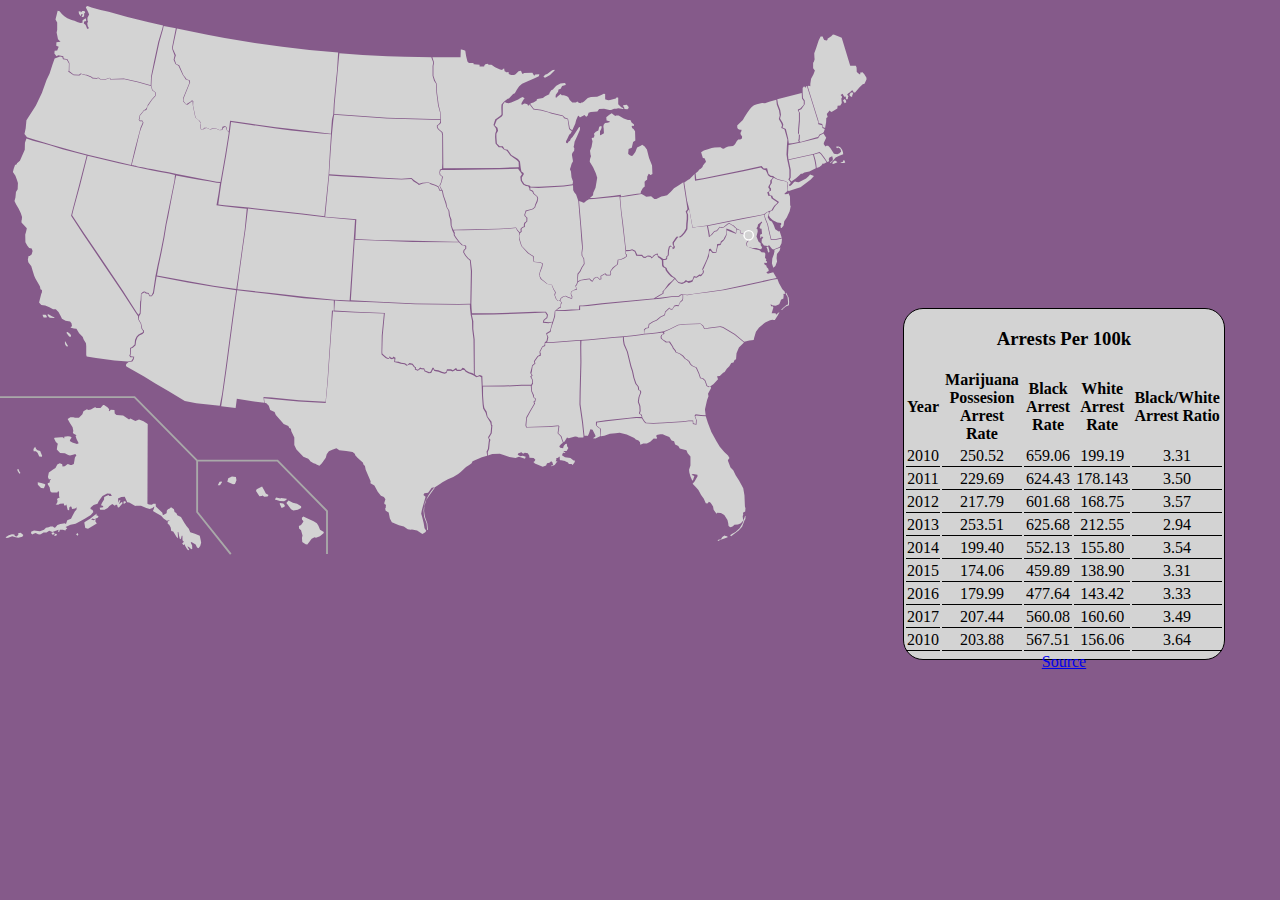
==== commit 2fbfd2ed: "added dates" ====
--- a/index.html
+++ b/index.html
@@ -108,7 +108,7 @@
         fill="#D3D3D3"
         d="M930.6,342l1.1,4.9l1.1,6.9l3.6-2.7l2.3-3.1l2.5-0.6l1.5-1.5l1.8-2.6l1.2,0.6l2.9-0.3l2.6-2.1   l2-1.5l1.8-0.5l1.3,1l2.2,1.1l1.9,1.8l1.4,1.3l-0.1,4.7l-5.7-3.1l-4.5-1.8l-0.2,5.3l-0.5,2.1l-1.6,2.7l-0.6,1.6l-3.1,2.4l-0.5,2.3   l-3.4,0.3l-0.3,3.1l-1.1,5.5h-2.6l-1.3-0.8l-1.6-2.7l-1.8,0.2l-0.3,4.4l-2.1,6.6l-5,10.8l0.8,1.3l-0.2,2.7l-2.1,1.9l-1.5-0.3   l-3.2,2.4l-2.6-1l-1.8,4.7c0,0-3.7,0.8-4.4,1c-0.6,0.2-2.4-1.3-2.4-1.3l-2.4,2.3l-2.6,0.6l-2.9-0.8l-1.3-1.3l-2.2-3l-3.1-2   l-2.6-2.7l-2.9-3.7l-0.6-2.3l-2.6-1.5l-0.8-1.6l-0.2-5.3l2.2-0.1l1.9-0.8l0.2-2.7l1.6-1.5l0.2-5l1-3.9l1.3-0.6l1.3,1.1l0.5,1.8   l1.8-1l0.5-1.6l-1.1-1.8v-2.4l1-1.3l2.3-3.4l1.3-1.5l2.1,0.5l2.3-1.6l3.1-3.4l2.3-3.9l0.3-5.7l0.5-5v-4.7l-1.1-3.1l1-1.5l1.3-1.3   l3.5,19.8l4.6-0.8L930.6,342z" />
       <path id="KY"
-        data-info="<div>Kentucky</div><div>Weed Legalized: No</div><div>Medicinal: CBD Only</div><div>Recreational: No</div>"
+        data-info="<div>Kentucky</div><div>Weed Legalized: 2014</div><div>Medicinal: CBD Only</div><div>Recreational: No</div>"
         fill="#D3D3D3"
         d="M895.8,397.8l-2.3,2.7l-4.2,3.6L885,410l-1.8,1.8v2.1l-3.9,2.1l-5.7,3.4l-3.5,0.4l-51.9,4.9   l-15.8,1.8l-4.6,0.5l-3.9,0l-0.2,4.2l-8.2,0.1l-7,0.6l-10.4,0.2l1.9-0.2l2.2-1.8l2.1-1.1l0.2-3.2l0.9-1.8l-1.6-2.5l0.8-1.9l2.3-1.8   l2.1-0.6l2.7,1.3l3.6,1.3l1.1-0.3l0.2-2.3l-1.3-2.4l0.3-2.3l1.9-1.5l2.6-0.6l1.6-0.6l-0.8-1.8l-0.6-1.9l1.1-0.8l1.1-3.3l3-1.7   l5.8-1l3.6-0.5l1.5,1.9l1.8,0.8l1.8-3.2l2.9-1.5l1.9,1.6l0.8,1.1l2.1-0.5l-0.2-3.4l2.9-1.6l1.1-0.8l1.1,1.6h4.7l0.8-2.1l-0.3-2.3   l2.9-3.6l4.7-3.9l0.5-4.5l2.7-0.3l3.9-1.8l2.7-1.9l-0.3-1.9l-1.5-1.5l0.6-2.2l4.1-0.2l2.4-0.8l2.9,1.6l1.6,4.4l5.8,0.3l1.8,1.8   l2.1,0.2l2.4-1.5l3.1,0.5l1.3,1.5l2.7-2.6l1.8-1.3h1.6l0.6,2.7l1.8,1l2.4,2.2l0.2,5.5l0.8,1.6l2.6,1.5l0.6,2.3l2.9,3.7l2.6,2.7   L895.8,397.8z" />
       <path id="OH"
@@ -188,7 +188,7 @@
         fill="#D3D3D3"
         d="M798.6,567l-0.3,1.3h-5.2l-1.5-0.8l-2.1-0.3l-6.8,1.9l-1.8-0.8l-2.6,4.2l-1.1,0.8l-1.1-2.5   l-1.1-3.9l-3.4-3.2l1.1-7.5l-0.7-0.9l-1.8,0.2l-8.2,0.7l-24.2,0.7l-0.5-1.6l0.7-8l3.4-6.2l5.3-9.1l-0.9-2.1h1.1l0.7-3.2l-2.3-1.8   l0.2-1.8l-2.1-4.6l-0.3-5.3l1.4-2.7l-0.4-4.3l-1.4-3l1.4-1.4l-1.4-2.1l0.5-1.8l0.9-6.2l3-2.7l-0.7-2.1l3.7-5.3l2.7-0.9v-2.5   l-0.7-1.4l2.7-5.3l2.7-1.1l0.1-3.4l8.7-0.1l24.1-1.9l4.6-0.2l0,6.4l0.2,16.7l-0.8,31l-0.2,14.1l2.7,18.8L798.6,567z" />
       <path id="IN"
-        data-info="<div>Indiana</div><div>Weed Legalized: No</div><div>Medicinal: CBD Only</div><div>Recreational: No</div>"
+        data-info="<div>Indiana</div><div>Weed Legalized: 2017</div><div>Medicinal: CBD Only</div><div>Recreational: No</div>"
         fill="#D3D3D3"
         d="M792.4,400.9l0.1-2.9l0.5-4.5l2.3-2.9l1.8-3.9l2.6-4.2l-0.5-5.8l-1.8-2.7l-0.3-3.2l0.8-5.5l-0.5-7   l-1.3-16l-1.3-15.4l-1-11.7l3.1,0.9l1.5,1l1.1-0.3l2.1-1.9l2.8-1.6l5.1-0.2l22-2.3l5.6-0.5l1.5,16l4.3,36.8l0.6,5.8L843,371   l1.2,1.8l0.1,1.4l-2.5,1.6l-3.5,1.6l-3.2,0.6l-0.6,4.9l-4.6,3.3l-2.8,4l0.3,2.4l-0.6,1.5h-3.3l-1.6-1.6l-2.5,1.3l-2.7,1.5l0.2,3.1   l-1.2,0.3l-0.5-1l-2.2-1.5l-3.3,1.3l-1.6,3l-1.4-0.8l-1.5-1.6l-4.5,0.5l-5.6,1L792.4,400.9z" />
       <path id="IL"
@@ -200,7 +200,7 @@
         fill="#D3D3D3"
         d="M645.9,228.5l-0.5-8.5l-1.8-7.3l-1.8-13.5l-0.5-9.8l-1.8-3.4l-1.6-5v-10.3l0.7-3.9l-1.8-5.5l30.1,0   l0.3-8.2l0.6-0.2l2.3,0.5l1.9,0.8l0.8,5.5l1.5,6.1l1.6,1.6h4.8l0.3,1.5l6.3,0.3v2.1h4.8l0.3-1.3l1.1-1.1l2.3-0.6l1.3,1h2.9l3.9,2.6   l5.3,2.4l2.4,0.5l0.5-1l1.5-0.5l0.5,2.9l2.6,1.3l0.5-0.5l1.3,0.2v2.1l2.6,1h3.1l1.6-0.8l3.2-3.2l2.6-0.5l0.8,1.8l0.5,1.3h1l1-0.8   l8.9-0.3l1.8,3.1h0.6l0.7-1.1l4.4-0.4l-0.6,2.3l-3.9,1.8l-9.2,4.1l-4.8,2l-3.1,2.6l-2.4,3.6l-2.3,3.9l-1.8,0.8l-4.5,5l-1.3,0.2   l-3.8,2.9l-2.8,3.2l-0.2,3l0.2,7.8l-1.6,1.6L704,228l-1.8,5.7l2.5,3.6l0.5,2.5l-1.1,3l-0.2,3.7l0.5,7.1l3.4,4.1h3l2.5,2.3l3.2,1.4   l3.7,5l7.1,5l1.8,2.1l0.2,5.5l-20.6,0.7l-60.2,0.5l-0.3-35.7l-0.5-3l-4.1-3.4l-1.1-1.8v-1.6l2.1-1.6l1.4-1.4L645.9,228.5z" />
       <path id="WI"
-        data-info="<div>Wisconsin</div><div>Weed Legalized: No</div><div>Medicinal: CBD Only</div><div>Recreational: No</div>"
+        data-info="<div>Wisconsin</div><div>Weed Legalized: 2014</div><div>Medicinal: CBD Only</div><div>Recreational: No</div>"
         fill="#D3D3D3"
         d="M786.9,297.2l0.4-3l-1.6-4.5l-0.6-6.1l-1.1-2.4l1-3.1l0.8-2.9l1.5-2.6l-0.6-3.4l-0.6-3.6l0.5-1.8   l1.9-2.4l0.2-2.7l-0.8-1.3l0.6-2.6l0.5-3.2l2.7-5.7l2.9-6.8l0.2-2.3l-0.3-1l-0.8,0.5l-4.2,6.3l-2.7,4l-1.9,1.8l-0.8,2.3l-1.5,0.8   l-1.1,1.9l-1.5-0.3l-0.2-1.8l1.3-2.4l2.1-4.7l1.8-1.6l1.1-2.3l-1.6-0.9l-1.4-1.4l-1.6-10.3l-3.7-1.1l-1.4-2.3l-12.6-2.7l-2.5-1.1   l-8.2-2.3l-8.2-1.1l-4.2-5.4l-0.5,1.3l-1.1-0.2l-0.6-1.1l-2.7-0.8l-1.1,0.2l-1.8,1l-1-0.6l0.6-1.9l1.9-3.1l1.1-1.1l-1.9-1.5   l-2.1,0.8l-2.9,1.9l-7.4,3.2l-2.9,0.6l-2.9-0.5l-1-0.9l-2.1,2.8l-0.2,2.7v8.5l-1.1,1.6l-5.3,3.9l-2.3,5.9l0.5,0.2l2.5,2.1l0.7,3.2   l-1.8,3.2v3.9l0.5,6.6l3,3h3.4l1.8,3.2l3.4,0.5l3.9,5.7l7.1,4.1l2.1,2.7l0.9,7.4l0.7,3.3l2.3,1.6l0.2,1.4l-2.1,3.4l0.2,3.2l2.5,3.9   l2.5,1.1l3,0.5l1.3,1.4l9.2,0l26.1-1.5L786.9,297.2z" />
       <path id="MO"
@@ -243,6 +243,7 @@
 
   </svg>
   <div id="chart">
+    <h3>Arrests Per 100k</h3>
     <table>
       <th>Year</th>
       <th>Marijuana Possesion Arrest Rate</th>
--- a/style.css
+++ b/style.css
@@ -41,7 +41,7 @@
   background-color: #D3D3D3;
   border: 1px solid black;
   width: 200px;
-  height:300px;
+  height:350px;
   position: relative;
   left: 895px;
   top:300px;
